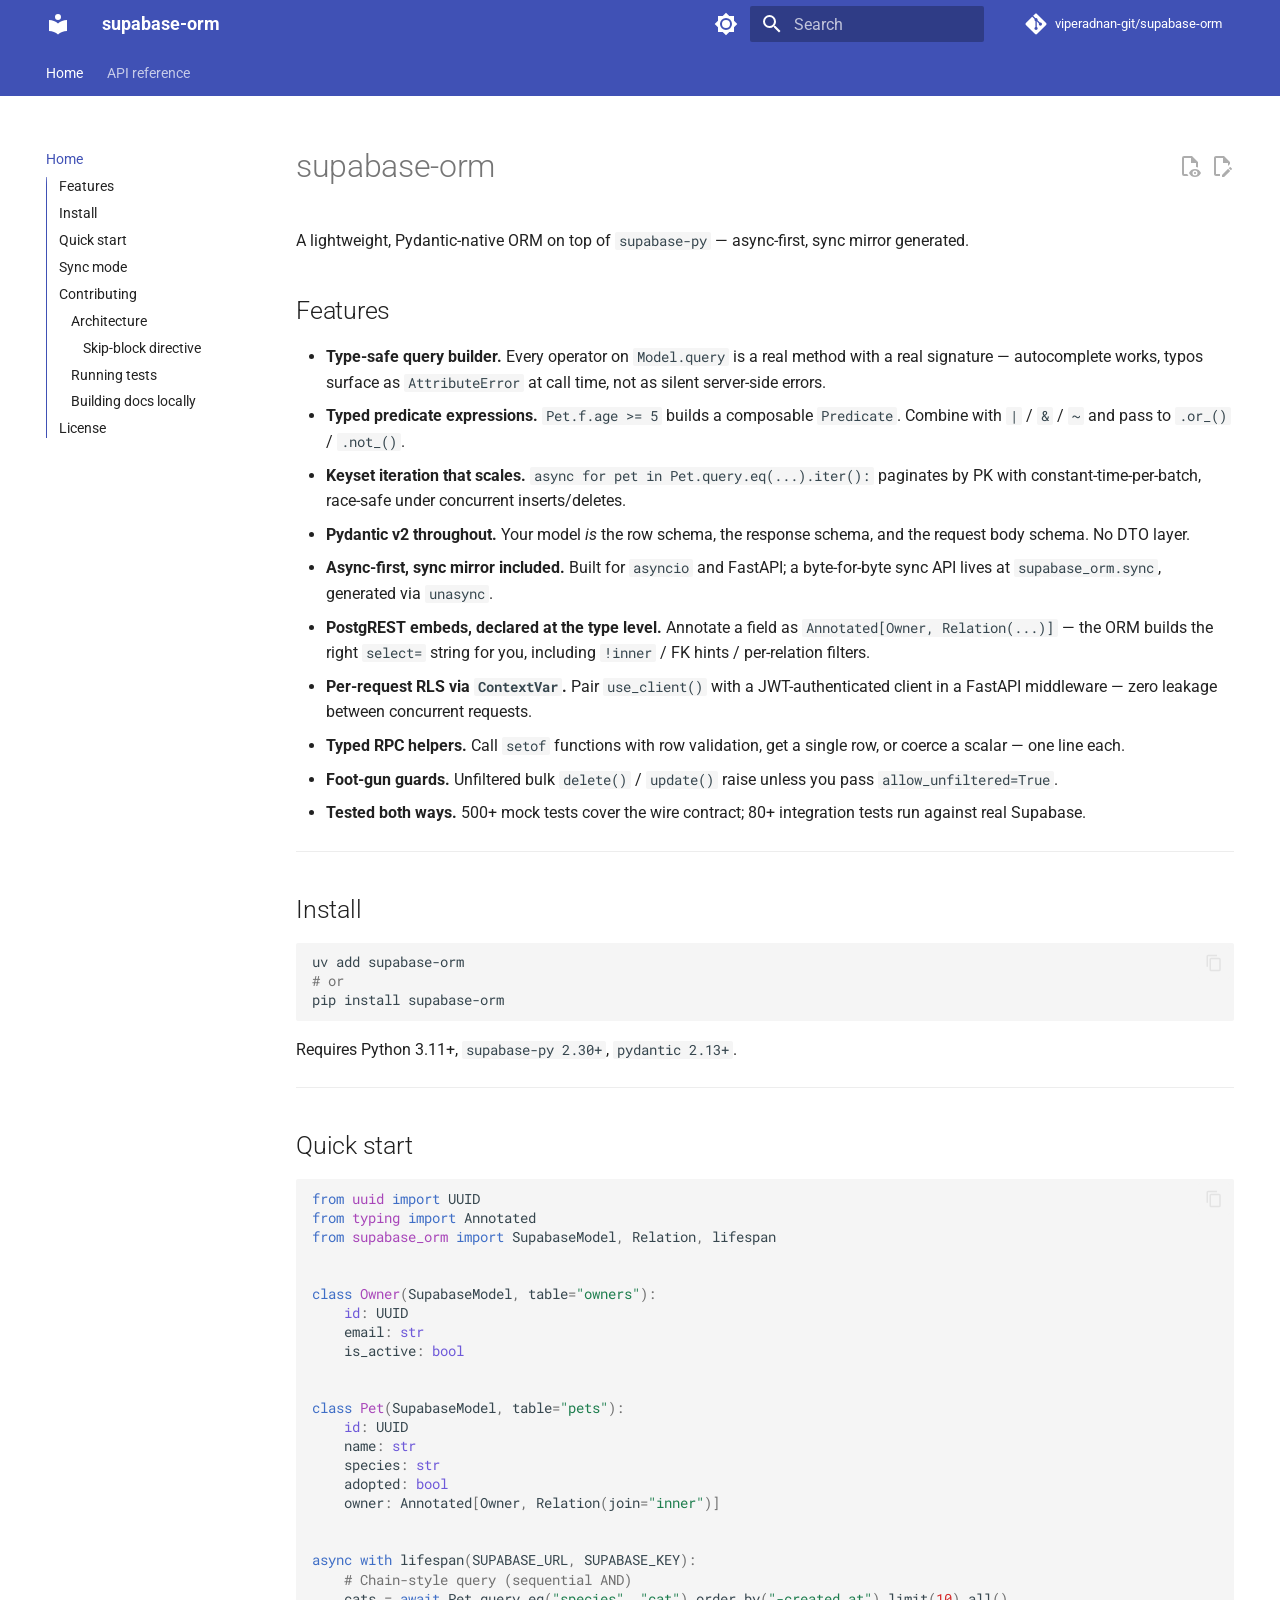
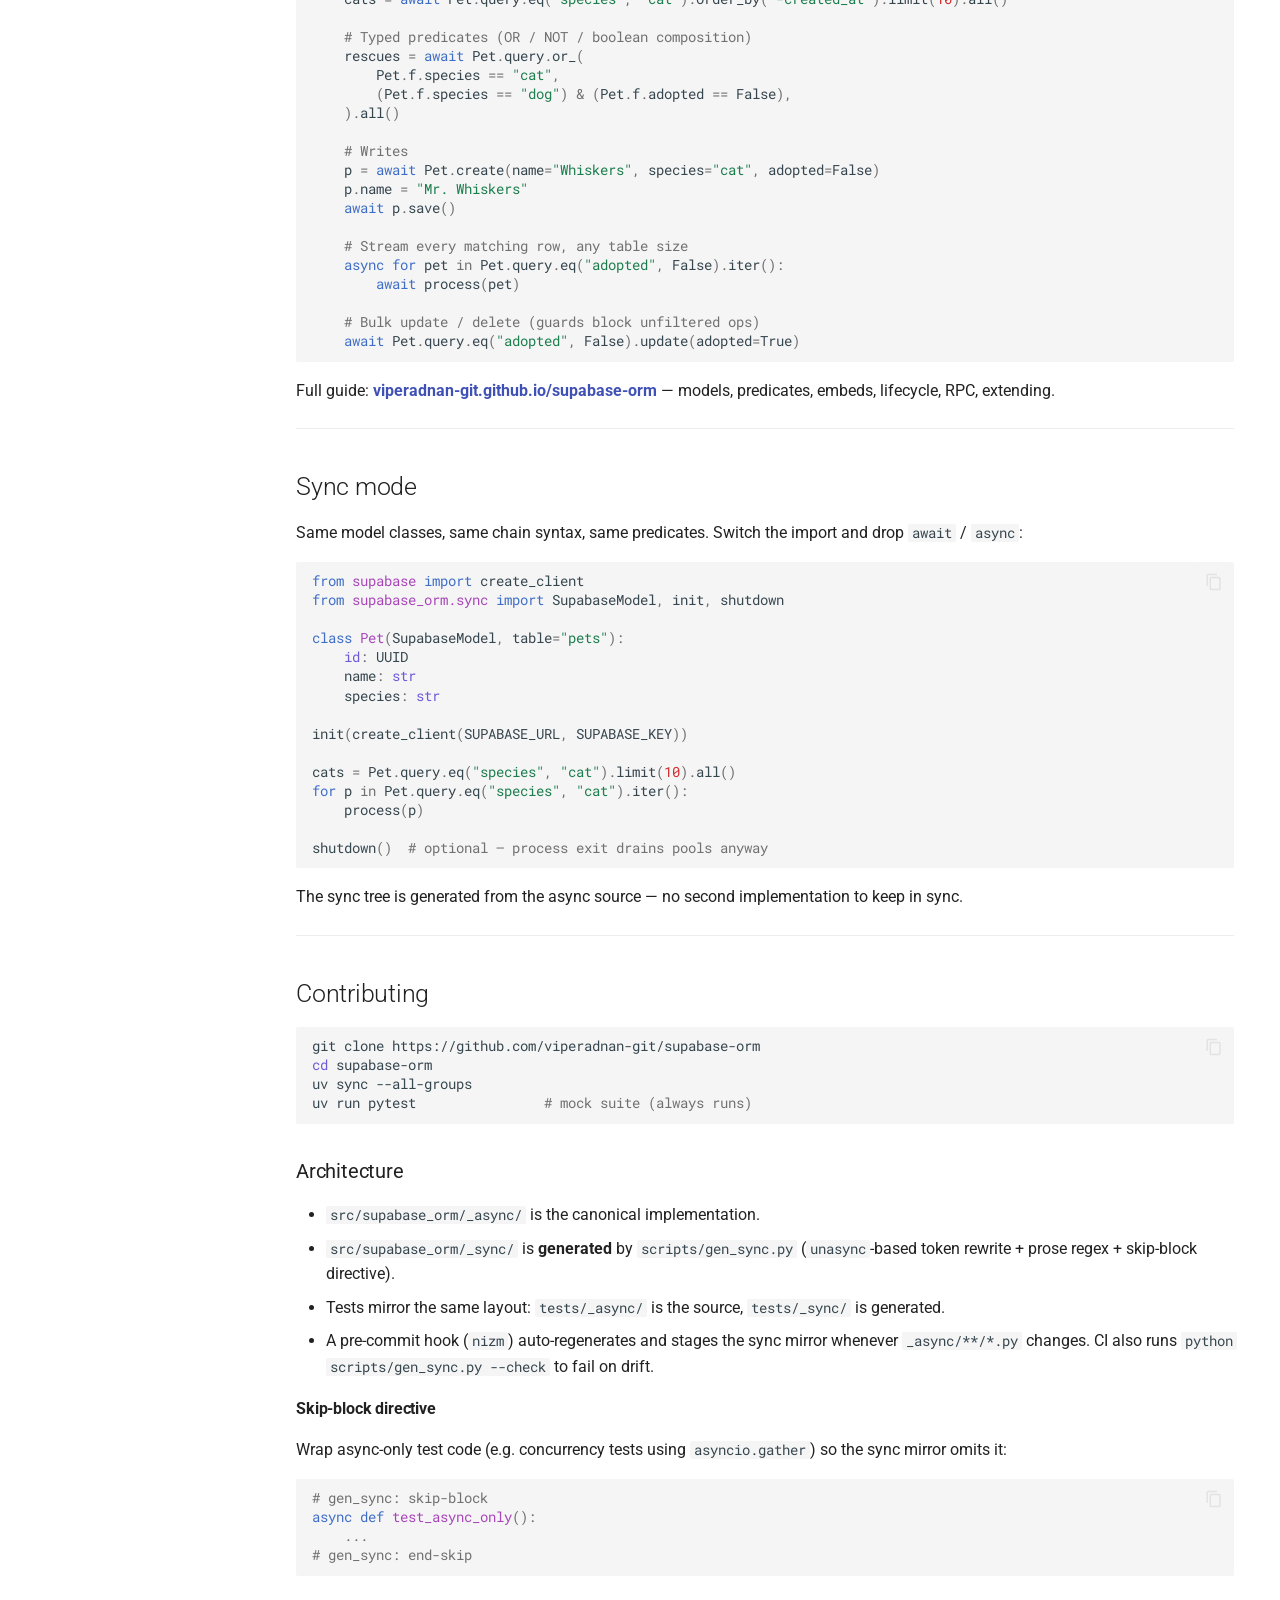
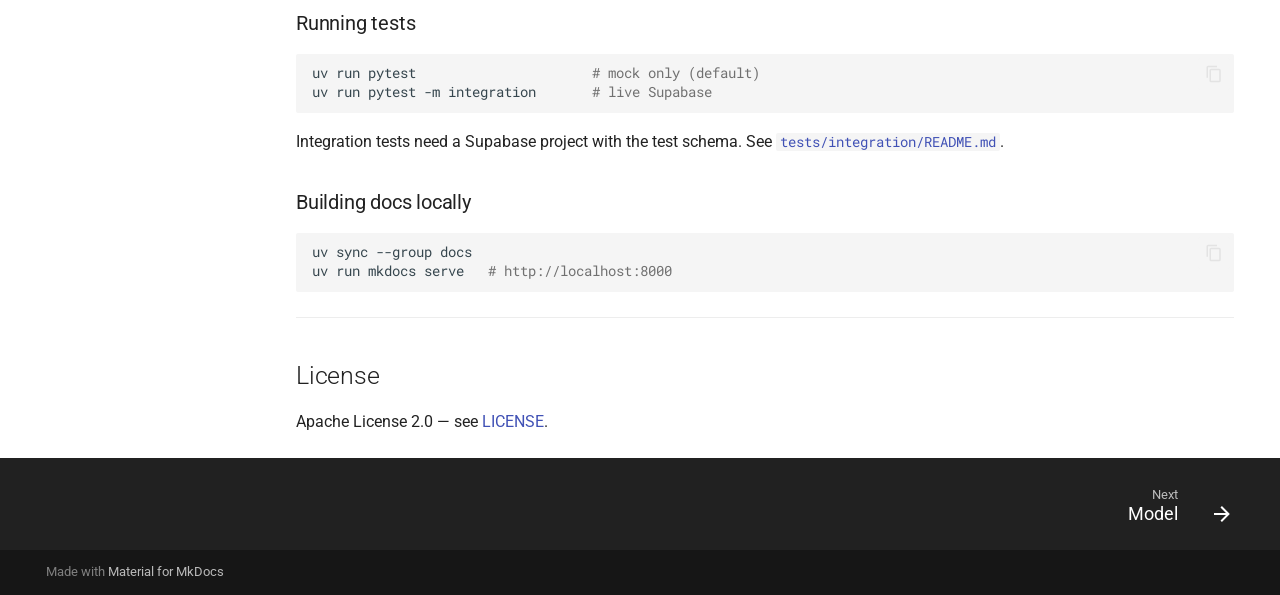
==== index.html @ 66c4a99c "Deployed 081fe33 with MkDocs version: 1.6.1" ====
<!doctype html>
<html lang="en" class="no-js">
  <head>
    
      <meta charset="utf-8">
      <meta name="viewport" content="width=device-width,initial-scale=1">
      
        <meta name="description" content="Lightweight async ORM on top of supabase-py with Pydantic validation.">
      
      
      
        <link rel="canonical" href="https://viperadnan-git.github.io/supabase-orm/">
      
      
      
        <link rel="next" href="api/model/">
      
      
        
      
      
      <link rel="icon" href="assets/images/favicon.png">
      <meta name="generator" content="mkdocs-1.6.1, mkdocs-material-9.7.6">
    
    
      
        <title>supabase-orm</title>
      
    
    
      <link rel="stylesheet" href="assets/stylesheets/main.484c7ddc.min.css">
      
        
        <link rel="stylesheet" href="assets/stylesheets/palette.ab4e12ef.min.css">
      
      


    
    
      
    
    
      
        
        
        <link rel="preconnect" href="https://fonts.gstatic.com" crossorigin>
        <link rel="stylesheet" href="https://fonts.googleapis.com/css?family=Roboto:300,300i,400,400i,700,700i%7CRoboto+Mono:400,400i,700,700i&display=fallback">
        <style>:root{--md-text-font:"Roboto";--md-code-font:"Roboto Mono"}</style>
      
    
    
      <link rel="stylesheet" href="assets/_mkdocstrings.css">
    
    <script>__md_scope=new URL(".",location),__md_hash=e=>[...e].reduce(((e,_)=>(e<<5)-e+_.charCodeAt(0)),0),__md_get=(e,_=localStorage,t=__md_scope)=>JSON.parse(_.getItem(t.pathname+"."+e)),__md_set=(e,_,t=localStorage,a=__md_scope)=>{try{t.setItem(a.pathname+"."+e,JSON.stringify(_))}catch(e){}}</script>
    
      

    
    
  </head>
  
  
    
    
      
    
    
    
    
    <body dir="ltr" data-md-color-scheme="default" data-md-color-primary="indigo" data-md-color-accent="indigo">
  
    
    <input class="md-toggle" data-md-toggle="drawer" type="checkbox" id="__drawer" autocomplete="off">
    <input class="md-toggle" data-md-toggle="search" type="checkbox" id="__search" autocomplete="off">
    <label class="md-overlay" for="__drawer"></label>
    <div data-md-component="skip">
      
        
        <a href="#supabase-orm" class="md-skip">
          Skip to content
        </a>
      
    </div>
    <div data-md-component="announce">
      
    </div>
    
    
      

<header class="md-header" data-md-component="header">
  <nav class="md-header__inner md-grid" aria-label="Header">
    <a href="." title="supabase-orm" class="md-header__button md-logo" aria-label="supabase-orm" data-md-component="logo">
      
  
  <svg xmlns="http://www.w3.org/2000/svg" viewBox="0 0 24 24"><path d="M12 8a3 3 0 0 0 3-3 3 3 0 0 0-3-3 3 3 0 0 0-3 3 3 3 0 0 0 3 3m0 3.54C9.64 9.35 6.5 8 3 8v11c3.5 0 6.64 1.35 9 3.54 2.36-2.19 5.5-3.54 9-3.54V8c-3.5 0-6.64 1.35-9 3.54"/></svg>

    </a>
    <label class="md-header__button md-icon" for="__drawer">
      
      <svg xmlns="http://www.w3.org/2000/svg" viewBox="0 0 24 24"><path d="M3 6h18v2H3zm0 5h18v2H3zm0 5h18v2H3z"/></svg>
    </label>
    <div class="md-header__title" data-md-component="header-title">
      <div class="md-header__ellipsis">
        <div class="md-header__topic">
          <span class="md-ellipsis">
            supabase-orm
          </span>
        </div>
        <div class="md-header__topic" data-md-component="header-topic">
          <span class="md-ellipsis">
            
              Home
            
          </span>
        </div>
      </div>
    </div>
    
      
        <form class="md-header__option" data-md-component="palette">
  
    
    
    
    <input class="md-option" data-md-color-media="(prefers-color-scheme: light)" data-md-color-scheme="default" data-md-color-primary="indigo" data-md-color-accent="indigo"  aria-label="Switch to dark mode"  type="radio" name="__palette" id="__palette_0">
    
      <label class="md-header__button md-icon" title="Switch to dark mode" for="__palette_1" hidden>
        <svg xmlns="http://www.w3.org/2000/svg" viewBox="0 0 24 24"><path d="M12 8a4 4 0 0 0-4 4 4 4 0 0 0 4 4 4 4 0 0 0 4-4 4 4 0 0 0-4-4m0 10a6 6 0 0 1-6-6 6 6 0 0 1 6-6 6 6 0 0 1 6 6 6 6 0 0 1-6 6m8-9.31V4h-4.69L12 .69 8.69 4H4v4.69L.69 12 4 15.31V20h4.69L12 23.31 15.31 20H20v-4.69L23.31 12z"/></svg>
      </label>
    
  
    
    
    
    <input class="md-option" data-md-color-media="(prefers-color-scheme: dark)" data-md-color-scheme="slate" data-md-color-primary="indigo" data-md-color-accent="indigo"  aria-label="Switch to light mode"  type="radio" name="__palette" id="__palette_1">
    
      <label class="md-header__button md-icon" title="Switch to light mode" for="__palette_0" hidden>
        <svg xmlns="http://www.w3.org/2000/svg" viewBox="0 0 24 24"><path d="M12 18c-.89 0-1.74-.2-2.5-.55C11.56 16.5 13 14.42 13 12s-1.44-4.5-3.5-5.45C10.26 6.2 11.11 6 12 6a6 6 0 0 1 6 6 6 6 0 0 1-6 6m8-9.31V4h-4.69L12 .69 8.69 4H4v4.69L.69 12 4 15.31V20h4.69L12 23.31 15.31 20H20v-4.69L23.31 12z"/></svg>
      </label>
    
  
</form>
      
    
    
      <script>var palette=__md_get("__palette");if(palette&&palette.color){if("(prefers-color-scheme)"===palette.color.media){var media=matchMedia("(prefers-color-scheme: light)"),input=document.querySelector(media.matches?"[data-md-color-media='(prefers-color-scheme: light)']":"[data-md-color-media='(prefers-color-scheme: dark)']");palette.color.media=input.getAttribute("data-md-color-media"),palette.color.scheme=input.getAttribute("data-md-color-scheme"),palette.color.primary=input.getAttribute("data-md-color-primary"),palette.color.accent=input.getAttribute("data-md-color-accent")}for(var[key,value]of Object.entries(palette.color))document.body.setAttribute("data-md-color-"+key,value)}</script>
    
    
    
      
      
        <label class="md-header__button md-icon" for="__search">
          
          <svg xmlns="http://www.w3.org/2000/svg" viewBox="0 0 24 24"><path d="M9.5 3A6.5 6.5 0 0 1 16 9.5c0 1.61-.59 3.09-1.56 4.23l.27.27h.79l5 5-1.5 1.5-5-5v-.79l-.27-.27A6.52 6.52 0 0 1 9.5 16 6.5 6.5 0 0 1 3 9.5 6.5 6.5 0 0 1 9.5 3m0 2C7 5 5 7 5 9.5S7 14 9.5 14 14 12 14 9.5 12 5 9.5 5"/></svg>
        </label>
        <div class="md-search" data-md-component="search" role="dialog">
  <label class="md-search__overlay" for="__search"></label>
  <div class="md-search__inner" role="search">
    <form class="md-search__form" name="search">
      <input type="text" class="md-search__input" name="query" aria-label="Search" placeholder="Search" autocapitalize="off" autocorrect="off" autocomplete="off" spellcheck="false" data-md-component="search-query" required>
      <label class="md-search__icon md-icon" for="__search">
        
        <svg xmlns="http://www.w3.org/2000/svg" viewBox="0 0 24 24"><path d="M9.5 3A6.5 6.5 0 0 1 16 9.5c0 1.61-.59 3.09-1.56 4.23l.27.27h.79l5 5-1.5 1.5-5-5v-.79l-.27-.27A6.52 6.52 0 0 1 9.5 16 6.5 6.5 0 0 1 3 9.5 6.5 6.5 0 0 1 9.5 3m0 2C7 5 5 7 5 9.5S7 14 9.5 14 14 12 14 9.5 12 5 9.5 5"/></svg>
        
        <svg xmlns="http://www.w3.org/2000/svg" viewBox="0 0 24 24"><path d="M20 11v2H8l5.5 5.5-1.42 1.42L4.16 12l7.92-7.92L13.5 5.5 8 11z"/></svg>
      </label>
      <nav class="md-search__options" aria-label="Search">
        
        <button type="reset" class="md-search__icon md-icon" title="Clear" aria-label="Clear" tabindex="-1">
          
          <svg xmlns="http://www.w3.org/2000/svg" viewBox="0 0 24 24"><path d="M19 6.41 17.59 5 12 10.59 6.41 5 5 6.41 10.59 12 5 17.59 6.41 19 12 13.41 17.59 19 19 17.59 13.41 12z"/></svg>
        </button>
      </nav>
      
        <div class="md-search__suggest" data-md-component="search-suggest"></div>
      
    </form>
    <div class="md-search__output">
      <div class="md-search__scrollwrap" tabindex="0" data-md-scrollfix>
        <div class="md-search-result" data-md-component="search-result">
          <div class="md-search-result__meta">
            Initializing search
          </div>
          <ol class="md-search-result__list" role="presentation"></ol>
        </div>
      </div>
    </div>
  </div>
</div>
      
    
    
      <div class="md-header__source">
        <a href="https://github.com/viperadnan-git/supabase-orm" title="Go to repository" class="md-source" data-md-component="source">
  <div class="md-source__icon md-icon">
    
    <svg xmlns="http://www.w3.org/2000/svg" viewBox="0 0 448 512"><!--! Font Awesome Free 7.1.0 by @fontawesome - https://fontawesome.com License - https://fontawesome.com/license/free (Icons: CC BY 4.0, Fonts: SIL OFL 1.1, Code: MIT License) Copyright 2025 Fonticons, Inc.--><path d="M439.6 236.1 244 40.5c-5.4-5.5-12.8-8.5-20.4-8.5s-15 3-20.4 8.4L162.5 81l51.5 51.5c27.1-9.1 52.7 16.8 43.4 43.7l49.7 49.7c34.2-11.8 61.2 31 35.5 56.7-26.5 26.5-70.2-2.9-56-37.3L240.3 199v121.9c25.3 12.5 22.3 41.8 9.1 55-6.4 6.4-15.2 10.1-24.3 10.1s-17.8-3.6-24.3-10.1c-17.6-17.6-11.1-46.9 11.2-56v-123c-20.8-8.5-24.6-30.7-18.6-45L142.6 101 8.5 235.1C3 240.6 0 247.9 0 255.5s3 15 8.5 20.4l195.6 195.7c5.4 5.4 12.7 8.4 20.4 8.4s15-3 20.4-8.4l194.7-194.7c5.4-5.4 8.4-12.8 8.4-20.4s-3-15-8.4-20.4"/></svg>
  </div>
  <div class="md-source__repository">
    viperadnan-git/supabase-orm
  </div>
</a>
      </div>
    
  </nav>
  
</header>
    
    <div class="md-container" data-md-component="container">
      
      
        
          
            
<nav class="md-tabs" aria-label="Tabs" data-md-component="tabs">
  <div class="md-grid">
    <ul class="md-tabs__list">
      
        
  
  
  
    
  
  
    <li class="md-tabs__item md-tabs__item--active">
      <a href="." class="md-tabs__link">
        
  
  
    
  
  Home

      </a>
    </li>
  

      
        
  
  
  
  
    
    
      <li class="md-tabs__item">
        <a href="api/model/" class="md-tabs__link">
          
  
  
    
  
  API reference

        </a>
      </li>
    
  

      
    </ul>
  </div>
</nav>
          
        
      
      <main class="md-main" data-md-component="main">
        <div class="md-main__inner md-grid">
          
            
              
              <div class="md-sidebar md-sidebar--primary" data-md-component="sidebar" data-md-type="navigation" >
                <div class="md-sidebar__scrollwrap">
                  <div class="md-sidebar__inner">
                    


  


  

<nav class="md-nav md-nav--primary md-nav--lifted md-nav--integrated" aria-label="Navigation" data-md-level="0">
  <label class="md-nav__title" for="__drawer">
    <a href="." title="supabase-orm" class="md-nav__button md-logo" aria-label="supabase-orm" data-md-component="logo">
      
  
  <svg xmlns="http://www.w3.org/2000/svg" viewBox="0 0 24 24"><path d="M12 8a3 3 0 0 0 3-3 3 3 0 0 0-3-3 3 3 0 0 0-3 3 3 3 0 0 0 3 3m0 3.54C9.64 9.35 6.5 8 3 8v11c3.5 0 6.64 1.35 9 3.54 2.36-2.19 5.5-3.54 9-3.54V8c-3.5 0-6.64 1.35-9 3.54"/></svg>

    </a>
    supabase-orm
  </label>
  
    <div class="md-nav__source">
      <a href="https://github.com/viperadnan-git/supabase-orm" title="Go to repository" class="md-source" data-md-component="source">
  <div class="md-source__icon md-icon">
    
    <svg xmlns="http://www.w3.org/2000/svg" viewBox="0 0 448 512"><!--! Font Awesome Free 7.1.0 by @fontawesome - https://fontawesome.com License - https://fontawesome.com/license/free (Icons: CC BY 4.0, Fonts: SIL OFL 1.1, Code: MIT License) Copyright 2025 Fonticons, Inc.--><path d="M439.6 236.1 244 40.5c-5.4-5.5-12.8-8.5-20.4-8.5s-15 3-20.4 8.4L162.5 81l51.5 51.5c27.1-9.1 52.7 16.8 43.4 43.7l49.7 49.7c34.2-11.8 61.2 31 35.5 56.7-26.5 26.5-70.2-2.9-56-37.3L240.3 199v121.9c25.3 12.5 22.3 41.8 9.1 55-6.4 6.4-15.2 10.1-24.3 10.1s-17.8-3.6-24.3-10.1c-17.6-17.6-11.1-46.9 11.2-56v-123c-20.8-8.5-24.6-30.7-18.6-45L142.6 101 8.5 235.1C3 240.6 0 247.9 0 255.5s3 15 8.5 20.4l195.6 195.7c5.4 5.4 12.7 8.4 20.4 8.4s15-3 20.4-8.4l194.7-194.7c5.4-5.4 8.4-12.8 8.4-20.4s-3-15-8.4-20.4"/></svg>
  </div>
  <div class="md-source__repository">
    viperadnan-git/supabase-orm
  </div>
</a>
    </div>
  
  <ul class="md-nav__list" data-md-scrollfix>
    
      
      
  
  
    
  
  
  
    <li class="md-nav__item md-nav__item--active">
      
      <input class="md-nav__toggle md-toggle" type="checkbox" id="__toc">
      
      
        
      
      
        <label class="md-nav__link md-nav__link--active" for="__toc">
          
  
  
  <span class="md-ellipsis">
    
  
    Home
  

    
  </span>
  
  

          <span class="md-nav__icon md-icon"></span>
        </label>
      
      <a href="." class="md-nav__link md-nav__link--active">
        
  
  
  <span class="md-ellipsis">
    
  
    Home
  

    
  </span>
  
  

      </a>
      
        

<nav class="md-nav md-nav--secondary" aria-label="Table of contents">
  
  
  
    
  
  
    <label class="md-nav__title" for="__toc">
      <span class="md-nav__icon md-icon"></span>
      Table of contents
    </label>
    <ul class="md-nav__list" data-md-component="toc" data-md-scrollfix>
      
        <li class="md-nav__item">
  <a href="#features" class="md-nav__link">
    <span class="md-ellipsis">
      
        Features
      
    </span>
  </a>
  
</li>
      
        <li class="md-nav__item">
  <a href="#install" class="md-nav__link">
    <span class="md-ellipsis">
      
        Install
      
    </span>
  </a>
  
</li>
      
        <li class="md-nav__item">
  <a href="#quick-start" class="md-nav__link">
    <span class="md-ellipsis">
      
        Quick start
      
    </span>
  </a>
  
</li>
      
        <li class="md-nav__item">
  <a href="#sync-mode" class="md-nav__link">
    <span class="md-ellipsis">
      
        Sync mode
      
    </span>
  </a>
  
</li>
      
        <li class="md-nav__item">
  <a href="#contributing" class="md-nav__link">
    <span class="md-ellipsis">
      
        Contributing
      
    </span>
  </a>
  
    <nav class="md-nav" aria-label="Contributing">
      <ul class="md-nav__list">
        
          <li class="md-nav__item">
  <a href="#architecture" class="md-nav__link">
    <span class="md-ellipsis">
      
        Architecture
      
    </span>
  </a>
  
    <nav class="md-nav" aria-label="Architecture">
      <ul class="md-nav__list">
        
          <li class="md-nav__item">
  <a href="#skip-block-directive" class="md-nav__link">
    <span class="md-ellipsis">
      
        Skip-block directive
      
    </span>
  </a>
  
</li>
        
      </ul>
    </nav>
  
</li>
        
          <li class="md-nav__item">
  <a href="#running-tests" class="md-nav__link">
    <span class="md-ellipsis">
      
        Running tests
      
    </span>
  </a>
  
</li>
        
          <li class="md-nav__item">
  <a href="#building-docs-locally" class="md-nav__link">
    <span class="md-ellipsis">
      
        Building docs locally
      
    </span>
  </a>
  
</li>
        
      </ul>
    </nav>
  
</li>
      
        <li class="md-nav__item">
  <a href="#license" class="md-nav__link">
    <span class="md-ellipsis">
      
        License
      
    </span>
  </a>
  
</li>
      
    </ul>
  
</nav>
      
    </li>
  

    
      
      
  
  
  
  
    
    
      
        
      
        
      
        
      
        
      
        
      
        
      
        
      
        
      
    
    
    
      
      
        
      
    
    
    <li class="md-nav__item md-nav__item--nested">
      
        
        
          
        
        <input class="md-nav__toggle md-toggle md-toggle--indeterminate" type="checkbox" id="__nav_2" >
        
          
          <label class="md-nav__link" for="__nav_2" id="__nav_2_label" tabindex="0">
            
  
  
  <span class="md-ellipsis">
    
  
    API reference
  

    
  </span>
  
  

            <span class="md-nav__icon md-icon"></span>
          </label>
        
        <nav class="md-nav" data-md-level="1" aria-labelledby="__nav_2_label" aria-expanded="false">
          <label class="md-nav__title" for="__nav_2">
            <span class="md-nav__icon md-icon"></span>
            
  
    API reference
  

          </label>
          <ul class="md-nav__list" data-md-scrollfix>
            
              
                
  
  
  
  
    <li class="md-nav__item">
      <a href="api/model/" class="md-nav__link">
        
  
  
  <span class="md-ellipsis">
    
  
    Model
  

    
  </span>
  
  

      </a>
    </li>
  

              
            
              
                
  
  
  
  
    <li class="md-nav__item">
      <a href="api/query/" class="md-nav__link">
        
  
  
  <span class="md-ellipsis">
    
  
    QueryBuilder
  

    
  </span>
  
  

      </a>
    </li>
  

              
            
              
                
  
  
  
  
    <li class="md-nav__item">
      <a href="api/relations/" class="md-nav__link">
        
  
  
  <span class="md-ellipsis">
    
  
    Relations & embeds
  

    
  </span>
  
  

      </a>
    </li>
  

              
            
              
                
  
  
  
  
    <li class="md-nav__item">
      <a href="api/predicates/" class="md-nav__link">
        
  
  
  <span class="md-ellipsis">
    
  
    Predicates
  

    
  </span>
  
  

      </a>
    </li>
  

              
            
              
                
  
  
  
  
    <li class="md-nav__item">
      <a href="api/rpc/" class="md-nav__link">
        
  
  
  <span class="md-ellipsis">
    
  
    RPC
  

    
  </span>
  
  

      </a>
    </li>
  

              
            
              
                
  
  
  
  
    <li class="md-nav__item">
      <a href="api/client/" class="md-nav__link">
        
  
  
  <span class="md-ellipsis">
    
  
    Client lifecycle
  

    
  </span>
  
  

      </a>
    </li>
  

              
            
              
                
  
  
  
  
    <li class="md-nav__item">
      <a href="api/debug/" class="md-nav__link">
        
  
  
  <span class="md-ellipsis">
    
  
    Debugging
  

    
  </span>
  
  

      </a>
    </li>
  

              
            
              
                
  
  
  
  
    <li class="md-nav__item">
      <a href="api/exceptions/" class="md-nav__link">
        
  
  
  <span class="md-ellipsis">
    
  
    Exceptions
  

    
  </span>
  
  

      </a>
    </li>
  

              
            
          </ul>
        </nav>
      
    </li>
  

    
  </ul>
</nav>
                  </div>
                </div>
              </div>
            
            
          
          
            <div class="md-content" data-md-component="content">
              
              <article class="md-content__inner md-typeset">
                
                  


  
    <a href="https://github.com/viperadnan-git/supabase-orm/edit/main/docs/index.md" title="Edit this page" class="md-content__button md-icon" rel="edit">
      
      <svg xmlns="http://www.w3.org/2000/svg" viewBox="0 0 24 24"><path d="M10 20H6V4h7v5h5v3.1l2-2V8l-6-6H6c-1.1 0-2 .9-2 2v16c0 1.1.9 2 2 2h4zm10.2-7c.1 0 .3.1.4.2l1.3 1.3c.2.2.2.6 0 .8l-1 1-2.1-2.1 1-1c.1-.1.2-.2.4-.2m0 3.9L14.1 23H12v-2.1l6.1-6.1z"/></svg>
    </a>
  
  
    
      
    
    <a href="https://github.com/viperadnan-git/supabase-orm/raw/main/docs/index.md" title="View source of this page" class="md-content__button md-icon">
      
      <svg xmlns="http://www.w3.org/2000/svg" viewBox="0 0 24 24"><path d="M17 18c.56 0 1 .44 1 1s-.44 1-1 1-1-.44-1-1 .44-1 1-1m0-3c-2.73 0-5.06 1.66-6 4 .94 2.34 3.27 4 6 4s5.06-1.66 6-4c-.94-2.34-3.27-4-6-4m0 6.5a2.5 2.5 0 0 1-2.5-2.5 2.5 2.5 0 0 1 2.5-2.5 2.5 2.5 0 0 1 2.5 2.5 2.5 2.5 0 0 1-2.5 2.5M9.27 20H6V4h7v5h5v4.07c.7.08 1.36.25 2 .49V8l-6-6H6a2 2 0 0 0-2 2v16a2 2 0 0 0 2 2h4.5a8.2 8.2 0 0 1-1.23-2"/></svg>
    </a>
  


<h1 id="supabase-orm">supabase-orm<a class="headerlink" href="#supabase-orm" title="Permanent link">&para;</a></h1>
<p>A lightweight, Pydantic-native ORM on top of <code>supabase-py</code> — async-first, sync mirror generated.</p>
<h2 id="features">Features<a class="headerlink" href="#features" title="Permanent link">&para;</a></h2>
<ul>
<li><strong>Type-safe query builder.</strong> Every operator on <code>Model.query</code> is a real method with a real signature — autocomplete works, typos surface as <code>AttributeError</code> at call time, not as silent server-side errors.</li>
<li><strong>Typed predicate expressions.</strong> <code>Pet.f.age &gt;= 5</code> builds a composable <code>Predicate</code>. Combine with <code>|</code> / <code>&amp;</code> / <code>~</code> and pass to <code>.or_()</code> / <code>.not_()</code>.</li>
<li><strong>Keyset iteration that scales.</strong> <code>async for pet in Pet.query.eq(...).iter():</code> paginates by PK with constant-time-per-batch, race-safe under concurrent inserts/deletes.</li>
<li><strong>Pydantic v2 throughout.</strong> Your model <em>is</em> the row schema, the response schema, and the request body schema. No DTO layer.</li>
<li><strong>Async-first, sync mirror included.</strong> Built for <code>asyncio</code> and FastAPI; a byte-for-byte sync API lives at <code>supabase_orm.sync</code>, generated via <code>unasync</code>.</li>
<li><strong>PostgREST embeds, declared at the type level.</strong> Annotate a field as <code>Annotated[Owner, Relation(...)]</code> — the ORM builds the right <code>select=</code> string for you, including <code>!inner</code> / FK hints / per-relation filters.</li>
<li><strong>Per-request RLS via <code>ContextVar</code>.</strong> Pair <code>use_client()</code> with a JWT-authenticated client in a FastAPI middleware — zero leakage between concurrent requests.</li>
<li><strong>Typed RPC helpers.</strong> Call <code>setof</code> functions with row validation, get a single row, or coerce a scalar — one line each.</li>
<li><strong>Foot-gun guards.</strong> Unfiltered bulk <code>delete()</code> / <code>update()</code> raise unless you pass <code>allow_unfiltered=True</code>.</li>
<li><strong>Tested both ways.</strong> 500+ mock tests cover the wire contract; 80+ integration tests run against real Supabase.</li>
</ul>
<hr />
<h2 id="install">Install<a class="headerlink" href="#install" title="Permanent link">&para;</a></h2>
<div class="highlight"><pre><span></span><code><a id="__codelineno-0-1" name="__codelineno-0-1" href="#__codelineno-0-1"></a>uv<span class="w"> </span>add<span class="w"> </span>supabase-orm
<a id="__codelineno-0-2" name="__codelineno-0-2" href="#__codelineno-0-2"></a><span class="c1"># or</span>
<a id="__codelineno-0-3" name="__codelineno-0-3" href="#__codelineno-0-3"></a>pip<span class="w"> </span>install<span class="w"> </span>supabase-orm
</code></pre></div>
<p>Requires Python 3.11+, <code>supabase-py 2.30+</code>, <code>pydantic 2.13+</code>.</p>
<hr />
<h2 id="quick-start">Quick start<a class="headerlink" href="#quick-start" title="Permanent link">&para;</a></h2>
<div class="highlight"><pre><span></span><code><a id="__codelineno-1-1" name="__codelineno-1-1" href="#__codelineno-1-1"></a><span class="kn">from</span><span class="w"> </span><span class="nn">uuid</span><span class="w"> </span><span class="kn">import</span> <span class="n">UUID</span>
<a id="__codelineno-1-2" name="__codelineno-1-2" href="#__codelineno-1-2"></a><span class="kn">from</span><span class="w"> </span><span class="nn">typing</span><span class="w"> </span><span class="kn">import</span> <span class="n">Annotated</span>
<a id="__codelineno-1-3" name="__codelineno-1-3" href="#__codelineno-1-3"></a><span class="kn">from</span><span class="w"> </span><span class="nn">supabase_orm</span><span class="w"> </span><span class="kn">import</span> <span class="n">SupabaseModel</span><span class="p">,</span> <span class="n">Relation</span><span class="p">,</span> <span class="n">lifespan</span>
<a id="__codelineno-1-4" name="__codelineno-1-4" href="#__codelineno-1-4"></a>
<a id="__codelineno-1-5" name="__codelineno-1-5" href="#__codelineno-1-5"></a>
<a id="__codelineno-1-6" name="__codelineno-1-6" href="#__codelineno-1-6"></a><span class="k">class</span><span class="w"> </span><span class="nc">Owner</span><span class="p">(</span><span class="n">SupabaseModel</span><span class="p">,</span> <span class="n">table</span><span class="o">=</span><span class="s2">&quot;owners&quot;</span><span class="p">):</span>
<a id="__codelineno-1-7" name="__codelineno-1-7" href="#__codelineno-1-7"></a>    <span class="nb">id</span><span class="p">:</span> <span class="n">UUID</span>
<a id="__codelineno-1-8" name="__codelineno-1-8" href="#__codelineno-1-8"></a>    <span class="n">email</span><span class="p">:</span> <span class="nb">str</span>
<a id="__codelineno-1-9" name="__codelineno-1-9" href="#__codelineno-1-9"></a>    <span class="n">is_active</span><span class="p">:</span> <span class="nb">bool</span>
<a id="__codelineno-1-10" name="__codelineno-1-10" href="#__codelineno-1-10"></a>
<a id="__codelineno-1-11" name="__codelineno-1-11" href="#__codelineno-1-11"></a>
<a id="__codelineno-1-12" name="__codelineno-1-12" href="#__codelineno-1-12"></a><span class="k">class</span><span class="w"> </span><span class="nc">Pet</span><span class="p">(</span><span class="n">SupabaseModel</span><span class="p">,</span> <span class="n">table</span><span class="o">=</span><span class="s2">&quot;pets&quot;</span><span class="p">):</span>
<a id="__codelineno-1-13" name="__codelineno-1-13" href="#__codelineno-1-13"></a>    <span class="nb">id</span><span class="p">:</span> <span class="n">UUID</span>
<a id="__codelineno-1-14" name="__codelineno-1-14" href="#__codelineno-1-14"></a>    <span class="n">name</span><span class="p">:</span> <span class="nb">str</span>
<a id="__codelineno-1-15" name="__codelineno-1-15" href="#__codelineno-1-15"></a>    <span class="n">species</span><span class="p">:</span> <span class="nb">str</span>
<a id="__codelineno-1-16" name="__codelineno-1-16" href="#__codelineno-1-16"></a>    <span class="n">adopted</span><span class="p">:</span> <span class="nb">bool</span>
<a id="__codelineno-1-17" name="__codelineno-1-17" href="#__codelineno-1-17"></a>    <span class="n">owner</span><span class="p">:</span> <span class="n">Annotated</span><span class="p">[</span><span class="n">Owner</span><span class="p">,</span> <span class="n">Relation</span><span class="p">(</span><span class="n">join</span><span class="o">=</span><span class="s2">&quot;inner&quot;</span><span class="p">)]</span>
<a id="__codelineno-1-18" name="__codelineno-1-18" href="#__codelineno-1-18"></a>
<a id="__codelineno-1-19" name="__codelineno-1-19" href="#__codelineno-1-19"></a>
<a id="__codelineno-1-20" name="__codelineno-1-20" href="#__codelineno-1-20"></a><span class="k">async</span> <span class="k">with</span> <span class="n">lifespan</span><span class="p">(</span><span class="n">SUPABASE_URL</span><span class="p">,</span> <span class="n">SUPABASE_KEY</span><span class="p">):</span>
<a id="__codelineno-1-21" name="__codelineno-1-21" href="#__codelineno-1-21"></a>    <span class="c1"># Chain-style query (sequential AND)</span>
<a id="__codelineno-1-22" name="__codelineno-1-22" href="#__codelineno-1-22"></a>    <span class="n">cats</span> <span class="o">=</span> <span class="k">await</span> <span class="n">Pet</span><span class="o">.</span><span class="n">query</span><span class="o">.</span><span class="n">eq</span><span class="p">(</span><span class="s2">&quot;species&quot;</span><span class="p">,</span> <span class="s2">&quot;cat&quot;</span><span class="p">)</span><span class="o">.</span><span class="n">order_by</span><span class="p">(</span><span class="s2">&quot;-created_at&quot;</span><span class="p">)</span><span class="o">.</span><span class="n">limit</span><span class="p">(</span><span class="mi">10</span><span class="p">)</span><span class="o">.</span><span class="n">all</span><span class="p">()</span>
<a id="__codelineno-1-23" name="__codelineno-1-23" href="#__codelineno-1-23"></a>
<a id="__codelineno-1-24" name="__codelineno-1-24" href="#__codelineno-1-24"></a>    <span class="c1"># Typed predicates (OR / NOT / boolean composition)</span>
<a id="__codelineno-1-25" name="__codelineno-1-25" href="#__codelineno-1-25"></a>    <span class="n">rescues</span> <span class="o">=</span> <span class="k">await</span> <span class="n">Pet</span><span class="o">.</span><span class="n">query</span><span class="o">.</span><span class="n">or_</span><span class="p">(</span>
<a id="__codelineno-1-26" name="__codelineno-1-26" href="#__codelineno-1-26"></a>        <span class="n">Pet</span><span class="o">.</span><span class="n">f</span><span class="o">.</span><span class="n">species</span> <span class="o">==</span> <span class="s2">&quot;cat&quot;</span><span class="p">,</span>
<a id="__codelineno-1-27" name="__codelineno-1-27" href="#__codelineno-1-27"></a>        <span class="p">(</span><span class="n">Pet</span><span class="o">.</span><span class="n">f</span><span class="o">.</span><span class="n">species</span> <span class="o">==</span> <span class="s2">&quot;dog&quot;</span><span class="p">)</span> <span class="o">&amp;</span> <span class="p">(</span><span class="n">Pet</span><span class="o">.</span><span class="n">f</span><span class="o">.</span><span class="n">adopted</span> <span class="o">==</span> <span class="kc">False</span><span class="p">),</span>
<a id="__codelineno-1-28" name="__codelineno-1-28" href="#__codelineno-1-28"></a>    <span class="p">)</span><span class="o">.</span><span class="n">all</span><span class="p">()</span>
<a id="__codelineno-1-29" name="__codelineno-1-29" href="#__codelineno-1-29"></a>
<a id="__codelineno-1-30" name="__codelineno-1-30" href="#__codelineno-1-30"></a>    <span class="c1"># Writes</span>
<a id="__codelineno-1-31" name="__codelineno-1-31" href="#__codelineno-1-31"></a>    <span class="n">p</span> <span class="o">=</span> <span class="k">await</span> <span class="n">Pet</span><span class="o">.</span><span class="n">create</span><span class="p">(</span><span class="n">name</span><span class="o">=</span><span class="s2">&quot;Whiskers&quot;</span><span class="p">,</span> <span class="n">species</span><span class="o">=</span><span class="s2">&quot;cat&quot;</span><span class="p">,</span> <span class="n">adopted</span><span class="o">=</span><span class="kc">False</span><span class="p">)</span>
<a id="__codelineno-1-32" name="__codelineno-1-32" href="#__codelineno-1-32"></a>    <span class="n">p</span><span class="o">.</span><span class="n">name</span> <span class="o">=</span> <span class="s2">&quot;Mr. Whiskers&quot;</span>
<a id="__codelineno-1-33" name="__codelineno-1-33" href="#__codelineno-1-33"></a>    <span class="k">await</span> <span class="n">p</span><span class="o">.</span><span class="n">save</span><span class="p">()</span>
<a id="__codelineno-1-34" name="__codelineno-1-34" href="#__codelineno-1-34"></a>
<a id="__codelineno-1-35" name="__codelineno-1-35" href="#__codelineno-1-35"></a>    <span class="c1"># Stream every matching row, any table size</span>
<a id="__codelineno-1-36" name="__codelineno-1-36" href="#__codelineno-1-36"></a>    <span class="k">async</span> <span class="k">for</span> <span class="n">pet</span> <span class="ow">in</span> <span class="n">Pet</span><span class="o">.</span><span class="n">query</span><span class="o">.</span><span class="n">eq</span><span class="p">(</span><span class="s2">&quot;adopted&quot;</span><span class="p">,</span> <span class="kc">False</span><span class="p">)</span><span class="o">.</span><span class="n">iter</span><span class="p">():</span>
<a id="__codelineno-1-37" name="__codelineno-1-37" href="#__codelineno-1-37"></a>        <span class="k">await</span> <span class="n">process</span><span class="p">(</span><span class="n">pet</span><span class="p">)</span>
<a id="__codelineno-1-38" name="__codelineno-1-38" href="#__codelineno-1-38"></a>
<a id="__codelineno-1-39" name="__codelineno-1-39" href="#__codelineno-1-39"></a>    <span class="c1"># Bulk update / delete (guards block unfiltered ops)</span>
<a id="__codelineno-1-40" name="__codelineno-1-40" href="#__codelineno-1-40"></a>    <span class="k">await</span> <span class="n">Pet</span><span class="o">.</span><span class="n">query</span><span class="o">.</span><span class="n">eq</span><span class="p">(</span><span class="s2">&quot;adopted&quot;</span><span class="p">,</span> <span class="kc">False</span><span class="p">)</span><span class="o">.</span><span class="n">update</span><span class="p">(</span><span class="n">adopted</span><span class="o">=</span><span class="kc">True</span><span class="p">)</span>
</code></pre></div>
<p>Full guide: <strong><a href="https://viperadnan-git.github.io/supabase-orm/">viperadnan-git.github.io/supabase-orm</a></strong> — models, predicates, embeds, lifecycle, RPC, extending.</p>
<hr />
<h2 id="sync-mode">Sync mode<a class="headerlink" href="#sync-mode" title="Permanent link">&para;</a></h2>
<p>Same model classes, same chain syntax, same predicates. Switch the import and drop <code>await</code> / <code>async</code>:</p>
<div class="highlight"><pre><span></span><code><a id="__codelineno-2-1" name="__codelineno-2-1" href="#__codelineno-2-1"></a><span class="kn">from</span><span class="w"> </span><span class="nn">supabase</span><span class="w"> </span><span class="kn">import</span> <span class="n">create_client</span>
<a id="__codelineno-2-2" name="__codelineno-2-2" href="#__codelineno-2-2"></a><span class="kn">from</span><span class="w"> </span><span class="nn">supabase_orm.sync</span><span class="w"> </span><span class="kn">import</span> <span class="n">SupabaseModel</span><span class="p">,</span> <span class="n">init</span><span class="p">,</span> <span class="n">shutdown</span>
<a id="__codelineno-2-3" name="__codelineno-2-3" href="#__codelineno-2-3"></a>
<a id="__codelineno-2-4" name="__codelineno-2-4" href="#__codelineno-2-4"></a><span class="k">class</span><span class="w"> </span><span class="nc">Pet</span><span class="p">(</span><span class="n">SupabaseModel</span><span class="p">,</span> <span class="n">table</span><span class="o">=</span><span class="s2">&quot;pets&quot;</span><span class="p">):</span>
<a id="__codelineno-2-5" name="__codelineno-2-5" href="#__codelineno-2-5"></a>    <span class="nb">id</span><span class="p">:</span> <span class="n">UUID</span>
<a id="__codelineno-2-6" name="__codelineno-2-6" href="#__codelineno-2-6"></a>    <span class="n">name</span><span class="p">:</span> <span class="nb">str</span>
<a id="__codelineno-2-7" name="__codelineno-2-7" href="#__codelineno-2-7"></a>    <span class="n">species</span><span class="p">:</span> <span class="nb">str</span>
<a id="__codelineno-2-8" name="__codelineno-2-8" href="#__codelineno-2-8"></a>
<a id="__codelineno-2-9" name="__codelineno-2-9" href="#__codelineno-2-9"></a><span class="n">init</span><span class="p">(</span><span class="n">create_client</span><span class="p">(</span><span class="n">SUPABASE_URL</span><span class="p">,</span> <span class="n">SUPABASE_KEY</span><span class="p">))</span>
<a id="__codelineno-2-10" name="__codelineno-2-10" href="#__codelineno-2-10"></a>
<a id="__codelineno-2-11" name="__codelineno-2-11" href="#__codelineno-2-11"></a><span class="n">cats</span> <span class="o">=</span> <span class="n">Pet</span><span class="o">.</span><span class="n">query</span><span class="o">.</span><span class="n">eq</span><span class="p">(</span><span class="s2">&quot;species&quot;</span><span class="p">,</span> <span class="s2">&quot;cat&quot;</span><span class="p">)</span><span class="o">.</span><span class="n">limit</span><span class="p">(</span><span class="mi">10</span><span class="p">)</span><span class="o">.</span><span class="n">all</span><span class="p">()</span>
<a id="__codelineno-2-12" name="__codelineno-2-12" href="#__codelineno-2-12"></a><span class="k">for</span> <span class="n">p</span> <span class="ow">in</span> <span class="n">Pet</span><span class="o">.</span><span class="n">query</span><span class="o">.</span><span class="n">eq</span><span class="p">(</span><span class="s2">&quot;species&quot;</span><span class="p">,</span> <span class="s2">&quot;cat&quot;</span><span class="p">)</span><span class="o">.</span><span class="n">iter</span><span class="p">():</span>
<a id="__codelineno-2-13" name="__codelineno-2-13" href="#__codelineno-2-13"></a>    <span class="n">process</span><span class="p">(</span><span class="n">p</span><span class="p">)</span>
<a id="__codelineno-2-14" name="__codelineno-2-14" href="#__codelineno-2-14"></a>
<a id="__codelineno-2-15" name="__codelineno-2-15" href="#__codelineno-2-15"></a><span class="n">shutdown</span><span class="p">()</span>  <span class="c1"># optional — process exit drains pools anyway</span>
</code></pre></div>
<p>The sync tree is generated from the async source — no second implementation to keep in sync.</p>
<hr />
<h2 id="contributing">Contributing<a class="headerlink" href="#contributing" title="Permanent link">&para;</a></h2>
<div class="highlight"><pre><span></span><code><a id="__codelineno-3-1" name="__codelineno-3-1" href="#__codelineno-3-1"></a>git<span class="w"> </span>clone<span class="w"> </span>https://github.com/viperadnan-git/supabase-orm
<a id="__codelineno-3-2" name="__codelineno-3-2" href="#__codelineno-3-2"></a><span class="nb">cd</span><span class="w"> </span>supabase-orm
<a id="__codelineno-3-3" name="__codelineno-3-3" href="#__codelineno-3-3"></a>uv<span class="w"> </span>sync<span class="w"> </span>--all-groups
<a id="__codelineno-3-4" name="__codelineno-3-4" href="#__codelineno-3-4"></a>uv<span class="w"> </span>run<span class="w"> </span>pytest<span class="w">                </span><span class="c1"># mock suite (always runs)</span>
</code></pre></div>
<h3 id="architecture">Architecture<a class="headerlink" href="#architecture" title="Permanent link">&para;</a></h3>
<ul>
<li><code>src/supabase_orm/_async/</code> is the canonical implementation.</li>
<li><code>src/supabase_orm/_sync/</code> is <strong>generated</strong> by <code>scripts/gen_sync.py</code> (<code>unasync</code>-based token rewrite + prose regex + skip-block directive).</li>
<li>Tests mirror the same layout: <code>tests/_async/</code> is the source, <code>tests/_sync/</code> is generated.</li>
<li>A pre-commit hook (<code>nizm</code>) auto-regenerates and stages the sync mirror whenever <code>_async/**/*.py</code> changes. CI also runs <code>python scripts/gen_sync.py --check</code> to fail on drift.</li>
</ul>
<h4 id="skip-block-directive">Skip-block directive<a class="headerlink" href="#skip-block-directive" title="Permanent link">&para;</a></h4>
<p>Wrap async-only test code (e.g. concurrency tests using <code>asyncio.gather</code>) so the sync mirror omits it:</p>
<div class="highlight"><pre><span></span><code><a id="__codelineno-4-1" name="__codelineno-4-1" href="#__codelineno-4-1"></a><span class="c1"># gen_sync: skip-block</span>
<a id="__codelineno-4-2" name="__codelineno-4-2" href="#__codelineno-4-2"></a><span class="k">async</span> <span class="k">def</span><span class="w"> </span><span class="nf">test_async_only</span><span class="p">():</span>
<a id="__codelineno-4-3" name="__codelineno-4-3" href="#__codelineno-4-3"></a>    <span class="o">...</span>
<a id="__codelineno-4-4" name="__codelineno-4-4" href="#__codelineno-4-4"></a><span class="c1"># gen_sync: end-skip</span>
</code></pre></div>
<h3 id="running-tests">Running tests<a class="headerlink" href="#running-tests" title="Permanent link">&para;</a></h3>
<div class="highlight"><pre><span></span><code><a id="__codelineno-5-1" name="__codelineno-5-1" href="#__codelineno-5-1"></a>uv<span class="w"> </span>run<span class="w"> </span>pytest<span class="w">                      </span><span class="c1"># mock only (default)</span>
<a id="__codelineno-5-2" name="__codelineno-5-2" href="#__codelineno-5-2"></a>uv<span class="w"> </span>run<span class="w"> </span>pytest<span class="w"> </span>-m<span class="w"> </span>integration<span class="w">       </span><span class="c1"># live Supabase</span>
</code></pre></div>
<p>Integration tests need a Supabase project with the test schema. See <a href="https://github.com/viperadnan-git/supabase-orm/blob/main/tests/integration/README.md"><code>tests/integration/README.md</code></a>.</p>
<h3 id="building-docs-locally">Building docs locally<a class="headerlink" href="#building-docs-locally" title="Permanent link">&para;</a></h3>
<div class="highlight"><pre><span></span><code><a id="__codelineno-6-1" name="__codelineno-6-1" href="#__codelineno-6-1"></a>uv<span class="w"> </span>sync<span class="w"> </span>--group<span class="w"> </span>docs
<a id="__codelineno-6-2" name="__codelineno-6-2" href="#__codelineno-6-2"></a>uv<span class="w"> </span>run<span class="w"> </span>mkdocs<span class="w"> </span>serve<span class="w">   </span><span class="c1"># http://localhost:8000</span>
</code></pre></div>
<hr />
<h2 id="license">License<a class="headerlink" href="#license" title="Permanent link">&para;</a></h2>
<p>Apache License 2.0 — see <a href="https://github.com/viperadnan-git/supabase-orm/blob/main/LICENSE">LICENSE</a>.</p>












                
              </article>
            </div>
          
          
<script>var target=document.getElementById(location.hash.slice(1));target&&target.name&&(target.checked=target.name.startsWith("__tabbed_"))</script>
        </div>
        
          <button type="button" class="md-top md-icon" data-md-component="top" hidden>
  
  <svg xmlns="http://www.w3.org/2000/svg" viewBox="0 0 24 24"><path d="M13 20h-2V8l-5.5 5.5-1.42-1.42L12 4.16l7.92 7.92-1.42 1.42L13 8z"/></svg>
  Back to top
</button>
        
      </main>
      
        <footer class="md-footer">
  
    
      
      <nav class="md-footer__inner md-grid" aria-label="Footer" >
        
        
          
          <a href="api/model/" class="md-footer__link md-footer__link--next" aria-label="Next: Model">
            <div class="md-footer__title">
              <span class="md-footer__direction">
                Next
              </span>
              <div class="md-ellipsis">
                Model
              </div>
            </div>
            <div class="md-footer__button md-icon">
              
              <svg xmlns="http://www.w3.org/2000/svg" viewBox="0 0 24 24"><path d="M4 11v2h12l-5.5 5.5 1.42 1.42L19.84 12l-7.92-7.92L10.5 5.5 16 11z"/></svg>
            </div>
          </a>
        
      </nav>
    
  
  <div class="md-footer-meta md-typeset">
    <div class="md-footer-meta__inner md-grid">
      <div class="md-copyright">
  
  
    Made with
    <a href="https://squidfunk.github.io/mkdocs-material/" target="_blank" rel="noopener">
      Material for MkDocs
    </a>
  
</div>
      
    </div>
  </div>
</footer>
      
    </div>
    <div class="md-dialog" data-md-component="dialog">
      <div class="md-dialog__inner md-typeset"></div>
    </div>
    
      <div class="md-progress" data-md-component="progress" role="progressbar"></div>
    
    
    
      
      
      <script id="__config" type="application/json">{"annotate": null, "base": ".", "features": ["navigation.tabs", "navigation.sections", "navigation.expand", "navigation.top", "navigation.indexes", "navigation.instant", "navigation.instant.progress", "navigation.tracking", "navigation.footer", "toc.integrate", "toc.follow", "content.code.copy", "content.code.annotate", "content.action.edit", "content.action.view", "search.suggest", "search.highlight"], "search": "assets/javascripts/workers/search.2c215733.min.js", "tags": null, "translations": {"clipboard.copied": "Copied to clipboard", "clipboard.copy": "Copy to clipboard", "search.result.more.one": "1 more on this page", "search.result.more.other": "# more on this page", "search.result.none": "No matching documents", "search.result.one": "1 matching document", "search.result.other": "# matching documents", "search.result.placeholder": "Type to start searching", "search.result.term.missing": "Missing", "select.version": "Select version"}, "version": null}</script>
    
    
      <script src="assets/javascripts/bundle.79ae519e.min.js"></script>
      
    
  </body>
</html>
---- assets/stylesheets/main.484c7ddc.min.css ----
@charset "UTF-8";html{-webkit-text-size-adjust:none;-moz-text-size-adjust:none;text-size-adjust:none;box-sizing:border-box}*,:after,:before{box-sizing:inherit}@media (prefers-reduced-motion){*,:after,:before{transition:none!important}}body{margin:0}a,button,input,label{-webkit-tap-highlight-color:transparent}a{color:inherit;text-decoration:none}hr{border:0;box-sizing:initial;display:block;height:.05rem;overflow:visible;padding:0}small{font-size:80%}sub,sup{line-height:1em}img{border-style:none}table{border-collapse:initial;border-spacing:0}td,th{font-weight:400;vertical-align:top}button{background:#0000;border:0;font-family:inherit;font-size:inherit;margin:0;padding:0}input{border:0;outline:none}:root{--md-primary-fg-color:#4051b5;--md-primary-fg-color--light:#5d6cc0;--md-primary-fg-color--dark:#303fa1;--md-primary-bg-color:#fff;--md-primary-bg-color--light:#ffffffb3;--md-accent-fg-color:#526cfe;--md-accent-fg-color--transparent:#526cfe1a;--md-accent-bg-color:#fff;--md-accent-bg-color--light:#ffffffb3}[data-md-color-scheme=default]{color-scheme:light}[data-md-color-scheme=default] img[src$="#gh-dark-mode-only"],[data-md-color-scheme=default] img[src$="#only-dark"]{display:none}:root,[data-md-color-scheme=default]{--md-hue:225deg;--md-default-fg-color:#000000de;--md-default-fg-color--light:#0000008a;--md-default-fg-color--lighter:#00000052;--md-default-fg-color--lightest:#00000012;--md-default-bg-color:#fff;--md-default-bg-color--light:#ffffffb3;--md-default-bg-color--lighter:#ffffff4d;--md-default-bg-color--lightest:#ffffff1f;--md-code-fg-color:#36464e;--md-code-bg-color:#f5f5f5;--md-code-bg-color--light:#f5f5f5b3;--md-code-bg-color--lighter:#f5f5f54d;--md-code-hl-color:#4287ff;--md-code-hl-color--light:#4287ff1a;--md-code-hl-number-color:#d52a2a;--md-code-hl-special-color:#db1457;--md-code-hl-function-color:#a846b9;--md-code-hl-constant-color:#6e59d9;--md-code-hl-keyword-color:#3f6ec6;--md-code-hl-string-color:#1c7d4d;--md-code-hl-name-color:var(--md-code-fg-color);--md-code-hl-operator-color:var(--md-default-fg-color--light);--md-code-hl-punctuation-color:var(--md-default-fg-color--light);--md-code-hl-comment-color:var(--md-default-fg-color--light);--md-code-hl-generic-color:var(--md-default-fg-color--light);--md-code-hl-variable-color:var(--md-default-fg-color--light);--md-typeset-color:var(--md-default-fg-color);--md-typeset-a-color:var(--md-primary-fg-color);--md-typeset-del-color:#f5503d26;--md-typeset-ins-color:#0bd57026;--md-typeset-kbd-color:#fafafa;--md-typeset-kbd-accent-color:#fff;--md-typeset-kbd-border-color:#b8b8b8;--md-typeset-mark-color:#ffff0080;--md-typeset-table-color:#0000001f;--md-typeset-table-color--light:rgba(0,0,0,.035);--md-admonition-fg-color:var(--md-default-fg-color);--md-admonition-bg-color:var(--md-default-bg-color);--md-warning-fg-color:#000000de;--md-warning-bg-color:#ff9;--md-footer-fg-color:#fff;--md-footer-fg-color--light:#ffffffb3;--md-footer-fg-color--lighter:#ffffff73;--md-footer-bg-color:#000000de;--md-footer-bg-color--dark:#00000052;--md-shadow-z1:0 0.2rem 0.5rem #0000000d,0 0 0.05rem #0000001a;--md-shadow-z2:0 0.2rem 0.5rem #0000001a,0 0 0.05rem #00000040;--md-shadow-z3:0 0.2rem 0.5rem #0003,0 0 0.05rem #00000059}.md-icon svg{fill:currentcolor;display:block;height:1.2rem;width:1.2rem}body{-webkit-font-smoothing:antialiased;-moz-osx-font-smoothing:grayscale;--md-text-font-family:var(--md-text-font,_),-apple-system,BlinkMacSystemFont,Helvetica,Arial,sans-serif;--md-code-font-family:var(--md-code-font,_),SFMono-Regular,Consolas,Menlo,monospace}aside,body,input{font-feature-settings:"kern","liga";color:var(--md-typeset-color);font-family:var(--md-text-font-family)}code,kbd,pre{font-feature-settings:"kern";font-family:var(--md-code-font-family)}:root{--md-typeset-table-sort-icon:url('data:image/svg+xml;charset=utf-8,<svg xmlns="http://www.w3.org/2000/svg" viewBox="0 0 24 24"><path d="m18 21-4-4h3V7h-3l4-4 4 4h-3v10h3M2 19v-2h10v2M2 13v-2h7v2M2 7V5h4v2z"/></svg>');--md-typeset-table-sort-icon--asc:url('data:image/svg+xml;charset=utf-8,<svg xmlns="http://www.w3.org/2000/svg" viewBox="0 0 24 24"><path d="M19 17h3l-4 4-4-4h3V3h2M2 17h10v2H2M6 5v2H2V5m0 6h7v2H2z"/></svg>');--md-typeset-table-sort-icon--desc:url('data:image/svg+xml;charset=utf-8,<svg xmlns="http://www.w3.org/2000/svg" viewBox="0 0 24 24"><path d="M19 7h3l-4-4-4 4h3v14h2M2 17h10v2H2M6 5v2H2V5m0 6h7v2H2z"/></svg>')}.md-typeset{-webkit-print-color-adjust:exact;color-adjust:exact;font-size:.8rem;line-height:1.6;overflow-wrap:break-word}@media print{.md-typeset{font-size:.68rem}}.md-typeset blockquote,.md-typeset dl,.md-typeset figure,.md-typeset ol,.md-typeset pre,.md-typeset ul{margin-bottom:1em;margin-top:1em}.md-typeset h1{color:var(--md-default-fg-color--light);font-size:2em;line-height:1.3;margin:0 0 1.25em}.md-typeset h1,.md-typeset h2{font-weight:300;letter-spacing:-.01em}.md-typeset h2{font-size:1.5625em;line-height:1.4;margin:1.6em 0 .64em}.md-typeset h3{font-size:1.25em;font-weight:400;letter-spacing:-.01em;line-height:1.5;margin:1.6em 0 .8em}.md-typeset h2+h3{margin-top:.8em}.md-typeset h4{font-weight:700;letter-spacing:-.01em;margin:1em 0}.md-typeset h5,.md-typeset h6{color:var(--md-default-fg-color--light);font-size:.8em;font-weight:700;letter-spacing:-.01em;margin:1.25em 0}.md-typeset h5{text-transform:uppercase}.md-typeset h5 code{text-transform:none}.md-typeset hr{border-bottom:.05rem solid var(--md-default-fg-color--lightest);display:flow-root;margin:1.5em 0}.md-typeset a{color:var(--md-typeset-a-color);word-break:break-word}.md-typeset a,.md-typeset a:before{transition:color 125ms}.md-typeset a:focus,.md-typeset a:hover{color:var(--md-accent-fg-color)}.md-typeset a:focus code,.md-typeset a:hover code{background-color:var(--md-accent-fg-color--transparent);color:var(--md-accent-fg-color)}.md-typeset a code{color:var(--md-typeset-a-color)}.md-typeset a.focus-visible{outline-color:var(--md-accent-fg-color);outline-offset:.2rem}.md-typeset code,.md-typeset kbd,.md-typeset pre{color:var(--md-code-fg-color);direction:ltr;font-variant-ligatures:none;transition:background-color 125ms}@media print{.md-typeset code,.md-typeset kbd,.md-typeset pre{white-space:pre-wrap}}.md-typeset code{background-color:var(--md-code-bg-color);border-radius:.1rem;-webkit-box-decoration-break:clone;box-decoration-break:clone;font-size:.85em;padding:0 .2941176471em;transition:color 125ms,background-color 125ms;word-break:break-word}.md-typeset code:not(.focus-visible){-webkit-tap-highlight-color:transparent;outline:none}.md-typeset pre{display:flow-root;line-height:1.4;position:relative}.md-typeset pre>code{-webkit-box-decoration-break:slice;box-decoration-break:slice;box-shadow:none;display:block;margin:0;outline-color:var(--md-accent-fg-color);overflow:auto;padding:.7720588235em 1.1764705882em;scrollbar-color:var(--md-default-fg-color--lighter) #0000;scrollbar-width:thin;touch-action:auto;word-break:normal}.md-typeset pre>code:hover{scrollbar-color:var(--md-accent-fg-color) #0000}.md-typeset pre>code::-webkit-scrollbar{height:.2rem;width:.2rem}.md-typeset pre>code::-webkit-scrollbar-thumb{background-color:var(--md-default-fg-color--lighter)}.md-typeset pre>code::-webkit-scrollbar-thumb:hover{background-color:var(--md-accent-fg-color)}.md-typeset kbd{background-color:var(--md-typeset-kbd-color);border-radius:.1rem;box-shadow:0 .1rem 0 .05rem var(--md-typeset-kbd-border-color),0 .1rem 0 var(--md-typeset-kbd-border-color),0 -.1rem .2rem var(--md-typeset-kbd-accent-color) inset;color:var(--md-default-fg-color);display:inline-block;font-size:.75em;padding:0 .6666666667em;vertical-align:text-top;word-break:break-word}.md-typeset mark{background-color:var(--md-typeset-mark-color);-webkit-box-decoration-break:clone;box-decoration-break:clone;color:inherit;word-break:break-word}.md-typeset abbr{cursor:help;text-decoration:none}.md-typeset [data-preview],.md-typeset abbr{border-bottom:.05rem dotted var(--md-default-fg-color--light)}.md-typeset small{opacity:.75}[dir=ltr] .md-typeset sub,[dir=ltr] .md-typeset sup{margin-left:.078125em}[dir=rtl] .md-typeset sub,[dir=rtl] .md-typeset sup{margin-right:.078125em}[dir=ltr] .md-typeset blockquote{padding-left:.6rem}[dir=rtl] .md-typeset blockquote{padding-right:.6rem}[dir=ltr] .md-typeset blockquote{border-left:.2rem solid var(--md-default-fg-color--lighter)}[dir=rtl] .md-typeset blockquote{border-right:.2rem solid var(--md-default-fg-color--lighter)}.md-typeset blockquote{color:var(--md-default-fg-color--light);margin-left:0;margin-right:0}.md-typeset ul{list-style-type:disc}.md-typeset ul[type]{list-style-type:revert-layer}[dir=ltr] .md-typeset ol,[dir=ltr] .md-typeset ul{margin-left:.625em}[dir=rtl] .md-typeset ol,[dir=rtl] .md-typeset ul{margin-right:.625em}.md-typeset ol,.md-typeset ul{padding:0}.md-typeset ol:not([hidden]),.md-typeset ul:not([hidden]){display:flow-root}.md-typeset ol ol,.md-typeset ul ol{list-style-type:lower-alpha}.md-typeset ol ol ol,.md-typeset ul ol ol{list-style-type:lower-roman}.md-typeset ol ol ol ol,.md-typeset ul ol ol ol{list-style-type:upper-alpha}.md-typeset ol ol ol ol ol,.md-typeset ul ol ol ol ol{list-style-type:upper-roman}.md-typeset ol[type],.md-typeset ul[type]{list-style-type:revert-layer}[dir=ltr] .md-typeset ol li,[dir=ltr] .md-typeset ul li{margin-left:1.25em}[dir=rtl] .md-typeset ol li,[dir=rtl] .md-typeset ul li{margin-right:1.25em}.md-typeset ol li,.md-typeset ul li{margin-bottom:.5em}.md-typeset ol li blockquote,.md-typeset ol li p,.md-typeset ul li blockquote,.md-typeset ul li p{margin:.5em 0}.md-typeset ol li:last-child,.md-typeset ul li:last-child{margin-bottom:0}[dir=ltr] .md-typeset ol li ol,[dir=ltr] .md-typeset ol li ul,[dir=ltr] .md-typeset ul li ol,[dir=ltr] .md-typeset ul li ul{margin-left:.625em}[dir=rtl] .md-typeset ol li ol,[dir=rtl] .md-typeset ol li ul,[dir=rtl] .md-typeset ul li ol,[dir=rtl] .md-typeset ul li ul{margin-right:.625em}.md-typeset ol li ol,.md-typeset ol li ul,.md-typeset ul li ol,.md-typeset ul li ul{margin-bottom:.5em;margin-top:.5em}[dir=ltr] .md-typeset dd{margin-left:1.875em}[dir=rtl] .md-typeset dd{margin-right:1.875em}.md-typeset dd{margin-bottom:1.5em;margin-top:1em}.md-typeset img,.md-typeset svg,.md-typeset video{height:auto;max-width:100%}.md-typeset img[align=left]{margin:1em 1em 1em 0}.md-typeset img[align=right]{margin:1em 0 1em 1em}.md-typeset img[align]:only-child{margin-top:0}.md-typeset figure{display:flow-root;margin:1em auto;max-width:100%;text-align:center;width:fit-content}.md-typeset figure img{display:block;margin:0 auto}.md-typeset figcaption{font-style:italic;margin:1em auto;max-width:24rem}.md-typeset iframe{max-width:100%}.md-typeset table:not([class]){background-color:var(--md-default-bg-color);border:.05rem solid var(--md-typeset-table-color);border-radius:.1rem;display:inline-block;font-size:.64rem;max-width:100%;overflow:auto;touch-action:auto}@media print{.md-typeset table:not([class]){display:table}}.md-typeset table:not([class])+*{margin-top:1.5em}.md-typeset table:not([class]) td>:first-child,.md-typeset table:not([class]) th>:first-child{margin-top:0}.md-typeset table:not([class]) td>:last-child,.md-typeset table:not([class]) th>:last-child{margin-bottom:0}.md-typeset table:not([class]) td:not([align]),.md-typeset table:not([class]) th:not([align]){text-align:left}[dir=rtl] .md-typeset table:not([class]) td:not([align]),[dir=rtl] .md-typeset table:not([class]) th:not([align]){text-align:right}.md-typeset table:not([class]) th{font-weight:700;min-width:5rem;padding:.9375em 1.25em;vertical-align:top}.md-typeset table:not([class]) td{border-top:.05rem solid var(--md-typeset-table-color);padding:.9375em 1.25em;vertical-align:top}.md-typeset table:not([class]) tbody tr{transition:background-color 125ms}.md-typeset table:not([class]) tbody tr:hover{background-color:var(--md-typeset-table-color--light);box-shadow:0 .05rem 0 var(--md-default-bg-color) inset}.md-typeset table:not([class]) a{word-break:normal}.md-typeset table th[role=columnheader]{cursor:pointer}[dir=ltr] .md-typeset table th[role=columnheader]:after{margin-left:.5em}[dir=rtl] .md-typeset table th[role=columnheader]:after{margin-right:.5em}.md-typeset table th[role=columnheader]:after{content:"";display:inline-block;height:1.2em;-webkit-mask-image:var(--md-typeset-table-sort-icon);mask-image:var(--md-typeset-table-sort-icon);-webkit-mask-repeat:no-repeat;mask-repeat:no-repeat;-webkit-mask-size:contain;mask-size:contain;transition:background-color 125ms;vertical-align:text-bottom;width:1.2em}.md-typeset table th[role=columnheader]:hover:after{background-color:var(--md-default-fg-color--lighter)}.md-typeset table th[role=columnheader][aria-sort=ascending]:after{background-color:var(--md-default-fg-color--light);-webkit-mask-image:var(--md-typeset-table-sort-icon--asc);mask-image:var(--md-typeset-table-sort-icon--asc)}.md-typeset table th[role=columnheader][aria-sort=descending]:after{background-color:var(--md-default-fg-color--light);-webkit-mask-image:var(--md-typeset-table-sort-icon--desc);mask-image:var(--md-typeset-table-sort-icon--desc)}.md-typeset__scrollwrap{margin:1em -.8rem;overflow-x:auto;touch-action:auto}.md-typeset__table{display:inline-block;margin-bottom:.5em;padding:0 .8rem}@media print{.md-typeset__table{display:block}}html .md-typeset__table table{display:table;margin:0;overflow:hidden;width:100%}@media screen and (max-width:44.984375em){.md-content__inner>pre{margin:1em -.8rem}.md-content__inner>pre code{border-radius:0}}.md-typeset .md-author{border-radius:100%;display:block;flex-shrink:0;height:1.6rem;overflow:hidden;position:relative;transition:color 125ms,transform 125ms;width:1.6rem}.md-typeset .md-author img{display:block}.md-typeset .md-author--more{background:var(--md-default-fg-color--lightest);color:var(--md-default-fg-color--lighter);font-size:.6rem;font-weight:700;line-height:1.6rem;text-align:center}.md-typeset .md-author--long{height:2.4rem;width:2.4rem}.md-typeset a.md-author{transform:scale(1)}.md-typeset a.md-author img{border-radius:100%;filter:grayscale(100%) opacity(75%);transition:filter 125ms}.md-typeset a.md-author:focus,.md-typeset a.md-author:hover{transform:scale(1.1);z-index:1}.md-typeset a.md-author:focus img,.md-typeset a.md-author:hover img{filter:grayscale(0)}.md-banner{background-color:var(--md-footer-bg-color);color:var(--md-footer-fg-color);overflow:auto}@media print{.md-banner{display:none}}.md-banner--warning{background-color:var(--md-warning-bg-color);color:var(--md-warning-fg-color)}.md-banner__inner{font-size:.7rem;margin:.6rem auto;padding:0 .8rem}[dir=ltr] .md-banner__button{float:right}[dir=rtl] .md-banner__button{float:left}.md-banner__button{color:inherit;cursor:pointer;transition:opacity .25s}.no-js .md-banner__button{display:none}.md-banner__button:hover{opacity:.7}html{font-size:125%;height:100%;overflow-x:hidden}@media screen and (min-width:100em){html{font-size:137.5%}}@media screen and (min-width:125em){html{font-size:150%}}body{background-color:var(--md-default-bg-color);display:flex;flex-direction:column;font-size:.5rem;min-height:100%;position:relative;width:100%}@media print{body{display:block}}@media screen and (max-width:59.984375em){body[data-md-scrolllock]{position:fixed}}.md-grid{margin-left:auto;margin-right:auto;max-width:61rem}.md-container{display:flex;flex-direction:column;flex-grow:1}@media print{.md-container{display:block}}.md-main{flex-grow:1}.md-main__inner{display:flex;height:100%;margin-top:1.5rem}.md-ellipsis{overflow:hidden;text-overflow:ellipsis}.md-toggle{display:none}.md-option{height:0;opacity:0;position:absolute;width:0}.md-option:checked+label:not([hidden]){display:block}.md-option.focus-visible+label{outline-color:var(--md-accent-fg-color);outline-style:auto}.md-skip{background-color:var(--md-default-fg-color);border-radius:.1rem;color:var(--md-default-bg-color);font-size:.64rem;margin:.5rem;opacity:0;outline-color:var(--md-accent-fg-color);padding:.3rem .5rem;position:fixed;transform:translateY(.4rem);z-index:-1}.md-skip:focus{opacity:1;transform:translateY(0);transition:transform .25s cubic-bezier(.4,0,.2,1),opacity 175ms 75ms;z-index:10}@page{margin:25mm}:root{--md-clipboard-icon:url('data:image/svg+xml;charset=utf-8,<svg xmlns="http://www.w3.org/2000/svg" viewBox="0 0 24 24"><path d="M19 21H8V7h11m0-2H8a2 2 0 0 0-2 2v14a2 2 0 0 0 2 2h11a2 2 0 0 0 2-2V7a2 2 0 0 0-2-2m-3-4H4a2 2 0 0 0-2 2v14h2V3h12z"/></svg>')}.md-clipboard{border-radius:.1rem;color:var(--md-default-fg-color--lightest);cursor:pointer;height:1.5em;outline-color:var(--md-accent-fg-color);outline-offset:.1rem;transition:color .25s;width:1.5em;z-index:1}@media print{.md-clipboard{display:none}}.md-clipboard:not(.focus-visible){-webkit-tap-highlight-color:transparent;outline:none}:hover>.md-clipboard{color:var(--md-default-fg-color--light)}.md-clipboard:focus,.md-clipboard:hover{color:var(--md-accent-fg-color)}.md-clipboard:after{background-color:currentcolor;content:"";display:block;height:1.125em;margin:0 auto;-webkit-mask-image:var(--md-clipboard-icon);mask-image:var(--md-clipboard-icon);-webkit-mask-position:center;mask-position:center;-webkit-mask-repeat:no-repeat;mask-repeat:no-repeat;-webkit-mask-size:contain;mask-size:contain;width:1.125em}.md-clipboard--inline{cursor:pointer}.md-clipboard--inline code{transition:color .25s,background-color .25s}.md-clipboard--inline:focus code,.md-clipboard--inline:hover code{background-color:var(--md-accent-fg-color--transparent);color:var(--md-accent-fg-color)}:root{--md-code-select-icon:url('data:image/svg+xml;charset=utf-8,<svg xmlns="http://www.w3.org/2000/svg" viewBox="0 0 24 24"><path d="M19 19h-4v2h4c1.1 0 2-.9 2-2v-4h-2m0-12h-4v2h4v4h2V5c0-1.1-.9-2-2-2M5 5h4V3H5c-1.1 0-2 .9-2 2v4h2m0 6H3v4c0 1.1.9 2 2 2h4v-2H5zm2-4h2v2H7zm4 0h2v2h-2zm4 0h2v2h-2zM7 7h2v2H7zm4 0h2v2h-2zm4 0h2v2h-2zm-8 8h2v2H7zm4 0h2v2h-2zm4 0h2v2h-2z"/></svg>');--md-code-copy-icon:url('data:image/svg+xml;charset=utf-8,<svg xmlns="http://www.w3.org/2000/svg" viewBox="0 0 24 24"><path d="M19 21H8V7h11m0-2H8a2 2 0 0 0-2 2v14a2 2 0 0 0 2 2h11a2 2 0 0 0 2-2V7a2 2 0 0 0-2-2m-3-4H4a2 2 0 0 0-2 2v14h2V3h12z"/></svg>')}.md-typeset .md-code__content{display:grid}.md-code__nav{background-color:var(--md-code-bg-color--lighter);border-radius:.1rem;display:flex;gap:.2rem;padding:.2rem;position:absolute;right:.25em;top:.25em;transition:background-color .25s;z-index:1}:hover>.md-code__nav{background-color:var(--md-code-bg-color--light)}.md-code__button{color:var(--md-default-fg-color--lightest);cursor:pointer;display:block;height:1.5em;outline-color:var(--md-accent-fg-color);outline-offset:.1rem;transition:color .25s;width:1.5em}:hover>*>.md-code__button{color:var(--md-default-fg-color--light)}.md-code__button.focus-visible,.md-code__button:hover{color:var(--md-accent-fg-color)}.md-code__button--active{color:var(--md-default-fg-color)!important}.md-code__button:after{background-color:currentcolor;content:"";display:block;height:1.125em;margin:0 auto;-webkit-mask-position:center;mask-position:center;-webkit-mask-repeat:no-repeat;mask-repeat:no-repeat;-webkit-mask-size:contain;mask-size:contain;width:1.125em}.md-code__button[data-md-type=select]:after{-webkit-mask-image:var(--md-code-select-icon);mask-image:var(--md-code-select-icon)}.md-code__button[data-md-type=copy]:after{-webkit-mask-image:var(--md-code-copy-icon);mask-image:var(--md-code-copy-icon)}@keyframes consent{0%{opacity:0;transform:translateY(100%)}to{opacity:1;transform:translateY(0)}}@keyframes overlay{0%{opacity:0}to{opacity:1}}.md-consent__overlay{animation:overlay .25s both;-webkit-backdrop-filter:blur(.1rem);backdrop-filter:blur(.1rem);background-color:#0000008a;height:100%;opacity:1;position:fixed;top:0;width:100%;z-index:5}.md-consent__inner{animation:consent .5s cubic-bezier(.1,.7,.1,1) both;background-color:var(--md-default-bg-color);border:0;border-radius:.1rem;bottom:0;box-shadow:0 0 .2rem #0000001a,0 .2rem .4rem #0003;max-height:100%;overflow:auto;padding:0;position:fixed;width:100%;z-index:5}.md-consent__form{padding:.8rem}.md-consent__settings{display:none;margin:1em 0}input:checked+.md-consent__settings{display:block}.md-consent__controls{margin-bottom:.8rem}.md-typeset .md-consent__controls .md-button{display:inline}@media screen and (max-width:44.984375em){.md-typeset .md-consent__controls .md-button{display:block;margin-top:.4rem;text-align:center;width:100%}}.md-consent label{cursor:pointer}.md-content{flex-grow:1;min-width:0}.md-content__inner{margin:0 .8rem 1.2rem;padding-top:.6rem}@media screen and (min-width:76.25em){[dir=ltr] .md-sidebar--primary:not([hidden])~.md-content>.md-content__inner{margin-left:1.2rem}[dir=ltr] .md-sidebar--secondary:not([hidden])~.md-content>.md-content__inner,[dir=rtl] .md-sidebar--primary:not([hidden])~.md-content>.md-content__inner{margin-right:1.2rem}[dir=rtl] .md-sidebar--secondary:not([hidden])~.md-content>.md-content__inner{margin-left:1.2rem}}.md-content__inner:before{content:"";display:block;height:.4rem}.md-content__inner>:last-child{margin-bottom:0}[dir=ltr] .md-content__button{float:right}[dir=rtl] .md-content__button{float:left}[dir=ltr] .md-content__button{margin-left:.4rem}[dir=rtl] .md-content__button{margin-right:.4rem}.md-content__button{margin:.4rem 0;padding:0}@media print{.md-content__button{display:none}}.md-typeset .md-content__button{color:var(--md-default-fg-color--lighter)}.md-content__button svg{display:inline;vertical-align:top}[dir=rtl] .md-content__button svg{transform:scaleX(-1)}[dir=ltr] .md-dialog{right:.8rem}[dir=rtl] .md-dialog{left:.8rem}.md-dialog{background-color:var(--md-default-fg-color);border-radius:.1rem;bottom:.8rem;box-shadow:var(--md-shadow-z3);min-width:11.1rem;opacity:0;padding:.4rem .6rem;pointer-events:none;position:fixed;transform:translateY(100%);transition:transform 0ms .4s,opacity .4s;z-index:4}@media print{.md-dialog{display:none}}.md-dialog--active{opacity:1;pointer-events:auto;transform:translateY(0);transition:transform .4s cubic-bezier(.075,.85,.175,1),opacity .4s}.md-dialog__inner{color:var(--md-default-bg-color);font-size:.7rem}.md-feedback{margin:2em 0 1em;text-align:center}.md-feedback fieldset{border:none;margin:0;padding:0}.md-feedback__title{font-weight:700;margin:1em auto}.md-feedback__inner{position:relative}.md-feedback__list{display:flex;flex-wrap:wrap;place-content:baseline center;position:relative}.md-feedback__list:hover .md-icon:not(:disabled){color:var(--md-default-fg-color--lighter)}:disabled .md-feedback__list{min-height:1.8rem}.md-feedback__icon{color:var(--md-default-fg-color--light);cursor:pointer;flex-shrink:0;margin:0 .1rem;transition:color 125ms}.md-feedback__icon:not(:disabled).md-icon:hover{color:var(--md-accent-fg-color)}.md-feedback__icon:disabled{color:var(--md-default-fg-color--lightest);pointer-events:none}.md-feedback__note{opacity:0;position:relative;transform:translateY(.4rem);transition:transform .4s cubic-bezier(.1,.7,.1,1),opacity .15s}.md-feedback__note>*{margin:0 auto;max-width:16rem}:disabled .md-feedback__note{opacity:1;transform:translateY(0)}@media print{.md-feedback{display:none}}.md-footer{background-color:var(--md-footer-bg-color);color:var(--md-footer-fg-color)}@media print{.md-footer{display:none}}.md-footer__inner{justify-content:space-between;overflow:auto;padding:.2rem}.md-footer__inner:not([hidden]){display:flex}.md-footer__link{align-items:end;display:flex;flex-grow:0.01;margin-bottom:.4rem;margin-top:1rem;max-width:100%;outline-color:var(--md-accent-fg-color);overflow:hidden;transition:opacity .25s}.md-footer__link:focus,.md-footer__link:hover{opacity:.7}[dir=rtl] .md-footer__link svg{transform:scaleX(-1)}@media screen and (max-width:44.984375em){.md-footer__link--prev{flex-shrink:0}.md-footer__link--prev .md-footer__title{display:none}}[dir=ltr] .md-footer__link--next{margin-left:auto}[dir=rtl] .md-footer__link--next{margin-right:auto}.md-footer__link--next{text-align:right}[dir=rtl] .md-footer__link--next{text-align:left}.md-footer__title{flex-grow:1;font-size:.9rem;margin-bottom:.7rem;max-width:calc(100% - 2.4rem);padding:0 1rem;white-space:nowrap}.md-footer__button{margin:.2rem;padding:.4rem}.md-footer__direction{font-size:.64rem;opacity:.7}.md-footer-meta{background-color:var(--md-footer-bg-color--dark)}.md-footer-meta__inner{display:flex;flex-wrap:wrap;justify-content:space-between;padding:.2rem}html .md-footer-meta.md-typeset a{color:var(--md-footer-fg-color--light)}html .md-footer-meta.md-typeset a:focus,html .md-footer-meta.md-typeset a:hover{color:var(--md-footer-fg-color)}.md-copyright{color:var(--md-footer-fg-color--lighter);font-size:.64rem;margin:auto .6rem;padding:.4rem 0;width:100%}@media screen and (min-width:45em){.md-copyright{width:auto}}.md-copyright__highlight{color:var(--md-footer-fg-color--light)}.md-social{display:inline-flex;gap:.2rem;margin:0 .4rem;padding:.2rem 0 .6rem}@media screen and (min-width:45em){.md-social{padding:.6rem 0}}.md-social__link{display:inline-block;height:1.6rem;text-align:center;width:1.6rem}.md-social__link:before{line-height:1.9}.md-social__link svg{fill:currentcolor;max-height:.8rem;vertical-align:-25%}.md-typeset .md-button{border:.1rem solid;border-radius:.1rem;color:var(--md-primary-fg-color);cursor:pointer;display:inline-block;font-weight:700;padding:.625em 2em;transition:color 125ms,background-color 125ms,border-color 125ms}.md-typeset .md-button--primary{background-color:var(--md-primary-fg-color);border-color:var(--md-primary-fg-color);color:var(--md-primary-bg-color)}.md-typeset .md-button:focus,.md-typeset .md-button:hover{background-color:var(--md-accent-fg-color);border-color:var(--md-accent-fg-color);color:var(--md-accent-bg-color)}[dir=ltr] .md-typeset .md-input{border-top-left-radius:.1rem}[dir=ltr] .md-typeset .md-input,[dir=rtl] .md-typeset .md-input{border-top-right-radius:.1rem}[dir=rtl] .md-typeset .md-input{border-top-left-radius:.1rem}.md-typeset .md-input{border-bottom:.1rem solid var(--md-default-fg-color--lighter);box-shadow:var(--md-shadow-z1);font-size:.8rem;height:1.8rem;padding:0 .6rem;transition:border .25s,box-shadow .25s}.md-typeset .md-input:focus,.md-typeset .md-input:hover{border-bottom-color:var(--md-accent-fg-color);box-shadow:var(--md-shadow-z2)}.md-typeset .md-input--stretch{width:100%}.md-header{background-color:var(--md-primary-fg-color);box-shadow:0 0 .2rem #0000,0 .2rem .4rem #0000;color:var(--md-primary-bg-color);display:block;left:0;position:sticky;right:0;top:0;z-index:4}@media print{.md-header{display:none}}.md-header[hidden]{transform:translateY(-100%);transition:transform .25s cubic-bezier(.8,0,.6,1),box-shadow .25s}.md-header--shadow{box-shadow:0 0 .2rem #0000001a,0 .2rem .4rem #0003;transition:transform .25s cubic-bezier(.1,.7,.1,1),box-shadow .25s}.md-header__inner{align-items:center;display:flex;padding:0 .2rem}.md-header__button{color:currentcolor;cursor:pointer;margin:.2rem;outline-color:var(--md-accent-fg-color);padding:.4rem;position:relative;transition:opacity .25s;vertical-align:middle;z-index:1}.md-header__button:hover{opacity:.7}.md-header__button:not([hidden]){display:inline-block}.md-header__button:not(.focus-visible){-webkit-tap-highlight-color:transparent;outline:none}.md-header__button.md-logo{margin:.2rem;padding:.4rem}@media screen and (max-width:76.234375em){.md-header__button.md-logo{display:none}}.md-header__button.md-logo img,.md-header__button.md-logo svg{fill:currentcolor;display:block;height:1.2rem;width:auto}@media screen and (min-width:60em){.md-header__button[for=__search]{display:none}}.no-js .md-header__button[for=__search]{display:none}[dir=rtl] .md-header__button[for=__search] svg{transform:scaleX(-1)}@media screen and (min-width:76.25em){.md-header__button[for=__drawer]{display:none}}.md-header__topic{display:flex;max-width:100%;position:absolute;transition:transform .4s cubic-bezier(.1,.7,.1,1),opacity .15s;white-space:nowrap}.md-header__topic+.md-header__topic{opacity:0;pointer-events:none;transform:translateX(1.25rem);transition:transform .4s cubic-bezier(1,.7,.1,.1),opacity .15s;z-index:-1}[dir=rtl] .md-header__topic+.md-header__topic{transform:translateX(-1.25rem)}.md-header__topic:first-child{font-weight:700}[dir=ltr] .md-header__title{margin-left:1rem;margin-right:.4rem}[dir=rtl] .md-header__title{margin-left:.4rem;margin-right:1rem}.md-header__title{flex-grow:1;font-size:.9rem;height:2.4rem;line-height:2.4rem}.md-header__title--active .md-header__topic{opacity:0;pointer-events:none;transform:translateX(-1.25rem);transition:transform .4s cubic-bezier(1,.7,.1,.1),opacity .15s;z-index:-1}[dir=rtl] .md-header__title--active .md-header__topic{transform:translateX(1.25rem)}.md-header__title--active .md-header__topic+.md-header__topic{opacity:1;pointer-events:auto;transform:translateX(0);transition:transform .4s cubic-bezier(.1,.7,.1,1),opacity .15s;z-index:0}.md-header__title>.md-header__ellipsis{height:100%;position:relative;width:100%}.md-header__option{display:flex;flex-shrink:0;max-width:100%;transition:max-width 0ms .25s,opacity .25s .25s;white-space:nowrap}[data-md-toggle=search]:checked~.md-header .md-header__option{max-width:0;opacity:0;transition:max-width 0ms,opacity 0ms}.md-header__option>input{bottom:0}.md-header__source{display:none}@media screen and (min-width:60em){[dir=ltr] .md-header__source{margin-left:1rem}[dir=rtl] .md-header__source{margin-right:1rem}.md-header__source{display:block;max-width:11.7rem;width:11.7rem}}@media screen and (min-width:76.25em){[dir=ltr] .md-header__source{margin-left:1.4rem}[dir=rtl] .md-header__source{margin-right:1.4rem}}.md-meta{color:var(--md-default-fg-color--light);font-size:.7rem;line-height:1.3}.md-meta__list{display:inline-flex;flex-wrap:wrap;list-style:none;margin:0;padding:0}.md-meta__item:not(:last-child):after{content:"·";margin-left:.2rem;margin-right:.2rem}.md-meta__link{color:var(--md-typeset-a-color)}.md-meta__link:focus,.md-meta__link:hover{color:var(--md-accent-fg-color)}.md-draft{background-color:#ff1744;border-radius:.125em;color:#fff;display:inline-block;font-weight:700;padding-left:.5714285714em;padding-right:.5714285714em}:root{--md-nav-icon--prev:url('data:image/svg+xml;charset=utf-8,<svg xmlns="http://www.w3.org/2000/svg" viewBox="0 0 24 24"><path d="M20 11v2H8l5.5 5.5-1.42 1.42L4.16 12l7.92-7.92L13.5 5.5 8 11z"/></svg>');--md-nav-icon--next:url('data:image/svg+xml;charset=utf-8,<svg xmlns="http://www.w3.org/2000/svg" viewBox="0 0 24 24"><path d="M8.59 16.58 13.17 12 8.59 7.41 10 6l6 6-6 6z"/></svg>');--md-toc-icon:url('data:image/svg+xml;charset=utf-8,<svg xmlns="http://www.w3.org/2000/svg" viewBox="0 0 24 24"><path d="M3 9h14V7H3zm0 4h14v-2H3zm0 4h14v-2H3zm16 0h2v-2h-2zm0-10v2h2V7zm0 6h2v-2h-2z"/></svg>')}.md-nav{font-size:.7rem;line-height:1.3}.md-nav__title{color:var(--md-default-fg-color--light);display:block;font-weight:700;overflow:hidden;padding:0 .6rem;text-overflow:ellipsis}.md-nav__title .md-nav__button{display:none}.md-nav__title .md-nav__button img{height:100%;width:auto}.md-nav__title .md-nav__button.md-logo img,.md-nav__title .md-nav__button.md-logo svg{fill:currentcolor;display:block;height:2.4rem;max-width:100%;object-fit:contain;width:auto}.md-nav__list{list-style:none;margin:0;padding:0}.md-nav__link{align-items:flex-start;display:flex;gap:.4rem;margin-top:.625em;scroll-snap-align:start;transition:color 125ms}.md-nav__link--passed,.md-nav__link--passed code{color:var(--md-default-fg-color--light)}.md-nav__item .md-nav__link--active,.md-nav__item .md-nav__link--active code{color:var(--md-typeset-a-color)}.md-nav__link .md-ellipsis{position:relative}.md-nav__link .md-ellipsis code{word-break:normal}[dir=ltr] .md-nav__link .md-icon:last-child{margin-left:auto}[dir=rtl] .md-nav__link .md-icon:last-child{margin-right:auto}.md-nav__link .md-typeset{font-size:.7rem;line-height:1.3}.md-nav__link svg{fill:currentcolor;flex-shrink:0;height:1.3em;position:relative}.md-nav__link[for]:focus,.md-nav__link[for]:hover,.md-nav__link[href]:focus,.md-nav__link[href]:hover{color:var(--md-accent-fg-color);cursor:pointer}.md-nav__link[for]:focus code,.md-nav__link[for]:hover code,.md-nav__link[href]:focus code,.md-nav__link[href]:hover code{background-color:var(--md-accent-fg-color--transparent);color:var(--md-accent-fg-color)}.md-nav__link.focus-visible{outline-color:var(--md-accent-fg-color);outline-offset:.2rem}.md-nav--primary .md-nav__link[for=__toc]{display:none}.md-nav--primary .md-nav__link[for=__toc] .md-icon:after{background-color:currentcolor;display:block;height:100%;-webkit-mask-image:var(--md-toc-icon);mask-image:var(--md-toc-icon);width:100%}.md-nav--primary .md-nav__link[for=__toc]~.md-nav{display:none}.md-nav__container>.md-nav__link{margin-top:0}.md-nav__container>.md-nav__link:first-child{flex-grow:1;min-width:0}.md-nav__icon{flex-shrink:0}.md-nav__source{display:none}@media screen and (max-width:76.234375em){.md-nav--primary,.md-nav--primary .md-nav{background-color:var(--md-default-bg-color);display:flex;flex-direction:column;height:100%;left:0;position:absolute;right:0;top:0;z-index:1}.md-nav--primary .md-nav__item,.md-nav--primary .md-nav__title{font-size:.8rem;line-height:1.5}.md-nav--primary .md-nav__title{background-color:var(--md-default-fg-color--lightest);color:var(--md-default-fg-color--light);cursor:pointer;height:5.6rem;line-height:2.4rem;padding:3rem .8rem .2rem;position:relative;white-space:nowrap}[dir=ltr] .md-nav--primary .md-nav__title .md-nav__icon{left:.4rem}[dir=rtl] .md-nav--primary .md-nav__title .md-nav__icon{right:.4rem}.md-nav--primary .md-nav__title .md-nav__icon{display:block;height:1.2rem;margin:.2rem;position:absolute;top:.4rem;width:1.2rem}.md-nav--primary .md-nav__title .md-nav__icon:after{background-color:currentcolor;content:"";display:block;height:100%;-webkit-mask-image:var(--md-nav-icon--prev);mask-image:var(--md-nav-icon--prev);-webkit-mask-position:center;mask-position:center;-webkit-mask-repeat:no-repeat;mask-repeat:no-repeat;-webkit-mask-size:contain;mask-size:contain;width:100%}.md-nav--primary .md-nav__title~.md-nav__list{background-color:var(--md-default-bg-color);box-shadow:0 .05rem 0 var(--md-default-fg-color--lightest) inset;overflow-y:auto;scroll-snap-type:y mandatory;touch-action:pan-y}.md-nav--primary .md-nav__title~.md-nav__list>:first-child{border-top:0}.md-nav--primary .md-nav__title[for=__drawer]{background-color:var(--md-primary-fg-color);color:var(--md-primary-bg-color);font-weight:700}.md-nav--primary .md-nav__title .md-logo{display:block;left:.2rem;margin:.2rem;padding:.4rem;position:absolute;right:.2rem;top:.2rem}.md-nav--primary .md-nav__list{flex:1}.md-nav--primary .md-nav__item{border-top:.05rem solid var(--md-default-fg-color--lightest)}.md-nav--primary .md-nav__item--active>.md-nav__link{color:var(--md-typeset-a-color)}.md-nav--primary .md-nav__item--active>.md-nav__link:focus,.md-nav--primary .md-nav__item--active>.md-nav__link:hover{color:var(--md-accent-fg-color)}.md-nav--primary .md-nav__link{margin-top:0;padding:.6rem .8rem}.md-nav--primary .md-nav__link svg{margin-top:.1em}.md-nav--primary .md-nav__link>.md-nav__link{padding:0}[dir=ltr] .md-nav--primary .md-nav__link .md-nav__icon{margin-right:-.2rem}[dir=rtl] .md-nav--primary .md-nav__link .md-nav__icon{margin-left:-.2rem}.md-nav--primary .md-nav__link .md-nav__icon{font-size:1.2rem;height:1.2rem;width:1.2rem}.md-nav--primary .md-nav__link .md-nav__icon:after{background-color:currentcolor;content:"";display:block;height:100%;-webkit-mask-image:var(--md-nav-icon--next);mask-image:var(--md-nav-icon--next);-webkit-mask-position:center;mask-position:center;-webkit-mask-repeat:no-repeat;mask-repeat:no-repeat;-webkit-mask-size:contain;mask-size:contain;width:100%}[dir=rtl] .md-nav--primary .md-nav__icon:after{transform:scale(-1)}.md-nav--primary .md-nav--secondary .md-nav{background-color:initial;position:static}[dir=ltr] .md-nav--primary .md-nav--secondary .md-nav .md-nav__link{padding-left:1.4rem}[dir=rtl] .md-nav--primary .md-nav--secondary .md-nav .md-nav__link{padding-right:1.4rem}[dir=ltr] .md-nav--primary .md-nav--secondary .md-nav .md-nav .md-nav__link{padding-left:2rem}[dir=rtl] .md-nav--primary .md-nav--secondary .md-nav .md-nav .md-nav__link{padding-right:2rem}[dir=ltr] .md-nav--primary .md-nav--secondary .md-nav .md-nav .md-nav .md-nav__link{padding-left:2.6rem}[dir=rtl] .md-nav--primary .md-nav--secondary .md-nav .md-nav .md-nav .md-nav__link{padding-right:2.6rem}[dir=ltr] .md-nav--primary .md-nav--secondary .md-nav .md-nav .md-nav .md-nav .md-nav__link{padding-left:3.2rem}[dir=rtl] .md-nav--primary .md-nav--secondary .md-nav .md-nav .md-nav .md-nav .md-nav__link{padding-right:3.2rem}.md-nav--secondary{background-color:initial}.md-nav__toggle~.md-nav{display:flex;opacity:0;transform:translateX(100%);transition:transform .25s cubic-bezier(.8,0,.6,1),opacity 125ms 50ms}[dir=rtl] .md-nav__toggle~.md-nav{transform:translateX(-100%)}.md-nav__toggle:checked~.md-nav{opacity:1;transform:translateX(0);transition:transform .25s cubic-bezier(.4,0,.2,1),opacity 125ms 125ms}.md-nav__toggle:checked~.md-nav>.md-nav__list{backface-visibility:hidden}}@media screen and (max-width:59.984375em){.md-nav--primary .md-nav__link[for=__toc]{display:flex}.md-nav--primary .md-nav__link[for=__toc] .md-icon:after{content:""}.md-nav--primary .md-nav__link[for=__toc]+.md-nav__link{display:none}.md-nav--primary .md-nav__link[for=__toc]~.md-nav{display:flex}.md-nav__source{background-color:var(--md-primary-fg-color--dark);color:var(--md-primary-bg-color);display:block;padding:0 .2rem}}@media screen and (min-width:60em) and (max-width:76.234375em){.md-nav--integrated .md-nav__link[for=__toc]{display:flex}.md-nav--integrated .md-nav__link[for=__toc] .md-icon:after{content:""}.md-nav--integrated .md-nav__link[for=__toc]+.md-nav__link{display:none}.md-nav--integrated .md-nav__link[for=__toc]~.md-nav{display:flex}}@media screen and (min-width:60em){.md-nav{margin-bottom:-.4rem}.md-nav--secondary .md-nav__title{background:var(--md-default-bg-color);box-shadow:0 0 .4rem .4rem var(--md-default-bg-color);position:sticky;top:0;z-index:1}.md-nav--secondary .md-nav__title[for=__toc]{scroll-snap-align:start}.md-nav--secondary .md-nav__title .md-nav__icon{display:none}[dir=ltr] .md-nav--secondary .md-nav__list{padding-left:.6rem}[dir=rtl] .md-nav--secondary .md-nav__list{padding-right:.6rem}.md-nav--secondary .md-nav__list{padding-bottom:.4rem}[dir=ltr] .md-nav--secondary .md-nav__item>.md-nav__link{margin-right:.4rem}[dir=rtl] .md-nav--secondary .md-nav__item>.md-nav__link{margin-left:.4rem}}@media screen and (min-width:76.25em){.md-nav{margin-bottom:-.4rem;transition:max-height .25s cubic-bezier(.86,0,.07,1)}.md-nav--primary .md-nav__title{background:var(--md-default-bg-color);box-shadow:0 0 .4rem .4rem var(--md-default-bg-color);position:sticky;top:0;z-index:1}.md-nav--primary .md-nav__title[for=__drawer]{scroll-snap-align:start}.md-nav--primary .md-nav__title .md-nav__icon{display:none}[dir=ltr] .md-nav--primary .md-nav__list{padding-left:.6rem}[dir=rtl] .md-nav--primary .md-nav__list{padding-right:.6rem}.md-nav--primary .md-nav__list{padding-bottom:.4rem}[dir=ltr] .md-nav--primary .md-nav__item>.md-nav__link{margin-right:.4rem}[dir=rtl] .md-nav--primary .md-nav__item>.md-nav__link{margin-left:.4rem}.md-nav__toggle~.md-nav{display:grid;grid-template-rows:minmax(.4rem,0fr);opacity:0;transition:grid-template-rows .25s cubic-bezier(.86,0,.07,1),opacity .25s,visibility 0ms .25s;visibility:collapse}.md-nav__toggle~.md-nav>.md-nav__list{overflow:hidden}.md-nav__toggle.md-toggle--indeterminate~.md-nav,.md-nav__toggle:checked~.md-nav{grid-template-rows:minmax(.4rem,1fr);opacity:1;transition:grid-template-rows .25s cubic-bezier(.86,0,.07,1),opacity .15s .1s,visibility 0ms;visibility:visible}.md-nav__toggle.md-toggle--indeterminate~.md-nav{transition:none}.md-nav__item--nested>.md-nav>.md-nav__title{display:none}.md-nav__item--section{display:block;margin:1.25em 0}.md-nav__item--section:last-child{margin-bottom:0}.md-nav__item--section>.md-nav__link{font-weight:700}.md-nav__item--section>.md-nav__link[for]{color:var(--md-default-fg-color--light)}.md-nav__item--section>.md-nav__link:not(.md-nav__container){pointer-events:none}.md-nav__item--section>.md-nav__link .md-icon,.md-nav__item--section>.md-nav__link>[for]{display:none}[dir=ltr] .md-nav__item--section>.md-nav{margin-left:-.6rem}[dir=rtl] .md-nav__item--section>.md-nav{margin-right:-.6rem}.md-nav__item--section>.md-nav{display:block;opacity:1;visibility:visible}.md-nav__item--section>.md-nav>.md-nav__list>.md-nav__item{padding:0}.md-nav__icon{border-radius:100%;height:.9rem;transition:background-color .25s;width:.9rem}.md-nav__icon:hover{background-color:var(--md-accent-fg-color--transparent)}.md-nav__icon:after{background-color:currentcolor;border-radius:100%;content:"";display:inline-block;height:100%;-webkit-mask-image:var(--md-nav-icon--next);mask-image:var(--md-nav-icon--next);-webkit-mask-position:center;mask-position:center;-webkit-mask-repeat:no-repeat;mask-repeat:no-repeat;-webkit-mask-size:contain;mask-size:contain;transition:transform .25s;vertical-align:-.1rem;width:100%}[dir=rtl] .md-nav__icon:after{transform:rotate(180deg)}.md-nav__item--nested .md-nav__toggle:checked~.md-nav__link .md-nav__icon:after,.md-nav__item--nested .md-toggle--indeterminate~.md-nav__link .md-nav__icon:after{transform:rotate(90deg)}.md-nav--lifted>.md-nav__list>.md-nav__item,.md-nav--lifted>.md-nav__title{display:none}.md-nav--lifted>.md-nav__list>.md-nav__item--active{display:block}.md-nav--lifted>.md-nav__list>.md-nav__item--active>.md-nav__link{background:var(--md-default-bg-color);box-shadow:0 0 .4rem .4rem var(--md-default-bg-color);margin-top:0;position:sticky;top:0;z-index:1}.md-nav--lifted>.md-nav__list>.md-nav__item--active>.md-nav__link:not(.md-nav__container){pointer-events:none}.md-nav--lifted>.md-nav__list>.md-nav__item--active.md-nav__item--section{margin:0}[dir=ltr] .md-nav--lifted>.md-nav__list>.md-nav__item>.md-nav:not(.md-nav--secondary){margin-left:-.6rem}[dir=rtl] .md-nav--lifted>.md-nav__list>.md-nav__item>.md-nav:not(.md-nav--secondary){margin-right:-.6rem}.md-nav--lifted>.md-nav__list>.md-nav__item>[for]{color:var(--md-default-fg-color--light)}.md-nav--lifted .md-nav[data-md-level="1"]{grid-template-rows:minmax(.4rem,1fr);opacity:1;visibility:visible}[dir=ltr] .md-nav--integrated>.md-nav__list>.md-nav__item--active .md-nav--secondary{border-left:.05rem solid var(--md-primary-fg-color)}[dir=rtl] .md-nav--integrated>.md-nav__list>.md-nav__item--active .md-nav--secondary{border-right:.05rem solid var(--md-primary-fg-color)}.md-nav--integrated>.md-nav__list>.md-nav__item--active .md-nav--secondary{display:block;margin-bottom:1.25em;opacity:1;visibility:visible}.md-nav--integrated>.md-nav__list>.md-nav__item--active .md-nav--secondary>.md-nav__list{overflow:visible;padding-bottom:0}.md-nav--integrated>.md-nav__list>.md-nav__item--active .md-nav--secondary>.md-nav__title{display:none}}.md-pagination{font-size:.8rem;font-weight:700;gap:.4rem}.md-pagination,.md-pagination>*{align-items:center;display:flex;justify-content:center}.md-pagination>*{border-radius:.2rem;height:1.8rem;min-width:1.8rem;text-align:center}.md-pagination__current{background-color:var(--md-default-fg-color--lightest);color:var(--md-default-fg-color--light)}.md-pagination__link{transition:color 125ms,background-color 125ms}.md-pagination__link:focus,.md-pagination__link:hover{background-color:var(--md-accent-fg-color--transparent);color:var(--md-accent-fg-color)}.md-pagination__link:focus svg,.md-pagination__link:hover svg{color:var(--md-accent-fg-color)}.md-pagination__link.focus-visible{outline-color:var(--md-accent-fg-color);outline-offset:.2rem}.md-pagination__link svg{fill:currentcolor;color:var(--md-default-fg-color--lighter);display:block;max-height:100%;width:1.2rem}:root{--md-path-icon:url('data:image/svg+xml;charset=utf-8,<svg xmlns="http://www.w3.org/2000/svg" viewBox="0 0 24 24"><path d="M8.59 16.58 13.17 12 8.59 7.41 10 6l6 6-6 6z"/></svg>')}.md-path{font-size:.7rem;margin:0 .8rem;overflow:auto;padding-top:1.2rem}.md-path:not([hidden]){display:block}@media screen and (min-width:76.25em){.md-path{margin:0 1.2rem}}.md-path__list{align-items:center;display:flex;gap:.2rem;list-style:none;margin:0;padding:0}.md-path__item:not(:first-child){display:inline-flex;gap:.2rem;white-space:nowrap}.md-path__item:not(:first-child):before{background-color:var(--md-default-fg-color--lighter);content:"";display:inline;height:.8rem;-webkit-mask-image:var(--md-path-icon);mask-image:var(--md-path-icon);width:.8rem}.md-path__link{align-items:center;color:var(--md-default-fg-color--light);display:flex}.md-path__link:focus,.md-path__link:hover{color:var(--md-accent-fg-color)}:root{--md-post-pin-icon:url('data:image/svg+xml;charset=utf-8,<svg xmlns="http://www.w3.org/2000/svg" viewBox="0 0 24 24"><path d="M16 12V4h1V2H7v2h1v8l-2 2v2h5.2v6h1.6v-6H18v-2z"/></svg>')}.md-post__back{border-bottom:.05rem solid var(--md-default-fg-color--lightest);margin-bottom:1.2rem;padding-bottom:1.2rem}@media screen and (max-width:76.234375em){.md-post__back{display:none}}[dir=rtl] .md-post__back svg{transform:scaleX(-1)}.md-post__authors{display:flex;flex-direction:column;gap:.6rem;margin:0 .6rem 1.2rem}.md-post .md-post__meta a{transition:color 125ms}.md-post .md-post__meta a:focus,.md-post .md-post__meta a:hover{color:var(--md-accent-fg-color)}.md-post__title{color:var(--md-default-fg-color--light);font-weight:700}.md-post--excerpt{margin-bottom:3.2rem}.md-post--excerpt .md-post__header{align-items:center;display:flex;gap:.6rem;min-height:1.6rem}.md-post--excerpt .md-post__authors{align-items:center;display:inline-flex;flex-direction:row;gap:.2rem;margin:0;min-height:2.4rem}[dir=ltr] .md-post--excerpt .md-post__meta .md-meta__list{margin-right:.4rem}[dir=rtl] .md-post--excerpt .md-post__meta .md-meta__list{margin-left:.4rem}.md-post--excerpt .md-post__content>:first-child{--md-scroll-margin:6rem;margin-top:0}.md-post>.md-nav--secondary{margin:1em 0}.md-pin{background:var(--md-default-fg-color--lightest);border-radius:1rem;margin-top:-.05rem;padding:.2rem}.md-pin:after{background-color:currentcolor;content:"";display:block;height:.6rem;margin:0 auto;-webkit-mask-image:var(--md-post-pin-icon);mask-image:var(--md-post-pin-icon);-webkit-mask-position:center;mask-position:center;-webkit-mask-repeat:no-repeat;mask-repeat:no-repeat;-webkit-mask-size:contain;mask-size:contain;width:.6rem}.md-profile{align-items:center;display:flex;font-size:.7rem;gap:.6rem;line-height:1.4;width:100%}.md-profile__description{flex-grow:1}.md-content--post{display:flex}@media screen and (max-width:76.234375em){.md-content--post{flex-flow:column-reverse}}.md-content--post>.md-content__inner{flex-grow:1;min-width:0}@media screen and (min-width:76.25em){[dir=ltr] .md-content--post>.md-content__inner{margin-left:1.2rem}[dir=rtl] .md-content--post>.md-content__inner{margin-right:1.2rem}}@media screen and (max-width:76.234375em){.md-sidebar.md-sidebar--post{padding:0;position:static;width:100%}.md-sidebar.md-sidebar--post .md-sidebar__scrollwrap{overflow:visible}.md-sidebar.md-sidebar--post .md-sidebar__inner{padding:0}.md-sidebar.md-sidebar--post .md-post__meta{margin-left:.6rem;margin-right:.6rem}.md-sidebar.md-sidebar--post .md-nav__item{border:none;display:inline}.md-sidebar.md-sidebar--post .md-nav__list{display:inline-flex;flex-wrap:wrap;gap:.6rem;padding-bottom:.6rem;padding-top:.6rem}.md-sidebar.md-sidebar--post .md-nav__link{padding:0}.md-sidebar.md-sidebar--post .md-nav{height:auto;margin-bottom:0;position:static}}:root{--md-progress-value:0;--md-progress-delay:400ms}.md-progress{background:var(--md-primary-bg-color);height:.075rem;opacity:min(clamp(0,var(--md-progress-value),1),clamp(0,100 - var(--md-progress-value),1));position:fixed;top:0;transform:scaleX(calc(var(--md-progress-value)*1%));transform-origin:left;transition:transform .5s cubic-bezier(.19,1,.22,1),opacity .25s var(--md-progress-delay);width:100%;z-index:4}:root{--md-search-result-icon:url('data:image/svg+xml;charset=utf-8,<svg xmlns="http://www.w3.org/2000/svg" viewBox="0 0 24 24"><path d="M14 2H6a2 2 0 0 0-2 2v16a2 2 0 0 0 2 2h7c-.41-.25-.8-.56-1.14-.9-.33-.33-.61-.7-.86-1.1H6V4h7v5h5v1.18c.71.16 1.39.43 2 .82V8zm6.31 16.9c1.33-2.11.69-4.9-1.4-6.22-2.11-1.33-4.91-.68-6.22 1.4-1.34 2.11-.69 4.89 1.4 6.22 1.46.93 3.32.93 4.79.02L22 23.39 23.39 22zm-3.81.1a2.5 2.5 0 0 1-2.5-2.5 2.5 2.5 0 0 1 2.5-2.5 2.5 2.5 0 0 1 2.5 2.5 2.5 2.5 0 0 1-2.5 2.5"/></svg>')}.md-search{position:relative}@media screen and (min-width:60em){.md-search{padding:.2rem 0}}.no-js .md-search{display:none}.md-search__overlay{opacity:0;z-index:1}@media screen and (max-width:59.984375em){[dir=ltr] .md-search__overlay{left:-2.2rem}[dir=rtl] .md-search__overlay{right:-2.2rem}.md-search__overlay{background-color:var(--md-default-bg-color);border-radius:1rem;height:2rem;overflow:hidden;pointer-events:none;position:absolute;top:-1rem;transform-origin:center;transition:transform .3s .1s,opacity .2s .2s;width:2rem}[data-md-toggle=search]:checked~.md-header .md-search__overlay{opacity:1;transition:transform .4s,opacity .1s}}@media screen and (min-width:60em){[dir=ltr] .md-search__overlay{left:0}[dir=rtl] .md-search__overlay{right:0}.md-search__overlay{background-color:#0000008a;cursor:pointer;height:0;position:fixed;top:0;transition:width 0ms .25s,height 0ms .25s,opacity .25s;width:0}[data-md-toggle=search]:checked~.md-header .md-search__overlay{height:200vh;opacity:1;transition:width 0ms,height 0ms,opacity .25s;width:100%}}@media screen and (max-width:29.984375em){[data-md-toggle=search]:checked~.md-header .md-search__overlay{transform:scale(45)}}@media screen and (min-width:30em) and (max-width:44.984375em){[data-md-toggle=search]:checked~.md-header .md-search__overlay{transform:scale(60)}}@media screen and (min-width:45em) and (max-width:59.984375em){[data-md-toggle=search]:checked~.md-header .md-search__overlay{transform:scale(75)}}.md-search__inner{backface-visibility:hidden}@media screen and (max-width:59.984375em){[dir=ltr] .md-search__inner{left:0}[dir=rtl] .md-search__inner{right:0}.md-search__inner{height:0;opacity:0;overflow:hidden;position:fixed;top:0;transform:translateX(5%);transition:width 0ms .3s,height 0ms .3s,transform .15s cubic-bezier(.4,0,.2,1) .15s,opacity .15s .15s;width:0;z-index:2}[dir=rtl] .md-search__inner{transform:translateX(-5%)}[data-md-toggle=search]:checked~.md-header .md-search__inner{height:100%;opacity:1;transform:translateX(0);transition:width 0ms 0ms,height 0ms 0ms,transform .15s cubic-bezier(.1,.7,.1,1) .15s,opacity .15s .15s;width:100%}}@media screen and (min-width:60em){[dir=ltr] .md-search__inner{float:right}[dir=rtl] .md-search__inner{float:left}.md-search__inner{padding:.1rem 0;position:relative;transition:width .25s cubic-bezier(.1,.7,.1,1);width:11.7rem}}@media screen and (min-width:60em) and (max-width:76.234375em){[data-md-toggle=search]:checked~.md-header .md-search__inner{width:23.4rem}}@media screen and (min-width:76.25em){[data-md-toggle=search]:checked~.md-header .md-search__inner{width:34.4rem}}.md-search__form{background-color:var(--md-default-bg-color);box-shadow:0 0 .6rem #0000;height:2.4rem;position:relative;transition:color .25s,background-color .25s;z-index:2}@media screen and (min-width:60em){.md-search__form{background-color:#00000042;border-radius:.1rem;height:1.8rem}.md-search__form:hover{background-color:#ffffff1f}}[data-md-toggle=search]:checked~.md-header .md-search__form{background-color:var(--md-default-bg-color);border-radius:.1rem .1rem 0 0;box-shadow:0 0 .6rem #00000012;color:var(--md-default-fg-color)}[dir=ltr] .md-search__input{padding-left:3.6rem;padding-right:2.2rem}[dir=rtl] .md-search__input{padding-left:2.2rem;padding-right:3.6rem}.md-search__input{background:#0000;font-size:.9rem;height:100%;position:relative;text-overflow:ellipsis;width:100%;z-index:2}.md-search__input::placeholder{transition:color .25s}.md-search__input::placeholder,.md-search__input~.md-search__icon{color:var(--md-default-fg-color--light)}.md-search__input::-ms-clear{display:none}@media screen and (max-width:59.984375em){.md-search__input{font-size:.9rem;height:2.4rem;width:100%}}@media screen and (min-width:60em){[dir=ltr] .md-search__input{padding-left:2.2rem}[dir=rtl] .md-search__input{padding-right:2.2rem}.md-search__input{color:inherit;font-size:.8rem}.md-search__input::placeholder{color:var(--md-primary-bg-color--light)}.md-search__input+.md-search__icon{color:var(--md-primary-bg-color)}[data-md-toggle=search]:checked~.md-header .md-search__input{text-overflow:clip}[data-md-toggle=search]:checked~.md-header .md-search__input+.md-search__icon{color:var(--md-default-fg-color--light)}[data-md-toggle=search]:checked~.md-header .md-search__input::placeholder{color:#0000}}.md-search__icon{cursor:pointer;display:inline-block;height:1.2rem;transition:color .25s,opacity .25s;width:1.2rem}.md-search__icon:hover{opacity:.7}[dir=ltr] .md-search__icon[for=__search]{left:.5rem}[dir=rtl] .md-search__icon[for=__search]{right:.5rem}.md-search__icon[for=__search]{position:absolute;top:.3rem;z-index:2}[dir=rtl] .md-search__icon[for=__search] svg{transform:scaleX(-1)}@media screen and (max-width:59.984375em){[dir=ltr] .md-search__icon[for=__search]{left:.8rem}[dir=rtl] .md-search__icon[for=__search]{right:.8rem}.md-search__icon[for=__search]{top:.6rem}.md-search__icon[for=__search] svg:first-child{display:none}}@media screen and (min-width:60em){.md-search__icon[for=__search]{pointer-events:none}.md-search__icon[for=__search] svg:last-child{display:none}}[dir=ltr] .md-search__options{right:.5rem}[dir=rtl] .md-search__options{left:.5rem}.md-search__options{pointer-events:none;position:absolute;top:.3rem;z-index:2}@media screen and (max-width:59.984375em){[dir=ltr] .md-search__options{right:.8rem}[dir=rtl] .md-search__options{left:.8rem}.md-search__options{top:.6rem}}[dir=ltr] .md-search__options>.md-icon{margin-left:.2rem}[dir=rtl] .md-search__options>.md-icon{margin-right:.2rem}.md-search__options>.md-icon{color:var(--md-default-fg-color--light);opacity:0;transform:scale(.75);transition:transform .15s cubic-bezier(.1,.7,.1,1),opacity .15s}.md-search__options>.md-icon:not(.focus-visible){-webkit-tap-highlight-color:transparent;outline:none}[data-md-toggle=search]:checked~.md-header .md-search__input:valid~.md-search__options>.md-icon{opacity:1;pointer-events:auto;transform:scale(1)}[data-md-toggle=search]:checked~.md-header .md-search__input:valid~.md-search__options>.md-icon:hover{opacity:.7}[dir=ltr] .md-search__suggest{padding-left:3.6rem;padding-right:2.2rem}[dir=rtl] .md-search__suggest{padding-left:2.2rem;padding-right:3.6rem}.md-search__suggest{align-items:center;color:var(--md-default-fg-color--lighter);display:flex;font-size:.9rem;height:100%;opacity:0;position:absolute;top:0;transition:opacity 50ms;white-space:nowrap;width:100%}@media screen and (min-width:60em){[dir=ltr] .md-search__suggest{padding-left:2.2rem}[dir=rtl] .md-search__suggest{padding-right:2.2rem}.md-search__suggest{font-size:.8rem}}[data-md-toggle=search]:checked~.md-header .md-search__suggest{opacity:1;transition:opacity .3s .1s}[dir=ltr] .md-search__output{border-bottom-left-radius:.1rem}[dir=ltr] .md-search__output,[dir=rtl] .md-search__output{border-bottom-right-radius:.1rem}[dir=rtl] .md-search__output{border-bottom-left-radius:.1rem}.md-search__output{overflow:hidden;position:absolute;width:100%;z-index:1}@media screen and (max-width:59.984375em){.md-search__output{bottom:0;top:2.4rem}}@media screen and (min-width:60em){.md-search__output{opacity:0;top:1.9rem;transition:opacity .4s}[data-md-toggle=search]:checked~.md-header .md-search__output{box-shadow:var(--md-shadow-z3);opacity:1}}.md-search__scrollwrap{backface-visibility:hidden;background-color:var(--md-default-bg-color);height:100%;overflow-y:auto;touch-action:pan-y}@media (-webkit-max-device-pixel-ratio:1),(max-resolution:1dppx){.md-search__scrollwrap{transform:translateZ(0)}}@media screen and (min-width:60em) and (max-width:76.234375em){.md-search__scrollwrap{width:23.4rem}}@media screen and (min-width:76.25em){.md-search__scrollwrap{width:34.4rem}}@media screen and (min-width:60em){.md-search__scrollwrap{max-height:0;scrollbar-color:var(--md-default-fg-color--lighter) #0000;scrollbar-width:thin}[data-md-toggle=search]:checked~.md-header .md-search__scrollwrap{max-height:75vh}.md-search__scrollwrap:hover{scrollbar-color:var(--md-accent-fg-color) #0000}.md-search__scrollwrap::-webkit-scrollbar{height:.2rem;width:.2rem}.md-search__scrollwrap::-webkit-scrollbar-thumb{background-color:var(--md-default-fg-color--lighter)}.md-search__scrollwrap::-webkit-scrollbar-thumb:hover{background-color:var(--md-accent-fg-color)}}.md-search-result{color:var(--md-default-fg-color);word-break:break-word}.md-search-result__meta{background-color:var(--md-default-fg-color--lightest);color:var(--md-default-fg-color--light);font-size:.64rem;line-height:1.8rem;padding:0 .8rem;scroll-snap-align:start}@media screen and (min-width:60em){[dir=ltr] .md-search-result__meta{padding-left:2.2rem}[dir=rtl] .md-search-result__meta{padding-right:2.2rem}}.md-search-result__list{list-style:none;margin:0;padding:0;-webkit-user-select:none;user-select:none}.md-search-result__item{box-shadow:0 -.05rem var(--md-default-fg-color--lightest)}.md-search-result__item:first-child{box-shadow:none}.md-search-result__link{display:block;outline:none;scroll-snap-align:start;transition:background-color .25s}.md-search-result__link:focus,.md-search-result__link:hover{background-color:var(--md-accent-fg-color--transparent)}.md-search-result__link:last-child p:last-child{margin-bottom:.6rem}.md-search-result__more>summary{cursor:pointer;display:block;outline:none;position:sticky;scroll-snap-align:start;top:0;z-index:1}.md-search-result__more>summary::marker{display:none}.md-search-result__more>summary::-webkit-details-marker{display:none}.md-search-result__more>summary>div{color:var(--md-typeset-a-color);font-size:.64rem;padding:.75em .8rem;transition:color .25s,background-color .25s}@media screen and (min-width:60em){[dir=ltr] .md-search-result__more>summary>div{padding-left:2.2rem}[dir=rtl] .md-search-result__more>summary>div{padding-right:2.2rem}}.md-search-result__more>summary:focus>div,.md-search-result__more>summary:hover>div{background-color:var(--md-accent-fg-color--transparent);color:var(--md-accent-fg-color)}.md-search-result__more[open]>summary{background-color:var(--md-default-bg-color)}.md-search-result__article{overflow:hidden;padding:0 .8rem;position:relative}@media screen and (min-width:60em){[dir=ltr] .md-search-result__article{padding-left:2.2rem}[dir=rtl] .md-search-result__article{padding-right:2.2rem}}[dir=ltr] .md-search-result__icon{left:0}[dir=rtl] .md-search-result__icon{right:0}.md-search-result__icon{color:var(--md-default-fg-color--light);height:1.2rem;margin:.5rem;position:absolute;width:1.2rem}@media screen and (max-width:59.984375em){.md-search-result__icon{display:none}}.md-search-result__icon:after{background-color:currentcolor;content:"";display:inline-block;height:100%;-webkit-mask-image:var(--md-search-result-icon);mask-image:var(--md-search-result-icon);-webkit-mask-position:center;mask-position:center;-webkit-mask-repeat:no-repeat;mask-repeat:no-repeat;-webkit-mask-size:contain;mask-size:contain;width:100%}[dir=rtl] .md-search-result__icon:after{transform:scaleX(-1)}.md-search-result .md-typeset{color:var(--md-default-fg-color--light);font-size:.64rem;line-height:1.6}.md-search-result .md-typeset h1{color:var(--md-default-fg-color);font-size:.8rem;font-weight:400;line-height:1.4;margin:.55rem 0}.md-search-result .md-typeset h1 mark{text-decoration:none}.md-search-result .md-typeset h2{color:var(--md-default-fg-color);font-size:.64rem;font-weight:700;line-height:1.6;margin:.5em 0}.md-search-result .md-typeset h2 mark{text-decoration:none}.md-search-result__terms{color:var(--md-default-fg-color);display:block;font-size:.64rem;font-style:italic;margin:.5em 0}.md-search-result mark{background-color:initial;color:var(--md-accent-fg-color);text-decoration:underline}.md-select{position:relative;z-index:1}.md-select__inner{background-color:var(--md-default-bg-color);border-radius:.1rem;box-shadow:var(--md-shadow-z2);color:var(--md-default-fg-color);left:50%;margin-top:.2rem;max-height:0;opacity:0;position:absolute;top:calc(100% - .2rem);transform:translate3d(-50%,.3rem,0);transition:transform .25s 375ms,opacity .25s .25s,max-height 0ms .5s}.md-select:focus-within .md-select__inner,.md-select:hover .md-select__inner{max-height:10rem;opacity:1;transform:translate3d(-50%,0,0);transition:transform .25s cubic-bezier(.1,.7,.1,1),opacity .25s,max-height 0ms}.md-select__inner:after{border-bottom:.2rem solid #0000;border-bottom-color:var(--md-default-bg-color);border-left:.2rem solid #0000;border-right:.2rem solid #0000;border-top:0;content:"";height:0;left:50%;margin-left:-.2rem;margin-top:-.2rem;position:absolute;top:0;width:0}.md-select__list{border-radius:.1rem;font-size:.8rem;list-style-type:none;margin:0;max-height:inherit;overflow:auto;padding:0}.md-select__item{line-height:1.8rem}[dir=ltr] .md-select__link{padding-left:.6rem;padding-right:1.2rem}[dir=rtl] .md-select__link{padding-left:1.2rem;padding-right:.6rem}.md-select__link{cursor:pointer;display:block;outline:none;scroll-snap-align:start;transition:background-color .25s,color .25s;width:100%}.md-select__link:focus,.md-select__link:hover{color:var(--md-accent-fg-color)}.md-select__link:focus{background-color:var(--md-default-fg-color--lightest)}.md-sidebar{align-self:flex-start;flex-shrink:0;padding:1.2rem 0;position:sticky;top:2.4rem;width:12.1rem}@media print{.md-sidebar{display:none}}@media screen and (max-width:76.234375em){[dir=ltr] .md-sidebar--primary{left:-12.1rem}[dir=rtl] .md-sidebar--primary{right:-12.1rem}.md-sidebar--primary{background-color:var(--md-default-bg-color);display:block;height:100%;position:fixed;top:0;transform:translateX(0);transition:transform .25s cubic-bezier(.4,0,.2,1),box-shadow .25s;width:12.1rem;z-index:5}[data-md-toggle=drawer]:checked~.md-container .md-sidebar--primary{box-shadow:var(--md-shadow-z3);transform:translateX(12.1rem)}[dir=rtl] [data-md-toggle=drawer]:checked~.md-container .md-sidebar--primary{transform:translateX(-12.1rem)}.md-sidebar--primary .md-sidebar__scrollwrap{bottom:0;left:0;margin:0;overflow:hidden;position:absolute;right:0;scroll-snap-type:none;top:0}}@media screen and (min-width:76.25em){.md-sidebar{height:0}.no-js .md-sidebar{height:auto}.md-header--lifted~.md-container .md-sidebar{top:4.8rem}}.md-sidebar--secondary{display:none;order:2}@media screen and (min-width:60em){.md-sidebar--secondary{height:0}.no-js .md-sidebar--secondary{height:auto}.md-sidebar--secondary:not([hidden]){display:block}.md-sidebar--secondary .md-sidebar__scrollwrap{touch-action:pan-y}}.md-sidebar__scrollwrap{backface-visibility:hidden;margin:0 .2rem;overflow-y:auto;scrollbar-color:var(--md-default-fg-color--lighter) #0000}@media screen and (min-width:60em){.md-sidebar__scrollwrap{scrollbar-gutter:stable;scrollbar-width:thin}}.md-sidebar__scrollwrap::-webkit-scrollbar{height:.2rem;width:.2rem}.md-sidebar__scrollwrap:focus-within,.md-sidebar__scrollwrap:hover{scrollbar-color:var(--md-accent-fg-color) #0000}.md-sidebar__scrollwrap:focus-within::-webkit-scrollbar-thumb,.md-sidebar__scrollwrap:hover::-webkit-scrollbar-thumb{background-color:var(--md-default-fg-color--lighter)}.md-sidebar__scrollwrap:focus-within::-webkit-scrollbar-thumb:hover,.md-sidebar__scrollwrap:hover::-webkit-scrollbar-thumb:hover{background-color:var(--md-accent-fg-color)}@supports selector(::-webkit-scrollbar){.md-sidebar__scrollwrap{scrollbar-gutter:auto}[dir=ltr] .md-sidebar__inner{padding-right:calc(100% - 11.5rem)}[dir=rtl] .md-sidebar__inner{padding-left:calc(100% - 11.5rem)}}@media screen and (max-width:76.234375em){.md-overlay{background-color:#0000008a;height:0;opacity:0;position:fixed;top:0;transition:width 0ms .25s,height 0ms .25s,opacity .25s;width:0;z-index:5}[data-md-toggle=drawer]:checked~.md-overlay{height:100%;opacity:1;transition:width 0ms,height 0ms,opacity .25s;width:100%}}@keyframes facts{0%{height:0}to{height:.65rem}}@keyframes fact{0%{opacity:0;transform:translateY(100%)}50%{opacity:0}to{opacity:1;transform:translateY(0)}}:root{--md-source-forks-icon:url('data:image/svg+xml;charset=utf-8,<svg xmlns="http://www.w3.org/2000/svg" viewBox="0 0 16 16"><path d="M5 5.372v.878c0 .414.336.75.75.75h4.5a.75.75 0 0 0 .75-.75v-.878a2.25 2.25 0 1 1 1.5 0v.878a2.25 2.25 0 0 1-2.25 2.25h-1.5v2.128a2.251 2.251 0 1 1-1.5 0V8.5h-1.5A2.25 2.25 0 0 1 3.5 6.25v-.878a2.25 2.25 0 1 1 1.5 0M5 3.25a.75.75 0 1 0-1.5 0 .75.75 0 0 0 1.5 0m6.75.75a.75.75 0 1 0 0-1.5.75.75 0 0 0 0 1.5m-3 8.75a.75.75 0 1 0-1.5 0 .75.75 0 0 0 1.5 0"/></svg>');--md-source-repositories-icon:url('data:image/svg+xml;charset=utf-8,<svg xmlns="http://www.w3.org/2000/svg" viewBox="0 0 16 16"><path d="M2 2.5A2.5 2.5 0 0 1 4.5 0h8.75a.75.75 0 0 1 .75.75v12.5a.75.75 0 0 1-.75.75h-2.5a.75.75 0 0 1 0-1.5h1.75v-2h-8a1 1 0 0 0-.714 1.7.75.75 0 1 1-1.072 1.05A2.5 2.5 0 0 1 2 11.5Zm10.5-1h-8a1 1 0 0 0-1 1v6.708A2.5 2.5 0 0 1 4.5 9h8ZM5 12.25a.25.25 0 0 1 .25-.25h3.5a.25.25 0 0 1 .25.25v3.25a.25.25 0 0 1-.4.2l-1.45-1.087a.25.25 0 0 0-.3 0L5.4 15.7a.25.25 0 0 1-.4-.2Z"/></svg>');--md-source-stars-icon:url('data:image/svg+xml;charset=utf-8,<svg xmlns="http://www.w3.org/2000/svg" viewBox="0 0 16 16"><path d="M8 .25a.75.75 0 0 1 .673.418l1.882 3.815 4.21.612a.75.75 0 0 1 .416 1.279l-3.046 2.97.719 4.192a.751.751 0 0 1-1.088.791L8 12.347l-3.766 1.98a.75.75 0 0 1-1.088-.79l.72-4.194L.818 6.374a.75.75 0 0 1 .416-1.28l4.21-.611L7.327.668A.75.75 0 0 1 8 .25m0 2.445L6.615 5.5a.75.75 0 0 1-.564.41l-3.097.45 2.24 2.184a.75.75 0 0 1 .216.664l-.528 3.084 2.769-1.456a.75.75 0 0 1 .698 0l2.77 1.456-.53-3.084a.75.75 0 0 1 .216-.664l2.24-2.183-3.096-.45a.75.75 0 0 1-.564-.41z"/></svg>');--md-source-version-icon:url('data:image/svg+xml;charset=utf-8,<svg xmlns="http://www.w3.org/2000/svg" viewBox="0 0 16 16"><path d="M1 7.775V2.75C1 1.784 1.784 1 2.75 1h5.025c.464 0 .91.184 1.238.513l6.25 6.25a1.75 1.75 0 0 1 0 2.474l-5.026 5.026a1.75 1.75 0 0 1-2.474 0l-6.25-6.25A1.75 1.75 0 0 1 1 7.775m1.5 0c0 .066.026.13.073.177l6.25 6.25a.25.25 0 0 0 .354 0l5.025-5.025a.25.25 0 0 0 0-.354l-6.25-6.25a.25.25 0 0 0-.177-.073H2.75a.25.25 0 0 0-.25.25ZM6 5a1 1 0 1 1 0 2 1 1 0 0 1 0-2"/></svg>')}.md-source{backface-visibility:hidden;display:block;font-size:.65rem;line-height:1.2;outline-color:var(--md-accent-fg-color);transition:opacity .25s;white-space:nowrap}.md-source:hover{opacity:.7}.md-source__icon{display:inline-block;height:2.4rem;vertical-align:middle;width:2rem}[dir=ltr] .md-source__icon svg{margin-left:.6rem}[dir=rtl] .md-source__icon svg{margin-right:.6rem}.md-source__icon svg{margin-top:.6rem}[dir=ltr] .md-source__icon+.md-source__repository{padding-left:2rem}[dir=rtl] .md-source__icon+.md-source__repository{padding-right:2rem}[dir=ltr] .md-source__icon+.md-source__repository{margin-left:-2rem}[dir=rtl] .md-source__icon+.md-source__repository{margin-right:-2rem}[dir=ltr] .md-source__repository{margin-left:.6rem}[dir=rtl] .md-source__repository{margin-right:.6rem}.md-source__repository{display:inline-block;max-width:calc(100% - 1.2rem);overflow:hidden;text-overflow:ellipsis;vertical-align:middle}.md-source__facts{display:flex;font-size:.55rem;gap:.4rem;list-style-type:none;margin:.1rem 0 0;opacity:.75;overflow:hidden;padding:0;width:100%}.md-source__repository--active .md-source__facts{animation:facts .25s ease-in}.md-source__fact{overflow:hidden;text-overflow:ellipsis}.md-source__repository--active .md-source__fact{animation:fact .4s ease-out}[dir=ltr] .md-source__fact:before{margin-right:.1rem}[dir=rtl] .md-source__fact:before{margin-left:.1rem}.md-source__fact:before{background-color:currentcolor;content:"";display:inline-block;height:.6rem;-webkit-mask-position:center;mask-position:center;-webkit-mask-repeat:no-repeat;mask-repeat:no-repeat;-webkit-mask-size:contain;mask-size:contain;vertical-align:text-top;width:.6rem}.md-source__fact:nth-child(1n+2){flex-shrink:0}.md-source__fact--version:before{-webkit-mask-image:var(--md-source-version-icon);mask-image:var(--md-source-version-icon)}.md-source__fact--stars:before{-webkit-mask-image:var(--md-source-stars-icon);mask-image:var(--md-source-stars-icon)}.md-source__fact--forks:before{-webkit-mask-image:var(--md-source-forks-icon);mask-image:var(--md-source-forks-icon)}.md-source__fact--repositories:before{-webkit-mask-image:var(--md-source-repositories-icon);mask-image:var(--md-source-repositories-icon)}.md-source-file{margin:1em 0}[dir=ltr] .md-source-file__fact{margin-right:.6rem}[dir=rtl] .md-source-file__fact{margin-left:.6rem}.md-source-file__fact{align-items:center;color:var(--md-default-fg-color--light);display:inline-flex;font-size:.68rem;gap:.3rem}.md-source-file__fact .md-icon{flex-shrink:0;margin-bottom:.05rem}[dir=ltr] .md-source-file__fact .md-author{float:left}[dir=rtl] .md-source-file__fact .md-author{float:right}.md-source-file__fact .md-author{margin-right:.2rem}.md-source-file__fact svg{width:.9rem}:root{--md-status:url('data:image/svg+xml;charset=utf-8,<svg xmlns="http://www.w3.org/2000/svg" viewBox="0 0 24 24"><path d="M11 9h2V7h-2m1 13c-4.41 0-8-3.59-8-8s3.59-8 8-8 8 3.59 8 8-3.59 8-8 8m0-18A10 10 0 0 0 2 12a10 10 0 0 0 10 10 10 10 0 0 0 10-10A10 10 0 0 0 12 2m-1 15h2v-6h-2z"/></svg>');--md-status--new:url('data:image/svg+xml;charset=utf-8,<svg xmlns="http://www.w3.org/2000/svg" viewBox="0 0 24 24"><path d="m23 12-2.44-2.78.34-3.68-3.61-.82-1.89-3.18L12 3 8.6 1.54 6.71 4.72l-3.61.81.34 3.68L1 12l2.44 2.78-.34 3.69 3.61.82 1.89 3.18L12 21l3.4 1.46 1.89-3.18 3.61-.82-.34-3.68zm-10 5h-2v-2h2zm0-4h-2V7h2z"/></svg>');--md-status--deprecated:url('data:image/svg+xml;charset=utf-8,<svg xmlns="http://www.w3.org/2000/svg" viewBox="0 0 24 24"><path d="M9 3v1H4v2h1v13a2 2 0 0 0 2 2h10a2 2 0 0 0 2-2V6h1V4h-5V3zm0 5h2v9H9zm4 0h2v9h-2z"/></svg>');--md-status--encrypted:url('data:image/svg+xml;charset=utf-8,<svg xmlns="http://www.w3.org/2000/svg" viewBox="0 0 24 24"><path d="M12 1 3 5v6c0 5.55 3.84 10.74 9 12 5.16-1.26 9-6.45 9-12V5zm0 6c1.4 0 2.8 1.1 2.8 2.5V11c.6 0 1.2.6 1.2 1.3v3.5c0 .6-.6 1.2-1.3 1.2H9.2c-.6 0-1.2-.6-1.2-1.3v-3.5c0-.6.6-1.2 1.2-1.2V9.5C9.2 8.1 10.6 7 12 7m0 1.2c-.8 0-1.5.5-1.5 1.3V11h3V9.5c0-.8-.7-1.3-1.5-1.3"/></svg>')}.md-status:after{background-color:var(--md-default-fg-color--light);content:"";display:inline-block;height:1.125em;-webkit-mask-image:var(--md-status);mask-image:var(--md-status);-webkit-mask-position:center;mask-position:center;-webkit-mask-repeat:no-repeat;mask-repeat:no-repeat;-webkit-mask-size:contain;mask-size:contain;vertical-align:text-bottom;width:1.125em}.md-status:hover:after{background-color:currentcolor}.md-status--new:after{-webkit-mask-image:var(--md-status--new);mask-image:var(--md-status--new)}.md-status--deprecated:after{-webkit-mask-image:var(--md-status--deprecated);mask-image:var(--md-status--deprecated)}.md-status--encrypted:after{-webkit-mask-image:var(--md-status--encrypted);mask-image:var(--md-status--encrypted)}.md-tabs{background-color:var(--md-primary-fg-color);color:var(--md-primary-bg-color);display:block;line-height:1.3;overflow:auto;width:100%;z-index:3}@media print{.md-tabs{display:none}}@media screen and (max-width:76.234375em){.md-tabs{display:none}}.md-tabs[hidden]{pointer-events:none}[dir=ltr] .md-tabs__list{margin-left:.2rem}[dir=rtl] .md-tabs__list{margin-right:.2rem}.md-tabs__list{contain:content;display:flex;list-style:none;margin:0;overflow:auto;padding:0;scrollbar-width:none;white-space:nowrap}.md-tabs__list::-webkit-scrollbar{display:none}.md-tabs__item{height:2.4rem;padding-left:.6rem;padding-right:.6rem}.md-tabs__item--active .md-tabs__link{color:inherit;opacity:1}.md-tabs__link{backface-visibility:hidden;display:flex;font-size:.7rem;margin-top:.8rem;opacity:.7;outline-color:var(--md-accent-fg-color);outline-offset:.2rem;transition:transform .4s cubic-bezier(.1,.7,.1,1),opacity .25s}.md-tabs__link:focus,.md-tabs__link:hover{color:inherit;opacity:1}[dir=ltr] .md-tabs__link svg{margin-right:.4rem}[dir=rtl] .md-tabs__link svg{margin-left:.4rem}.md-tabs__link svg{fill:currentcolor;height:1.3em}.md-tabs__item:nth-child(2) .md-tabs__link{transition-delay:20ms}.md-tabs__item:nth-child(3) .md-tabs__link{transition-delay:40ms}.md-tabs__item:nth-child(4) .md-tabs__link{transition-delay:60ms}.md-tabs__item:nth-child(5) .md-tabs__link{transition-delay:80ms}.md-tabs__item:nth-child(6) .md-tabs__link{transition-delay:.1s}.md-tabs__item:nth-child(7) .md-tabs__link{transition-delay:.12s}.md-tabs__item:nth-child(8) .md-tabs__link{transition-delay:.14s}.md-tabs__item:nth-child(9) .md-tabs__link{transition-delay:.16s}.md-tabs__item:nth-child(10) .md-tabs__link{transition-delay:.18s}.md-tabs__item:nth-child(11) .md-tabs__link{transition-delay:.2s}.md-tabs__item:nth-child(12) .md-tabs__link{transition-delay:.22s}.md-tabs__item:nth-child(13) .md-tabs__link{transition-delay:.24s}.md-tabs__item:nth-child(14) .md-tabs__link{transition-delay:.26s}.md-tabs__item:nth-child(15) .md-tabs__link{transition-delay:.28s}.md-tabs__item:nth-child(16) .md-tabs__link{transition-delay:.3s}.md-tabs[hidden] .md-tabs__link{opacity:0;transform:translateY(50%);transition:transform 0ms .1s,opacity .1s}:root{--md-tag-icon:url('data:image/svg+xml;charset=utf-8,<svg xmlns="http://www.w3.org/2000/svg" viewBox="0 0 24 24"><path d="m5.41 21 .71-4h-4l.35-2h4l1.06-6h-4l.35-2h4l.71-4h2l-.71 4h6l.71-4h2l-.71 4h4l-.35 2h-4l-1.06 6h4l-.35 2h-4l-.71 4h-2l.71-4h-6l-.71 4zM9.53 9l-1.06 6h6l1.06-6z"/></svg>')}.md-typeset .md-tags:not([hidden]){display:inline-flex;flex-wrap:wrap;gap:.5em;margin-bottom:.75em;margin-top:-.125em}.md-typeset .md-tag{align-items:center;background:var(--md-default-fg-color--lightest);border-radius:2.4rem;display:inline-flex;font-size:.64rem;font-size:min(.8em,.64rem);font-weight:700;gap:.5em;letter-spacing:normal;line-height:1.6;padding:.3125em .78125em}.md-typeset .md-tag[href]{-webkit-tap-highlight-color:transparent;color:inherit;outline:none;transition:color 125ms,background-color 125ms}.md-typeset .md-tag[href]:focus,.md-typeset .md-tag[href]:hover{background-color:var(--md-accent-fg-color);color:var(--md-accent-bg-color)}[id]>.md-typeset .md-tag{vertical-align:text-top}.md-typeset .md-tag-shadow{opacity:.5}.md-typeset .md-tag-icon:before{background-color:var(--md-default-fg-color--lighter);content:"";display:inline-block;height:1.2em;-webkit-mask-image:var(--md-tag-icon);mask-image:var(--md-tag-icon);-webkit-mask-position:center;mask-position:center;-webkit-mask-repeat:no-repeat;mask-repeat:no-repeat;-webkit-mask-size:contain;mask-size:contain;transition:background-color 125ms;vertical-align:text-bottom;width:1.2em}.md-typeset .md-tag-icon[href]:focus:before,.md-typeset .md-tag-icon[href]:hover:before{background-color:var(--md-accent-bg-color)}@keyframes pulse{0%{transform:scale(.95)}75%{transform:scale(1)}to{transform:scale(.95)}}:root{--md-annotation-bg-icon:url('data:image/svg+xml;charset=utf-8,<svg xmlns="http://www.w3.org/2000/svg" viewBox="0 0 24 24"><path d="M12 2A10 10 0 0 0 2 12a10 10 0 0 0 10 10 10 10 0 0 0 10-10A10 10 0 0 0 12 2"/></svg>');--md-annotation-icon:url('data:image/svg+xml;charset=utf-8,<svg xmlns="http://www.w3.org/2000/svg" viewBox="0 0 24 24"><path d="M17 13h-4v4h-2v-4H7v-2h4V7h2v4h4m-5-9A10 10 0 0 0 2 12a10 10 0 0 0 10 10 10 10 0 0 0 10-10A10 10 0 0 0 12 2"/></svg>')}.md-tooltip{backface-visibility:hidden;background-color:var(--md-default-bg-color);border-radius:.1rem;box-shadow:var(--md-shadow-z2);color:var(--md-default-fg-color);font-family:var(--md-text-font-family);left:clamp(var(--md-tooltip-0,0rem) + .8rem,var(--md-tooltip-x),100vw + var(--md-tooltip-0,0rem) + .8rem - var(--md-tooltip-width) - 2 * .8rem);max-width:calc(100vw - 1.6rem);opacity:0;position:absolute;top:var(--md-tooltip-y);transform:translateY(-.4rem);transition:transform 0ms .25s,opacity .25s,z-index .25s;width:var(--md-tooltip-width);z-index:0}.md-tooltip--active{opacity:1;transform:translateY(0);transition:transform .25s cubic-bezier(.1,.7,.1,1),opacity .25s,z-index 0ms;z-index:2}.md-tooltip--inline{font-weight:700;-webkit-user-select:none;user-select:none;width:auto}.md-tooltip--inline:not(.md-tooltip--active){transform:translateY(.2rem) scale(.9)}.md-tooltip--inline .md-tooltip__inner{font-size:.5rem;padding:.2rem .4rem}[hidden]+.md-tooltip--inline{display:none}.focus-visible>.md-tooltip,.md-tooltip:target{outline:var(--md-accent-fg-color) auto}.md-tooltip__inner{font-size:.64rem;padding:.8rem}.md-tooltip__inner.md-typeset>:first-child{margin-top:0}.md-tooltip__inner.md-typeset>:last-child{margin-bottom:0}.md-annotation{font-style:normal;font-weight:400;outline:none;text-align:initial;vertical-align:text-bottom;white-space:normal}[dir=rtl] .md-annotation{direction:rtl}code .md-annotation{font-family:var(--md-code-font-family);font-size:inherit}.md-annotation:not([hidden]){display:inline-block;line-height:1.25}.md-annotation__index{border-radius:.01px;cursor:pointer;display:inline-block;margin-left:.4ch;margin-right:.4ch;outline:none;overflow:hidden;position:relative;-webkit-user-select:none;user-select:none;vertical-align:text-top;z-index:0}.md-annotation .md-annotation__index{transition:z-index .25s}@media screen{.md-annotation__index{width:2.2ch}[data-md-visible]>.md-annotation__index{animation:pulse 2s infinite}.md-annotation__index:before{background:var(--md-default-bg-color);-webkit-mask-image:var(--md-annotation-bg-icon);mask-image:var(--md-annotation-bg-icon)}.md-annotation__index:after,.md-annotation__index:before{content:"";height:2.2ch;-webkit-mask-position:center;mask-position:center;-webkit-mask-repeat:no-repeat;mask-repeat:no-repeat;-webkit-mask-size:contain;mask-size:contain;position:absolute;top:-.1ch;width:2.2ch;z-index:-1}.md-annotation__index:after{background-color:var(--md-default-fg-color--lighter);-webkit-mask-image:var(--md-annotation-icon);mask-image:var(--md-annotation-icon);transform:scale(1.0001);transition:background-color .25s,transform .25s}.md-tooltip--active+.md-annotation__index:after{transform:rotate(45deg)}.md-tooltip--active+.md-annotation__index:after,:hover>.md-annotation__index:after{background-color:var(--md-accent-fg-color)}}.md-tooltip--active+.md-annotation__index{animation-play-state:paused;transition-duration:0ms;z-index:2}.md-annotation__index [data-md-annotation-id]{display:inline-block}@media print{.md-annotation__index [data-md-annotation-id]{background:var(--md-default-fg-color--lighter);border-radius:2ch;color:var(--md-default-bg-color);font-weight:700;padding:0 .6ch;white-space:nowrap}.md-annotation__index [data-md-annotation-id]:after{content:attr(data-md-annotation-id)}}.md-typeset .md-annotation-list{counter-reset:annotation;list-style:none!important}.md-typeset .md-annotation-list li{position:relative}[dir=ltr] .md-typeset .md-annotation-list li:before{left:-2.125em}[dir=rtl] .md-typeset .md-annotation-list li:before{right:-2.125em}.md-typeset .md-annotation-list li:before{background:var(--md-default-fg-color--lighter);border-radius:2ch;color:var(--md-default-bg-color);content:counter(annotation);counter-increment:annotation;font-size:.8875em;font-weight:700;height:2ch;line-height:1.25;min-width:2ch;padding:0 .6ch;position:absolute;text-align:center;top:.25em}:root{--md-tooltip-width:20rem;--md-tooltip-tail:0.3rem}.md-tooltip2{backface-visibility:hidden;color:var(--md-default-fg-color);font-family:var(--md-text-font-family);opacity:0;pointer-events:none;position:absolute;top:calc(var(--md-tooltip-host-y) + var(--md-tooltip-y));transform:translateY(-.4rem);transform-origin:calc(var(--md-tooltip-host-x) + var(--md-tooltip-x)) 0;transition:transform 0ms .25s,opacity .25s,z-index .25s;width:100%;z-index:0}.md-tooltip2:before{border-left:var(--md-tooltip-tail) solid #0000;border-right:var(--md-tooltip-tail) solid #0000;content:"";display:block;left:clamp(1.5 * .8rem,var(--md-tooltip-host-x) + var(--md-tooltip-x) - var(--md-tooltip-tail),100vw - 2 * var(--md-tooltip-tail) - 1.5 * .8rem);position:absolute;z-index:1}.md-tooltip2--top:before{border-top:var(--md-tooltip-tail) solid var(--md-default-bg-color);bottom:calc(var(--md-tooltip-tail)*-1 + .025rem);filter:drop-shadow(0 1px 0 hsla(0,0%,0%,.05))}.md-tooltip2--bottom:before{border-bottom:var(--md-tooltip-tail) solid var(--md-default-bg-color);filter:drop-shadow(0 -1px 0 hsla(0,0%,0%,.05));top:calc(var(--md-tooltip-tail)*-1 + .025rem)}.md-tooltip2--active{opacity:1;transform:translateY(0);transition:transform .4s cubic-bezier(0,1,.5,1),opacity .25s,z-index 0ms;z-index:2}.md-tooltip2__inner{scrollbar-gutter:stable;background-color:var(--md-default-bg-color);border-radius:.1rem;box-shadow:var(--md-shadow-z2);left:clamp(.8rem,var(--md-tooltip-host-x) - .8rem,100vw - var(--md-tooltip-width) - .8rem);max-height:40vh;max-width:calc(100vw - 1.6rem);position:relative;scrollbar-width:thin}.md-tooltip2__inner::-webkit-scrollbar{height:.2rem;width:.2rem}.md-tooltip2__inner::-webkit-scrollbar-thumb{background-color:var(--md-default-fg-color--lighter)}.md-tooltip2__inner::-webkit-scrollbar-thumb:hover{background-color:var(--md-accent-fg-color)}[role=dialog]>.md-tooltip2__inner{font-size:.64rem;overflow:auto;padding:0 .8rem;pointer-events:auto;width:var(--md-tooltip-width)}[role=dialog]>.md-tooltip2__inner:after,[role=dialog]>.md-tooltip2__inner:before{content:"";display:block;height:.8rem;position:sticky;width:100%;z-index:10}[role=dialog]>.md-tooltip2__inner:before{background:linear-gradient(var(--md-default-bg-color),#0000 75%);top:0}[role=dialog]>.md-tooltip2__inner:after{background:linear-gradient(#0000,var(--md-default-bg-color) 75%);bottom:0}[role=tooltip]>.md-tooltip2__inner{font-size:.5rem;font-weight:700;left:clamp(.8rem,var(--md-tooltip-host-x) + var(--md-tooltip-x) - var(--md-tooltip-width)/2,100vw - var(--md-tooltip-width) - .8rem);max-width:min(100vw - 2 * .8rem,400px);padding:.2rem .4rem;-webkit-user-select:none;user-select:none;width:fit-content}.md-tooltip2__inner.md-typeset>:first-child{margin-top:0}.md-tooltip2__inner.md-typeset>:last-child{margin-bottom:0}[dir=ltr] .md-top{margin-left:50%}[dir=rtl] .md-top{margin-right:50%}.md-top{background-color:var(--md-default-bg-color);border-radius:1.6rem;box-shadow:var(--md-shadow-z2);color:var(--md-default-fg-color--light);cursor:pointer;display:block;font-size:.7rem;outline:none;padding:.4rem .8rem;position:fixed;top:3.2rem;transform:translate(-50%);transition:color 125ms,background-color 125ms,transform 125ms cubic-bezier(.4,0,.2,1),opacity 125ms;z-index:2}@media print{.md-top{display:none}}[dir=rtl] .md-top{transform:translate(50%)}.md-top[hidden]{opacity:0;pointer-events:none;transform:translate(-50%,.2rem);transition-duration:0ms}[dir=rtl] .md-top[hidden]{transform:translate(50%,.2rem)}.md-top:focus,.md-top:hover{background-color:var(--md-accent-fg-color);color:var(--md-accent-bg-color)}.md-top svg{display:inline-block;vertical-align:-.5em}@keyframes hoverfix{0%{pointer-events:none}}:root{--md-version-icon:url('data:image/svg+xml;charset=utf-8,<svg xmlns="http://www.w3.org/2000/svg" viewBox="0 0 320 512"><!--! Font Awesome Free 7.1.0 by @fontawesome - https://fontawesome.com License - https://fontawesome.com/license/free (Icons: CC BY 4.0, Fonts: SIL OFL 1.1, Code: MIT License) Copyright 2025 Fonticons, Inc.--><path d="M140.3 376.8c12.6 10.2 31.1 9.5 42.8-2.2l128-128c9.2-9.2 11.9-22.9 6.9-34.9S301.4 192 288.5 192h-256c-12.9 0-24.6 7.8-29.6 19.8s-2.2 25.7 7 34.8l128 128z"/></svg>')}.md-version{flex-shrink:0;font-size:.8rem;height:2.4rem}[dir=ltr] .md-version__current{margin-left:1.4rem;margin-right:.4rem}[dir=rtl] .md-version__current{margin-left:.4rem;margin-right:1.4rem}.md-version__current{color:inherit;cursor:pointer;outline:none;position:relative;top:.05rem}[dir=ltr] .md-version__current:after{margin-left:.4rem}[dir=rtl] .md-version__current:after{margin-right:.4rem}.md-version__current:after{background-color:currentcolor;content:"";display:inline-block;height:.6rem;-webkit-mask-image:var(--md-version-icon);mask-image:var(--md-version-icon);-webkit-mask-position:center;mask-position:center;-webkit-mask-repeat:no-repeat;mask-repeat:no-repeat;-webkit-mask-size:contain;mask-size:contain;width:.4rem}.md-version__alias{margin-left:.3rem;opacity:.7}.md-version__list{background-color:var(--md-default-bg-color);border-radius:.1rem;box-shadow:var(--md-shadow-z2);color:var(--md-default-fg-color);list-style-type:none;margin:.2rem .8rem;max-height:0;opacity:0;overflow:auto;padding:0;position:absolute;scroll-snap-type:y mandatory;top:.15rem;transition:max-height 0ms .5s,opacity .25s .25s;z-index:3}.md-version:focus-within .md-version__list,.md-version:hover .md-version__list{max-height:10rem;opacity:1;transition:max-height 0ms,opacity .25s}@media (hover:none),(pointer:coarse){.md-version:hover .md-version__list{animation:hoverfix .25s forwards}.md-version:focus-within .md-version__list{animation:none}}.md-version__item{line-height:1.8rem}[dir=ltr] .md-version__link{padding-left:.6rem;padding-right:1.2rem}[dir=rtl] .md-version__link{padding-left:1.2rem;padding-right:.6rem}.md-version__link{cursor:pointer;display:block;outline:none;scroll-snap-align:start;transition:color .25s,background-color .25s;white-space:nowrap;width:100%}.md-version__link:focus,.md-version__link:hover{color:var(--md-accent-fg-color)}.md-version__link:focus{background-color:var(--md-default-fg-color--lightest)}:root{--md-admonition-icon--note:url('data:image/svg+xml;charset=utf-8,<svg xmlns="http://www.w3.org/2000/svg" viewBox="0 0 24 24"><path d="M12 2C6.47 2 2 6.47 2 12s4.47 10 10 10 10-4.47 10-10S17.53 2 12 2m3.1 5.07c.14 0 .28.05.4.16l1.27 1.27c.23.22.23.57 0 .78l-1 1-2.05-2.05 1-1c.1-.11.24-.16.38-.16m-1.97 1.74 2.06 2.06-6.06 6.06H7.07v-2.06z"/></svg>');--md-admonition-icon--abstract:url('data:image/svg+xml;charset=utf-8,<svg xmlns="http://www.w3.org/2000/svg" viewBox="0 0 24 24"><path d="M17 9H7V7h10m0 6H7v-2h10m-3 6H7v-2h7M12 3a1 1 0 0 1 1 1 1 1 0 0 1-1 1 1 1 0 0 1-1-1 1 1 0 0 1 1-1m7 0h-4.18C14.4 1.84 13.3 1 12 1s-2.4.84-2.82 2H5a2 2 0 0 0-2 2v14a2 2 0 0 0 2 2h14a2 2 0 0 0 2-2V5a2 2 0 0 0-2-2"/></svg>');--md-admonition-icon--info:url('data:image/svg+xml;charset=utf-8,<svg xmlns="http://www.w3.org/2000/svg" viewBox="0 0 24 24"><path d="M13 9h-2V7h2m0 10h-2v-6h2m-1-9A10 10 0 0 0 2 12a10 10 0 0 0 10 10 10 10 0 0 0 10-10A10 10 0 0 0 12 2"/></svg>');--md-admonition-icon--tip:url('data:image/svg+xml;charset=utf-8,<svg xmlns="http://www.w3.org/2000/svg" viewBox="0 0 24 24"><path d="M17.66 11.2c-.23-.3-.51-.56-.77-.82-.67-.6-1.43-1.03-2.07-1.66C13.33 7.26 13 4.85 13.95 3c-.95.23-1.78.75-2.49 1.32-2.59 2.08-3.61 5.75-2.39 8.9.04.1.08.2.08.33 0 .22-.15.42-.35.5-.23.1-.47.04-.66-.12a.6.6 0 0 1-.14-.17c-1.13-1.43-1.31-3.48-.55-5.12C5.78 10 4.87 12.3 5 14.47c.06.5.12 1 .29 1.5.14.6.41 1.2.71 1.73 1.08 1.73 2.95 2.97 4.96 3.22 2.14.27 4.43-.12 6.07-1.6 1.83-1.66 2.47-4.32 1.53-6.6l-.13-.26c-.21-.46-.77-1.26-.77-1.26m-3.16 6.3c-.28.24-.74.5-1.1.6-1.12.4-2.24-.16-2.9-.82 1.19-.28 1.9-1.16 2.11-2.05.17-.8-.15-1.46-.28-2.23-.12-.74-.1-1.37.17-2.06.19.38.39.76.63 1.06.77 1 1.98 1.44 2.24 2.8.04.14.06.28.06.43.03.82-.33 1.72-.93 2.27"/></svg>');--md-admonition-icon--success:url('data:image/svg+xml;charset=utf-8,<svg xmlns="http://www.w3.org/2000/svg" viewBox="0 0 24 24"><path d="M21 7 9 19l-5.5-5.5 1.41-1.41L9 16.17 19.59 5.59z"/></svg>');--md-admonition-icon--question:url('data:image/svg+xml;charset=utf-8,<svg xmlns="http://www.w3.org/2000/svg" viewBox="0 0 24 24"><path d="m15.07 11.25-.9.92C13.45 12.89 13 13.5 13 15h-2v-.5c0-1.11.45-2.11 1.17-2.83l1.24-1.26c.37-.36.59-.86.59-1.41a2 2 0 0 0-2-2 2 2 0 0 0-2 2H8a4 4 0 0 1 4-4 4 4 0 0 1 4 4 3.2 3.2 0 0 1-.93 2.25M13 19h-2v-2h2M12 2A10 10 0 0 0 2 12a10 10 0 0 0 10 10 10 10 0 0 0 10-10c0-5.53-4.5-10-10-10"/></svg>');--md-admonition-icon--warning:url('data:image/svg+xml;charset=utf-8,<svg xmlns="http://www.w3.org/2000/svg" viewBox="0 0 24 24"><path d="M13 14h-2V9h2m0 9h-2v-2h2M1 21h22L12 2z"/></svg>');--md-admonition-icon--failure:url('data:image/svg+xml;charset=utf-8,<svg xmlns="http://www.w3.org/2000/svg" viewBox="0 0 24 24"><path d="M19 6.41 17.59 5 12 10.59 6.41 5 5 6.41 10.59 12 5 17.59 6.41 19 12 13.41 17.59 19 19 17.59 13.41 12z"/></svg>');--md-admonition-icon--danger:url('data:image/svg+xml;charset=utf-8,<svg xmlns="http://www.w3.org/2000/svg" viewBox="0 0 24 24"><path d="m11.5 20 4.86-9.73H13V4l-5 9.73h3.5zM12 2c2.75 0 5.1 1 7.05 2.95S22 9.25 22 12s-1 5.1-2.95 7.05S14.75 22 12 22s-5.1-1-7.05-2.95S2 14.75 2 12s1-5.1 2.95-7.05S9.25 2 12 2"/></svg>');--md-admonition-icon--bug:url('data:image/svg+xml;charset=utf-8,<svg xmlns="http://www.w3.org/2000/svg" viewBox="0 0 24 24"><path d="M11 13h2v1h-2zm10-8v6c0 5.5-3.8 10.7-9 12-5.2-1.3-9-6.5-9-12V5l9-4zm-4 5h-2.2c-.2-.6-.6-1.1-1.1-1.5l1.2-1.2-.7-.7L12.8 8H12c-.2 0-.5 0-.7.1L9.9 6.6l-.8.8 1.2 1.2c-.5.3-.9.8-1.1 1.4H7v1h2v1H7v1h2v1H7v1h2.2c.4 1.2 1.5 2 2.8 2s2.4-.8 2.8-2H17v-1h-2v-1h2v-1h-2v-1h2zm-6 2h2v-1h-2z"/></svg>');--md-admonition-icon--example:url('data:image/svg+xml;charset=utf-8,<svg xmlns="http://www.w3.org/2000/svg" viewBox="0 0 24 24"><path d="M7 2v2h1v14a4 4 0 0 0 4 4 4 4 0 0 0 4-4V4h1V2zm4 14c-.6 0-1-.4-1-1s.4-1 1-1 1 .4 1 1-.4 1-1 1m2-4c-.6 0-1-.4-1-1s.4-1 1-1 1 .4 1 1-.4 1-1 1m1-5h-4V4h4z"/></svg>');--md-admonition-icon--quote:url('data:image/svg+xml;charset=utf-8,<svg xmlns="http://www.w3.org/2000/svg" viewBox="0 0 24 24"><path d="M14 17h3l2-4V7h-6v6h3M6 17h3l2-4V7H5v6h3z"/></svg>')}.md-typeset .admonition,.md-typeset details{background-color:var(--md-admonition-bg-color);border:.075rem solid #448aff;border-radius:.2rem;box-shadow:var(--md-shadow-z1);color:var(--md-admonition-fg-color);display:flow-root;font-size:.64rem;margin:1.5625em 0;padding:0 .6rem;page-break-inside:avoid;transition:box-shadow 125ms}@media print{.md-typeset .admonition,.md-typeset details{box-shadow:none}}.md-typeset .admonition:focus-within,.md-typeset details:focus-within{box-shadow:0 0 0 .2rem #448aff1a}.md-typeset .admonition>*,.md-typeset details>*{box-sizing:border-box}.md-typeset .admonition .admonition,.md-typeset .admonition details,.md-typeset details .admonition,.md-typeset details details{margin-bottom:1em;margin-top:1em}.md-typeset .admonition .md-typeset__scrollwrap,.md-typeset details .md-typeset__scrollwrap{margin:1em -.6rem}.md-typeset .admonition .md-typeset__table,.md-typeset details .md-typeset__table{padding:0 .6rem}.md-typeset .admonition>.tabbed-set:only-child,.md-typeset details>.tabbed-set:only-child{margin-top:0}html .md-typeset .admonition>:last-child,html .md-typeset details>:last-child{margin-bottom:.6rem}[dir=ltr] .md-typeset .admonition-title,[dir=ltr] .md-typeset summary{padding-left:2rem;padding-right:.6rem}[dir=rtl] .md-typeset .admonition-title,[dir=rtl] .md-typeset summary{padding-left:.6rem;padding-right:2rem}[dir=ltr] .md-typeset .admonition-title,[dir=ltr] .md-typeset summary{border-left-width:.2rem}[dir=rtl] .md-typeset .admonition-title,[dir=rtl] .md-typeset summary{border-right-width:.2rem}[dir=ltr] .md-typeset .admonition-title,[dir=ltr] .md-typeset summary{border-top-left-radius:.1rem}[dir=ltr] .md-typeset .admonition-title,[dir=ltr] .md-typeset summary,[dir=rtl] .md-typeset .admonition-title,[dir=rtl] .md-typeset summary{border-top-right-radius:.1rem}[dir=rtl] .md-typeset .admonition-title,[dir=rtl] .md-typeset summary{border-top-left-radius:.1rem}.md-typeset .admonition-title,.md-typeset summary{background-color:#448aff1a;border:none;font-weight:700;margin:0 -.6rem;padding-bottom:.4rem;padding-top:.4rem;position:relative}html .md-typeset .admonition-title:last-child,html .md-typeset summary:last-child{margin-bottom:0}[dir=ltr] .md-typeset .admonition-title:before,[dir=ltr] .md-typeset summary:before{left:.6rem}[dir=rtl] .md-typeset .admonition-title:before,[dir=rtl] .md-typeset summary:before{right:.6rem}.md-typeset .admonition-title:before,.md-typeset summary:before{background-color:#448aff;content:"";height:1rem;-webkit-mask-image:var(--md-admonition-icon--note);mask-image:var(--md-admonition-icon--note);-webkit-mask-position:center;mask-position:center;-webkit-mask-repeat:no-repeat;mask-repeat:no-repeat;-webkit-mask-size:contain;mask-size:contain;position:absolute;top:.625em;width:1rem}.md-typeset .admonition-title code,.md-typeset summary code{box-shadow:0 0 0 .05rem var(--md-default-fg-color--lightest)}.md-typeset .admonition.note,.md-typeset details.note{border-color:#448aff}.md-typeset .admonition.note:focus-within,.md-typeset details.note:focus-within{box-shadow:0 0 0 .2rem #448aff1a}.md-typeset .note>.admonition-title,.md-typeset .note>summary{background-color:#448aff1a}.md-typeset .note>.admonition-title:before,.md-typeset .note>summary:before{background-color:#448aff;-webkit-mask-image:var(--md-admonition-icon--note);mask-image:var(--md-admonition-icon--note)}.md-typeset .note>.admonition-title:after,.md-typeset .note>summary:after{color:#448aff}.md-typeset .admonition.abstract,.md-typeset details.abstract{border-color:#00b0ff}.md-typeset .admonition.abstract:focus-within,.md-typeset details.abstract:focus-within{box-shadow:0 0 0 .2rem #00b0ff1a}.md-typeset .abstract>.admonition-title,.md-typeset .abstract>summary{background-color:#00b0ff1a}.md-typeset .abstract>.admonition-title:before,.md-typeset .abstract>summary:before{background-color:#00b0ff;-webkit-mask-image:var(--md-admonition-icon--abstract);mask-image:var(--md-admonition-icon--abstract)}.md-typeset .abstract>.admonition-title:after,.md-typeset .abstract>summary:after{color:#00b0ff}.md-typeset .admonition.info,.md-typeset details.info{border-color:#00b8d4}.md-typeset .admonition.info:focus-within,.md-typeset details.info:focus-within{box-shadow:0 0 0 .2rem #00b8d41a}.md-typeset .info>.admonition-title,.md-typeset .info>summary{background-color:#00b8d41a}.md-typeset .info>.admonition-title:before,.md-typeset .info>summary:before{background-color:#00b8d4;-webkit-mask-image:var(--md-admonition-icon--info);mask-image:var(--md-admonition-icon--info)}.md-typeset .info>.admonition-title:after,.md-typeset .info>summary:after{color:#00b8d4}.md-typeset .admonition.tip,.md-typeset details.tip{border-color:#00bfa5}.md-typeset .admonition.tip:focus-within,.md-typeset details.tip:focus-within{box-shadow:0 0 0 .2rem #00bfa51a}.md-typeset .tip>.admonition-title,.md-typeset .tip>summary{background-color:#00bfa51a}.md-typeset .tip>.admonition-title:before,.md-typeset .tip>summary:before{background-color:#00bfa5;-webkit-mask-image:var(--md-admonition-icon--tip);mask-image:var(--md-admonition-icon--tip)}.md-typeset .tip>.admonition-title:after,.md-typeset .tip>summary:after{color:#00bfa5}.md-typeset .admonition.success,.md-typeset details.success{border-color:#00c853}.md-typeset .admonition.success:focus-within,.md-typeset details.success:focus-within{box-shadow:0 0 0 .2rem #00c8531a}.md-typeset .success>.admonition-title,.md-typeset .success>summary{background-color:#00c8531a}.md-typeset .success>.admonition-title:before,.md-typeset .success>summary:before{background-color:#00c853;-webkit-mask-image:var(--md-admonition-icon--success);mask-image:var(--md-admonition-icon--success)}.md-typeset .success>.admonition-title:after,.md-typeset .success>summary:after{color:#00c853}.md-typeset .admonition.question,.md-typeset details.question{border-color:#64dd17}.md-typeset .admonition.question:focus-within,.md-typeset details.question:focus-within{box-shadow:0 0 0 .2rem #64dd171a}.md-typeset .question>.admonition-title,.md-typeset .question>summary{background-color:#64dd171a}.md-typeset .question>.admonition-title:before,.md-typeset .question>summary:before{background-color:#64dd17;-webkit-mask-image:var(--md-admonition-icon--question);mask-image:var(--md-admonition-icon--question)}.md-typeset .question>.admonition-title:after,.md-typeset .question>summary:after{color:#64dd17}.md-typeset .admonition.warning,.md-typeset details.warning{border-color:#ff9100}.md-typeset .admonition.warning:focus-within,.md-typeset details.warning:focus-within{box-shadow:0 0 0 .2rem #ff91001a}.md-typeset .warning>.admonition-title,.md-typeset .warning>summary{background-color:#ff91001a}.md-typeset .warning>.admonition-title:before,.md-typeset .warning>summary:before{background-color:#ff9100;-webkit-mask-image:var(--md-admonition-icon--warning);mask-image:var(--md-admonition-icon--warning)}.md-typeset .warning>.admonition-title:after,.md-typeset .warning>summary:after{color:#ff9100}.md-typeset .admonition.failure,.md-typeset details.failure{border-color:#ff5252}.md-typeset .admonition.failure:focus-within,.md-typeset details.failure:focus-within{box-shadow:0 0 0 .2rem #ff52521a}.md-typeset .failure>.admonition-title,.md-typeset .failure>summary{background-color:#ff52521a}.md-typeset .failure>.admonition-title:before,.md-typeset .failure>summary:before{background-color:#ff5252;-webkit-mask-image:var(--md-admonition-icon--failure);mask-image:var(--md-admonition-icon--failure)}.md-typeset .failure>.admonition-title:after,.md-typeset .failure>summary:after{color:#ff5252}.md-typeset .admonition.danger,.md-typeset details.danger{border-color:#ff1744}.md-typeset .admonition.danger:focus-within,.md-typeset details.danger:focus-within{box-shadow:0 0 0 .2rem #ff17441a}.md-typeset .danger>.admonition-title,.md-typeset .danger>summary{background-color:#ff17441a}.md-typeset .danger>.admonition-title:before,.md-typeset .danger>summary:before{background-color:#ff1744;-webkit-mask-image:var(--md-admonition-icon--danger);mask-image:var(--md-admonition-icon--danger)}.md-typeset .danger>.admonition-title:after,.md-typeset .danger>summary:after{color:#ff1744}.md-typeset .admonition.bug,.md-typeset details.bug{border-color:#f50057}.md-typeset .admonition.bug:focus-within,.md-typeset details.bug:focus-within{box-shadow:0 0 0 .2rem #f500571a}.md-typeset .bug>.admonition-title,.md-typeset .bug>summary{background-color:#f500571a}.md-typeset .bug>.admonition-title:before,.md-typeset .bug>summary:before{background-color:#f50057;-webkit-mask-image:var(--md-admonition-icon--bug);mask-image:var(--md-admonition-icon--bug)}.md-typeset .bug>.admonition-title:after,.md-typeset .bug>summary:after{color:#f50057}.md-typeset .admonition.example,.md-typeset details.example{border-color:#7c4dff}.md-typeset .admonition.example:focus-within,.md-typeset details.example:focus-within{box-shadow:0 0 0 .2rem #7c4dff1a}.md-typeset .example>.admonition-title,.md-typeset .example>summary{background-color:#7c4dff1a}.md-typeset .example>.admonition-title:before,.md-typeset .example>summary:before{background-color:#7c4dff;-webkit-mask-image:var(--md-admonition-icon--example);mask-image:var(--md-admonition-icon--example)}.md-typeset .example>.admonition-title:after,.md-typeset .example>summary:after{color:#7c4dff}.md-typeset .admonition.quote,.md-typeset details.quote{border-color:#9e9e9e}.md-typeset .admonition.quote:focus-within,.md-typeset details.quote:focus-within{box-shadow:0 0 0 .2rem #9e9e9e1a}.md-typeset .quote>.admonition-title,.md-typeset .quote>summary{background-color:#9e9e9e1a}.md-typeset .quote>.admonition-title:before,.md-typeset .quote>summary:before{background-color:#9e9e9e;-webkit-mask-image:var(--md-admonition-icon--quote);mask-image:var(--md-admonition-icon--quote)}.md-typeset .quote>.admonition-title:after,.md-typeset .quote>summary:after{color:#9e9e9e}:root{--md-footnotes-icon:url('data:image/svg+xml;charset=utf-8,<svg xmlns="http://www.w3.org/2000/svg" viewBox="0 0 24 24"><path d="M19 7v4H5.83l3.58-3.59L8 6l-6 6 6 6 1.41-1.42L5.83 13H21V7z"/></svg>')}.md-typeset .footnote{color:var(--md-default-fg-color--light);font-size:.64rem}[dir=ltr] .md-typeset .footnote>ol{margin-left:0}[dir=rtl] .md-typeset .footnote>ol{margin-right:0}.md-typeset .footnote>ol>li{transition:color 125ms}.md-typeset .footnote>ol>li:target{color:var(--md-default-fg-color)}.md-typeset .footnote>ol>li:focus-within .footnote-backref{opacity:1;transform:translateX(0);transition:none}.md-typeset .footnote>ol>li:hover .footnote-backref,.md-typeset .footnote>ol>li:target .footnote-backref{opacity:1;transform:translateX(0)}.md-typeset .footnote>ol>li>:first-child{margin-top:0}.md-typeset .footnote-ref{font-size:.75em;font-weight:700}html .md-typeset .footnote-ref{outline-offset:.1rem}.md-typeset [id^="fnref:"]:target>.footnote-ref{outline:auto}.md-typeset .footnote-backref{color:var(--md-typeset-a-color);display:inline-block;font-size:0;opacity:0;transform:translateX(.25rem);transition:color .25s,transform .25s .25s,opacity 125ms .25s;vertical-align:text-bottom}@media print{.md-typeset .footnote-backref{color:var(--md-typeset-a-color);opacity:1;transform:translateX(0)}}[dir=rtl] .md-typeset .footnote-backref{transform:translateX(-.25rem)}.md-typeset .footnote-backref:hover{color:var(--md-accent-fg-color)}.md-typeset .footnote-backref:before{background-color:currentcolor;content:"";display:inline-block;height:.8rem;-webkit-mask-image:var(--md-footnotes-icon);mask-image:var(--md-footnotes-icon);-webkit-mask-position:center;mask-position:center;-webkit-mask-repeat:no-repeat;mask-repeat:no-repeat;-webkit-mask-size:contain;mask-size:contain;width:.8rem}[dir=rtl] .md-typeset .footnote-backref:before{transform:scaleX(-1)}[dir=ltr] .md-typeset .headerlink{margin-left:.5rem}[dir=rtl] .md-typeset .headerlink{margin-right:.5rem}.md-typeset .headerlink{color:var(--md-default-fg-color--lighter);display:inline-block;opacity:0;transition:color .25s,opacity 125ms}@media print{.md-typeset .headerlink{display:none}}.md-typeset .headerlink:focus,.md-typeset :hover>.headerlink,.md-typeset :target>.headerlink{opacity:1;transition:color .25s,opacity 125ms}.md-typeset .headerlink:focus,.md-typeset .headerlink:hover,.md-typeset :target>.headerlink{color:var(--md-accent-fg-color)}.md-typeset :target{--md-scroll-margin:3.6rem;--md-scroll-offset:0rem;scroll-margin-top:calc(var(--md-scroll-margin) - var(--md-scroll-offset))}@media screen and (min-width:76.25em){.md-header--lifted~.md-container .md-typeset :target{--md-scroll-margin:6rem}}.md-typeset h1:target,.md-typeset h2:target,.md-typeset h3:target{--md-scroll-offset:0.2rem}.md-typeset h4:target{--md-scroll-offset:0.15rem}.md-typeset div.arithmatex{overflow:auto}@media screen and (max-width:44.984375em){.md-typeset div.arithmatex{margin:0 -.8rem}.md-typeset div.arithmatex>*{width:min-content}}.md-typeset div.arithmatex>*{margin-left:auto!important;margin-right:auto!important;padding:0 .8rem;touch-action:auto}.md-typeset div.arithmatex>* mjx-container{margin:0!important}.md-typeset div.arithmatex mjx-assistive-mml{height:0}.md-typeset .katex-html svg{max-width:revert}.md-typeset del.critic{background-color:var(--md-typeset-del-color)}.md-typeset del.critic,.md-typeset ins.critic{-webkit-box-decoration-break:clone;box-decoration-break:clone}.md-typeset ins.critic{background-color:var(--md-typeset-ins-color)}.md-typeset .critic.comment{-webkit-box-decoration-break:clone;box-decoration-break:clone;color:var(--md-code-hl-comment-color)}.md-typeset .critic.comment:before{content:"/* "}.md-typeset .critic.comment:after{content:" */"}.md-typeset .critic.block{box-shadow:none;display:block;margin:1em 0;overflow:auto;padding-left:.8rem;padding-right:.8rem}.md-typeset .critic.block>:first-child{margin-top:.5em}.md-typeset .critic.block>:last-child{margin-bottom:.5em}:root{--md-details-icon:url('data:image/svg+xml;charset=utf-8,<svg xmlns="http://www.w3.org/2000/svg" viewBox="0 0 24 24"><path d="M8.59 16.58 13.17 12 8.59 7.41 10 6l6 6-6 6z"/></svg>')}.md-typeset details{display:flow-root;overflow:visible;padding-top:0}.md-typeset details[open]>summary:after{transform:rotate(90deg)}.md-typeset details:not([open]){box-shadow:none;padding-bottom:0}.md-typeset details:not([open])>summary{border-radius:.1rem}[dir=ltr] .md-typeset summary{padding-right:1.8rem}[dir=rtl] .md-typeset summary{padding-left:1.8rem}[dir=ltr] .md-typeset summary{border-top-left-radius:.1rem}[dir=ltr] .md-typeset summary,[dir=rtl] .md-typeset summary{border-top-right-radius:.1rem}[dir=rtl] .md-typeset summary{border-top-left-radius:.1rem}.md-typeset summary{cursor:pointer;display:block;min-height:1rem;overflow:hidden}.md-typeset summary.focus-visible{outline-color:var(--md-accent-fg-color);outline-offset:.2rem}.md-typeset summary:not(.focus-visible){-webkit-tap-highlight-color:transparent;outline:none}[dir=ltr] .md-typeset summary:after{right:.4rem}[dir=rtl] .md-typeset summary:after{left:.4rem}.md-typeset summary:after{background-color:currentcolor;content:"";height:1rem;-webkit-mask-image:var(--md-details-icon);mask-image:var(--md-details-icon);-webkit-mask-position:center;mask-position:center;-webkit-mask-repeat:no-repeat;mask-repeat:no-repeat;-webkit-mask-size:contain;mask-size:contain;position:absolute;top:.625em;transform:rotate(0deg);transition:transform .25s;width:1rem}[dir=rtl] .md-typeset summary:after{transform:rotate(180deg)}.md-typeset summary::marker{display:none}.md-typeset summary::-webkit-details-marker{display:none}.md-typeset .emojione,.md-typeset .gemoji,.md-typeset .twemoji{--md-icon-size:1.125em;display:inline-flex;height:var(--md-icon-size);vertical-align:text-top}.md-typeset .emojione svg,.md-typeset .gemoji svg,.md-typeset .twemoji svg{fill:currentcolor;max-height:100%;width:var(--md-icon-size)}.md-typeset .lg,.md-typeset .xl,.md-typeset .xxl,.md-typeset .xxxl{vertical-align:text-bottom}.md-typeset .middle{vertical-align:middle}.md-typeset .lg{--md-icon-size:1.5em}.md-typeset .xl{--md-icon-size:2.25em}.md-typeset .xxl{--md-icon-size:3em}.md-typeset .xxxl{--md-icon-size:4em}.highlight .o,.highlight .ow{color:var(--md-code-hl-operator-color)}.highlight .p{color:var(--md-code-hl-punctuation-color)}.highlight .cpf,.highlight .l,.highlight .s,.highlight .s1,.highlight .s2,.highlight .sb,.highlight .sc,.highlight .si,.highlight .ss{color:var(--md-code-hl-string-color)}.highlight .cp,.highlight .se,.highlight .sh,.highlight .sr,.highlight .sx{color:var(--md-code-hl-special-color)}.highlight .il,.highlight .m,.highlight .mb,.highlight .mf,.highlight .mh,.highlight .mi,.highlight .mo{color:var(--md-code-hl-number-color)}.highlight .k,.highlight .kd,.highlight .kn,.highlight .kp,.highlight .kr,.highlight .kt{color:var(--md-code-hl-keyword-color)}.highlight .kc,.highlight .n{color:var(--md-code-hl-name-color)}.highlight .bp,.highlight .nb,.highlight .no{color:var(--md-code-hl-constant-color)}.highlight .nc,.highlight .ne,.highlight .nf,.highlight .nn{color:var(--md-code-hl-function-color)}.highlight .nd,.highlight .ni,.highlight .nl,.highlight .nt{color:var(--md-code-hl-keyword-color)}.highlight .c,.highlight .c1,.highlight .ch,.highlight .cm,.highlight .cs,.highlight .sd{color:var(--md-code-hl-comment-color)}.highlight .na,.highlight .nv,.highlight .vc,.highlight .vg,.highlight .vi{color:var(--md-code-hl-variable-color)}.highlight .ge,.highlight .gh,.highlight .go,.highlight .gp,.highlight .gr,.highlight .gs,.highlight .gt,.highlight .gu{color:var(--md-code-hl-generic-color)}.highlight .gd,.highlight .gi{border-radius:.1rem;margin:0 -.125em;padding:0 .125em}.highlight .gd{background-color:var(--md-typeset-del-color)}.highlight .gi{background-color:var(--md-typeset-ins-color)}.highlight .hll{background-color:var(--md-code-hl-color--light);box-shadow:2px 0 0 0 var(--md-code-hl-color) inset;display:block;margin:0 -1.1764705882em;padding:0 1.1764705882em}.highlight span.filename{background-color:var(--md-code-bg-color);border-bottom:.05rem solid var(--md-default-fg-color--lightest);border-top-left-radius:.1rem;border-top-right-radius:.1rem;display:flow-root;font-size:.85em;font-weight:700;margin-top:1em;padding:.6617647059em 1.1764705882em;position:relative}.highlight span.filename+pre{margin-top:0}.highlight span.filename+pre>code{border-top-left-radius:0;border-top-right-radius:0}.highlight [data-linenos]:before{background-color:var(--md-code-bg-color);box-shadow:-.05rem 0 var(--md-default-fg-color--lightest) inset;color:var(--md-default-fg-color--light);content:attr(data-linenos);float:left;left:-1.1764705882em;margin-left:-1.1764705882em;margin-right:1.1764705882em;padding-left:1.1764705882em;position:sticky;-webkit-user-select:none;user-select:none;z-index:3}.highlight code a[id]{position:absolute;visibility:hidden}.highlight code[data-md-copying]{display:initial}.highlight code[data-md-copying] .hll{display:contents}.highlight code[data-md-copying] .md-annotation{display:none}.highlighttable{display:flow-root}.highlighttable tbody,.highlighttable td{display:block;padding:0}.highlighttable tr{display:flex}.highlighttable pre{margin:0}.highlighttable th.filename{flex-grow:1;padding:0;text-align:left}.highlighttable th.filename span.filename{margin-top:0}.highlighttable .linenos{background-color:var(--md-code-bg-color);border-bottom-left-radius:.1rem;border-top-left-radius:.1rem;font-size:.85em;padding:.7720588235em 0 .7720588235em 1.1764705882em;-webkit-user-select:none;user-select:none}.highlighttable .linenodiv{box-shadow:-.05rem 0 var(--md-default-fg-color--lightest) inset}.highlighttable .linenodiv pre{color:var(--md-default-fg-color--light);text-align:right}.highlighttable .linenodiv span[class]{padding-right:.5882352941em}.highlighttable .code{flex:1;min-width:0}.linenodiv a{color:inherit}.md-typeset .highlighttable{direction:ltr;margin:1em 0}.md-typeset .highlighttable>tbody>tr>.code>div>pre>code{border-bottom-left-radius:0;border-top-left-radius:0}.md-typeset .highlight+.result{border:.05rem solid var(--md-code-bg-color);border-bottom-left-radius:.1rem;border-bottom-right-radius:.1rem;border-top-width:.1rem;margin-top:-1.125em;overflow:visible;padding:0 1em}.md-typeset .highlight+.result:after{clear:both;content:"";display:block}@media screen and (max-width:44.984375em){.md-content__inner>.highlight{margin:1em -.8rem}.md-content__inner>.highlight>.filename,.md-content__inner>.highlight>.highlighttable>tbody>tr>.code>div>pre>code,.md-content__inner>.highlight>.highlighttable>tbody>tr>.filename span.filename,.md-content__inner>.highlight>.highlighttable>tbody>tr>.linenos,.md-content__inner>.highlight>pre>code{border-radius:0}.md-content__inner>.highlight+.result{border-left-width:0;border-radius:0;border-right-width:0;margin-left:-.8rem;margin-right:-.8rem}}.md-typeset .keys kbd:after,.md-typeset .keys kbd:before{-moz-osx-font-smoothing:initial;-webkit-font-smoothing:initial;color:inherit;margin:0;position:relative}.md-typeset .keys span{color:var(--md-default-fg-color--light);padding:0 .2em}.md-typeset .keys .key-alt:before,.md-typeset .keys .key-left-alt:before,.md-typeset .keys .key-right-alt:before{content:"⎇";padding-right:.4em}.md-typeset .keys .key-command:before,.md-typeset .keys .key-left-command:before,.md-typeset .keys .key-right-command:before{content:"⌘";padding-right:.4em}.md-typeset .keys .key-control:before,.md-typeset .keys .key-left-control:before,.md-typeset .keys .key-right-control:before{content:"⌃";padding-right:.4em}.md-typeset .keys .key-left-meta:before,.md-typeset .keys .key-meta:before,.md-typeset .keys .key-right-meta:before{content:"◆";padding-right:.4em}.md-typeset .keys .key-left-option:before,.md-typeset .keys .key-option:before,.md-typeset .keys .key-right-option:before{content:"⌥";padding-right:.4em}.md-typeset .keys .key-left-shift:before,.md-typeset .keys .key-right-shift:before,.md-typeset .keys .key-shift:before{content:"⇧";padding-right:.4em}.md-typeset .keys .key-left-super:before,.md-typeset .keys .key-right-super:before,.md-typeset .keys .key-super:before{content:"❖";padding-right:.4em}.md-typeset .keys .key-left-windows:before,.md-typeset .keys .key-right-windows:before,.md-typeset .keys .key-windows:before{content:"⊞";padding-right:.4em}.md-typeset .keys .key-arrow-down:before{content:"↓";padding-right:.4em}.md-typeset .keys .key-arrow-left:before{content:"←";padding-right:.4em}.md-typeset .keys .key-arrow-right:before{content:"→";padding-right:.4em}.md-typeset .keys .key-arrow-up:before{content:"↑";padding-right:.4em}.md-typeset .keys .key-backspace:before{content:"⌫";padding-right:.4em}.md-typeset .keys .key-backtab:before{content:"⇤";padding-right:.4em}.md-typeset .keys .key-caps-lock:before{content:"⇪";padding-right:.4em}.md-typeset .keys .key-clear:before{content:"⌧";padding-right:.4em}.md-typeset .keys .key-context-menu:before{content:"☰";padding-right:.4em}.md-typeset .keys .key-delete:before{content:"⌦";padding-right:.4em}.md-typeset .keys .key-eject:before{content:"⏏";padding-right:.4em}.md-typeset .keys .key-end:before{content:"⤓";padding-right:.4em}.md-typeset .keys .key-escape:before{content:"⎋";padding-right:.4em}.md-typeset .keys .key-home:before{content:"⤒";padding-right:.4em}.md-typeset .keys .key-insert:before{content:"⎀";padding-right:.4em}.md-typeset .keys .key-page-down:before{content:"⇟";padding-right:.4em}.md-typeset .keys .key-page-up:before{content:"⇞";padding-right:.4em}.md-typeset .keys .key-print-screen:before{content:"⎙";padding-right:.4em}.md-typeset .keys .key-tab:after{content:"⇥";padding-left:.4em}.md-typeset .keys .key-num-enter:after{content:"⌤";padding-left:.4em}.md-typeset .keys .key-enter:after{content:"⏎";padding-left:.4em}:root{--md-tabbed-icon--prev:url('data:image/svg+xml;charset=utf-8,<svg xmlns="http://www.w3.org/2000/svg" viewBox="0 0 24 24"><path d="M15.41 16.58 10.83 12l4.58-4.59L14 6l-6 6 6 6z"/></svg>');--md-tabbed-icon--next:url('data:image/svg+xml;charset=utf-8,<svg xmlns="http://www.w3.org/2000/svg" viewBox="0 0 24 24"><path d="M8.59 16.58 13.17 12 8.59 7.41 10 6l6 6-6 6z"/></svg>')}.md-typeset .tabbed-set{border-radius:.1rem;display:flex;flex-flow:column wrap;margin:1em 0;position:relative}.md-typeset .tabbed-set>input{height:0;opacity:0;position:absolute;width:0}.md-typeset .tabbed-set>input:target{--md-scroll-offset:0.625em}.md-typeset .tabbed-set>input.focus-visible~.tabbed-labels:before{background-color:var(--md-accent-fg-color)}.md-typeset .tabbed-labels{-ms-overflow-style:none;box-shadow:0 -.05rem var(--md-default-fg-color--lightest) inset;display:flex;max-width:100%;overflow:auto;scrollbar-width:none}@media print{.md-typeset .tabbed-labels{display:contents}}@media screen{.js .md-typeset .tabbed-labels{position:relative}.js .md-typeset .tabbed-labels:before{background:var(--md-default-fg-color);bottom:0;content:"";display:block;height:2px;left:0;position:absolute;transform:translateX(var(--md-indicator-x));transition:width 225ms,background-color .25s,transform .25s;transition-timing-function:cubic-bezier(.4,0,.2,1);width:var(--md-indicator-width)}}.md-typeset .tabbed-labels::-webkit-scrollbar{display:none}.md-typeset .tabbed-labels>label{border-bottom:.1rem solid #0000;border-radius:.1rem .1rem 0 0;color:var(--md-default-fg-color--light);cursor:pointer;flex-shrink:0;font-size:.64rem;font-weight:700;padding:.78125em 1.25em .625em;scroll-margin-inline-start:1rem;transition:background-color .25s,color .25s;white-space:nowrap;width:auto}@media print{.md-typeset .tabbed-labels>label:first-child{order:1}.md-typeset .tabbed-labels>label:nth-child(2){order:2}.md-typeset .tabbed-labels>label:nth-child(3){order:3}.md-typeset .tabbed-labels>label:nth-child(4){order:4}.md-typeset .tabbed-labels>label:nth-child(5){order:5}.md-typeset .tabbed-labels>label:nth-child(6){order:6}.md-typeset .tabbed-labels>label:nth-child(7){order:7}.md-typeset .tabbed-labels>label:nth-child(8){order:8}.md-typeset .tabbed-labels>label:nth-child(9){order:9}.md-typeset .tabbed-labels>label:nth-child(10){order:10}.md-typeset .tabbed-labels>label:nth-child(11){order:11}.md-typeset .tabbed-labels>label:nth-child(12){order:12}.md-typeset .tabbed-labels>label:nth-child(13){order:13}.md-typeset .tabbed-labels>label:nth-child(14){order:14}.md-typeset .tabbed-labels>label:nth-child(15){order:15}.md-typeset .tabbed-labels>label:nth-child(16){order:16}.md-typeset .tabbed-labels>label:nth-child(17){order:17}.md-typeset .tabbed-labels>label:nth-child(18){order:18}.md-typeset .tabbed-labels>label:nth-child(19){order:19}.md-typeset .tabbed-labels>label:nth-child(20){order:20}}.md-typeset .tabbed-labels>label:hover{color:var(--md-default-fg-color)}.md-typeset .tabbed-labels>label>[href]:first-child{color:inherit}.md-typeset .tabbed-labels--linked>label{padding:0}.md-typeset .tabbed-labels--linked>label>a{display:block;padding:.78125em 1.25em .625em}.md-typeset .tabbed-content{width:100%}@media print{.md-typeset .tabbed-content{display:contents}}.md-typeset .tabbed-block{display:none}@media print{.md-typeset .tabbed-block{display:block}.md-typeset .tabbed-block:first-child{order:1}.md-typeset .tabbed-block:nth-child(2){order:2}.md-typeset .tabbed-block:nth-child(3){order:3}.md-typeset .tabbed-block:nth-child(4){order:4}.md-typeset .tabbed-block:nth-child(5){order:5}.md-typeset .tabbed-block:nth-child(6){order:6}.md-typeset .tabbed-block:nth-child(7){order:7}.md-typeset .tabbed-block:nth-child(8){order:8}.md-typeset .tabbed-block:nth-child(9){order:9}.md-typeset .tabbed-block:nth-child(10){order:10}.md-typeset .tabbed-block:nth-child(11){order:11}.md-typeset .tabbed-block:nth-child(12){order:12}.md-typeset .tabbed-block:nth-child(13){order:13}.md-typeset .tabbed-block:nth-child(14){order:14}.md-typeset .tabbed-block:nth-child(15){order:15}.md-typeset .tabbed-block:nth-child(16){order:16}.md-typeset .tabbed-block:nth-child(17){order:17}.md-typeset .tabbed-block:nth-child(18){order:18}.md-typeset .tabbed-block:nth-child(19){order:19}.md-typeset .tabbed-block:nth-child(20){order:20}}.md-typeset .tabbed-block>.highlight:first-child>pre,.md-typeset .tabbed-block>pre:first-child{margin:0}.md-typeset .tabbed-block>.highlight:first-child>pre>code,.md-typeset .tabbed-block>pre:first-child>code{border-top-left-radius:0;border-top-right-radius:0}.md-typeset .tabbed-block>.highlight:first-child>.filename{border-top-left-radius:0;border-top-right-radius:0;margin:0}.md-typeset .tabbed-block>.highlight:first-child>.highlighttable{margin:0}.md-typeset .tabbed-block>.highlight:first-child>.highlighttable>tbody>tr>.filename span.filename,.md-typeset .tabbed-block>.highlight:first-child>.highlighttable>tbody>tr>.linenos{border-top-left-radius:0;border-top-right-radius:0;margin:0}.md-typeset .tabbed-block>.highlight:first-child>.highlighttable>tbody>tr>.code>div>pre>code{border-top-left-radius:0;border-top-right-radius:0}.md-typeset .tabbed-block>.highlight:first-child+.result{margin-top:-.125em}.md-typeset .tabbed-block>.tabbed-set{margin:0}.md-typeset .tabbed-button{align-self:center;border-radius:100%;color:var(--md-default-fg-color--light);cursor:pointer;display:block;height:.9rem;margin-top:.1rem;pointer-events:auto;transition:background-color .25s;width:.9rem}.md-typeset .tabbed-button:hover{background-color:var(--md-accent-fg-color--transparent);color:var(--md-accent-fg-color)}.md-typeset .tabbed-button:after{background-color:currentcolor;content:"";display:block;height:100%;-webkit-mask-image:var(--md-tabbed-icon--prev);mask-image:var(--md-tabbed-icon--prev);-webkit-mask-position:center;mask-position:center;-webkit-mask-repeat:no-repeat;mask-repeat:no-repeat;-webkit-mask-size:contain;mask-size:contain;transition:background-color .25s,transform .25s;width:100%}.md-typeset .tabbed-control{background:linear-gradient(to right,var(--md-default-bg-color) 60%,#0000);display:flex;height:1.9rem;justify-content:start;pointer-events:none;position:absolute;transition:opacity 125ms;width:1.2rem}[dir=rtl] .md-typeset .tabbed-control{transform:rotate(180deg)}.md-typeset .tabbed-control[hidden]{opacity:0}.md-typeset .tabbed-control--next{background:linear-gradient(to left,var(--md-default-bg-color) 60%,#0000);justify-content:end;right:0}.md-typeset .tabbed-control--next .tabbed-button:after{-webkit-mask-image:var(--md-tabbed-icon--next);mask-image:var(--md-tabbed-icon--next)}@media screen and (max-width:44.984375em){[dir=ltr] .md-content__inner>.tabbed-set .tabbed-labels{padding-left:.8rem}[dir=rtl] .md-content__inner>.tabbed-set .tabbed-labels{padding-right:.8rem}.md-content__inner>.tabbed-set .tabbed-labels{margin:0 -.8rem;max-width:100vw;scroll-padding-inline-start:.8rem}[dir=ltr] .md-content__inner>.tabbed-set .tabbed-labels:after{padding-right:.8rem}[dir=rtl] .md-content__inner>.tabbed-set .tabbed-labels:after{padding-left:.8rem}.md-content__inner>.tabbed-set .tabbed-labels:after{content:""}[dir=ltr] .md-content__inner>.tabbed-set .tabbed-labels~.tabbed-control--prev{padding-left:.8rem}[dir=rtl] .md-content__inner>.tabbed-set .tabbed-labels~.tabbed-control--prev{padding-right:.8rem}[dir=ltr] .md-content__inner>.tabbed-set .tabbed-labels~.tabbed-control--prev{margin-left:-.8rem}[dir=rtl] .md-content__inner>.tabbed-set .tabbed-labels~.tabbed-control--prev{margin-right:-.8rem}.md-content__inner>.tabbed-set .tabbed-labels~.tabbed-control--prev{width:2rem}[dir=ltr] .md-content__inner>.tabbed-set .tabbed-labels~.tabbed-control--next{padding-right:.8rem}[dir=rtl] .md-content__inner>.tabbed-set .tabbed-labels~.tabbed-control--next{padding-left:.8rem}[dir=ltr] .md-content__inner>.tabbed-set .tabbed-labels~.tabbed-control--next{margin-right:-.8rem}[dir=rtl] .md-content__inner>.tabbed-set .tabbed-labels~.tabbed-control--next{margin-left:-.8rem}.md-content__inner>.tabbed-set .tabbed-labels~.tabbed-control--next{width:2rem}}@media screen{.md-typeset .tabbed-set>input:first-child:checked~.tabbed-labels>:first-child,.md-typeset .tabbed-set>input:nth-child(10):checked~.tabbed-labels>:nth-child(10),.md-typeset .tabbed-set>input:nth-child(11):checked~.tabbed-labels>:nth-child(11),.md-typeset .tabbed-set>input:nth-child(12):checked~.tabbed-labels>:nth-child(12),.md-typeset .tabbed-set>input:nth-child(13):checked~.tabbed-labels>:nth-child(13),.md-typeset .tabbed-set>input:nth-child(14):checked~.tabbed-labels>:nth-child(14),.md-typeset .tabbed-set>input:nth-child(15):checked~.tabbed-labels>:nth-child(15),.md-typeset .tabbed-set>input:nth-child(16):checked~.tabbed-labels>:nth-child(16),.md-typeset .tabbed-set>input:nth-child(17):checked~.tabbed-labels>:nth-child(17),.md-typeset .tabbed-set>input:nth-child(18):checked~.tabbed-labels>:nth-child(18),.md-typeset .tabbed-set>input:nth-child(19):checked~.tabbed-labels>:nth-child(19),.md-typeset .tabbed-set>input:nth-child(2):checked~.tabbed-labels>:nth-child(2),.md-typeset .tabbed-set>input:nth-child(20):checked~.tabbed-labels>:nth-child(20),.md-typeset .tabbed-set>input:nth-child(3):checked~.tabbed-labels>:nth-child(3),.md-typeset .tabbed-set>input:nth-child(4):checked~.tabbed-labels>:nth-child(4),.md-typeset .tabbed-set>input:nth-child(5):checked~.tabbed-labels>:nth-child(5),.md-typeset .tabbed-set>input:nth-child(6):checked~.tabbed-labels>:nth-child(6),.md-typeset .tabbed-set>input:nth-child(7):checked~.tabbed-labels>:nth-child(7),.md-typeset .tabbed-set>input:nth-child(8):checked~.tabbed-labels>:nth-child(8),.md-typeset .tabbed-set>input:nth-child(9):checked~.tabbed-labels>:nth-child(9){color:var(--md-default-fg-color)}.md-typeset .no-js .tabbed-set>input:first-child:checked~.tabbed-labels>:first-child,.md-typeset .no-js .tabbed-set>input:nth-child(10):checked~.tabbed-labels>:nth-child(10),.md-typeset .no-js .tabbed-set>input:nth-child(11):checked~.tabbed-labels>:nth-child(11),.md-typeset .no-js .tabbed-set>input:nth-child(12):checked~.tabbed-labels>:nth-child(12),.md-typeset .no-js .tabbed-set>input:nth-child(13):checked~.tabbed-labels>:nth-child(13),.md-typeset .no-js .tabbed-set>input:nth-child(14):checked~.tabbed-labels>:nth-child(14),.md-typeset .no-js .tabbed-set>input:nth-child(15):checked~.tabbed-labels>:nth-child(15),.md-typeset .no-js .tabbed-set>input:nth-child(16):checked~.tabbed-labels>:nth-child(16),.md-typeset .no-js .tabbed-set>input:nth-child(17):checked~.tabbed-labels>:nth-child(17),.md-typeset .no-js .tabbed-set>input:nth-child(18):checked~.tabbed-labels>:nth-child(18),.md-typeset .no-js .tabbed-set>input:nth-child(19):checked~.tabbed-labels>:nth-child(19),.md-typeset .no-js .tabbed-set>input:nth-child(2):checked~.tabbed-labels>:nth-child(2),.md-typeset .no-js .tabbed-set>input:nth-child(20):checked~.tabbed-labels>:nth-child(20),.md-typeset .no-js .tabbed-set>input:nth-child(3):checked~.tabbed-labels>:nth-child(3),.md-typeset .no-js .tabbed-set>input:nth-child(4):checked~.tabbed-labels>:nth-child(4),.md-typeset .no-js .tabbed-set>input:nth-child(5):checked~.tabbed-labels>:nth-child(5),.md-typeset .no-js .tabbed-set>input:nth-child(6):checked~.tabbed-labels>:nth-child(6),.md-typeset .no-js .tabbed-set>input:nth-child(7):checked~.tabbed-labels>:nth-child(7),.md-typeset .no-js .tabbed-set>input:nth-child(8):checked~.tabbed-labels>:nth-child(8),.md-typeset .no-js .tabbed-set>input:nth-child(9):checked~.tabbed-labels>:nth-child(9),.md-typeset [role=dialog] .tabbed-set>input:first-child:checked~.tabbed-labels>:first-child,.md-typeset [role=dialog] .tabbed-set>input:nth-child(10):checked~.tabbed-labels>:nth-child(10),.md-typeset [role=dialog] .tabbed-set>input:nth-child(11):checked~.tabbed-labels>:nth-child(11),.md-typeset [role=dialog] .tabbed-set>input:nth-child(12):checked~.tabbed-labels>:nth-child(12),.md-typeset [role=dialog] .tabbed-set>input:nth-child(13):checked~.tabbed-labels>:nth-child(13),.md-typeset [role=dialog] .tabbed-set>input:nth-child(14):checked~.tabbed-labels>:nth-child(14),.md-typeset [role=dialog] .tabbed-set>input:nth-child(15):checked~.tabbed-labels>:nth-child(15),.md-typeset [role=dialog] .tabbed-set>input:nth-child(16):checked~.tabbed-labels>:nth-child(16),.md-typeset [role=dialog] .tabbed-set>input:nth-child(17):checked~.tabbed-labels>:nth-child(17),.md-typeset [role=dialog] .tabbed-set>input:nth-child(18):checked~.tabbed-labels>:nth-child(18),.md-typeset [role=dialog] .tabbed-set>input:nth-child(19):checked~.tabbed-labels>:nth-child(19),.md-typeset [role=dialog] .tabbed-set>input:nth-child(2):checked~.tabbed-labels>:nth-child(2),.md-typeset [role=dialog] .tabbed-set>input:nth-child(20):checked~.tabbed-labels>:nth-child(20),.md-typeset [role=dialog] .tabbed-set>input:nth-child(3):checked~.tabbed-labels>:nth-child(3),.md-typeset [role=dialog] .tabbed-set>input:nth-child(4):checked~.tabbed-labels>:nth-child(4),.md-typeset [role=dialog] .tabbed-set>input:nth-child(5):checked~.tabbed-labels>:nth-child(5),.md-typeset [role=dialog] .tabbed-set>input:nth-child(6):checked~.tabbed-labels>:nth-child(6),.md-typeset [role=dialog] .tabbed-set>input:nth-child(7):checked~.tabbed-labels>:nth-child(7),.md-typeset [role=dialog] .tabbed-set>input:nth-child(8):checked~.tabbed-labels>:nth-child(8),.md-typeset [role=dialog] .tabbed-set>input:nth-child(9):checked~.tabbed-labels>:nth-child(9),.no-js .md-typeset .tabbed-set>input:first-child:checked~.tabbed-labels>:first-child,.no-js .md-typeset .tabbed-set>input:nth-child(10):checked~.tabbed-labels>:nth-child(10),.no-js .md-typeset .tabbed-set>input:nth-child(11):checked~.tabbed-labels>:nth-child(11),.no-js .md-typeset .tabbed-set>input:nth-child(12):checked~.tabbed-labels>:nth-child(12),.no-js .md-typeset .tabbed-set>input:nth-child(13):checked~.tabbed-labels>:nth-child(13),.no-js .md-typeset .tabbed-set>input:nth-child(14):checked~.tabbed-labels>:nth-child(14),.no-js .md-typeset .tabbed-set>input:nth-child(15):checked~.tabbed-labels>:nth-child(15),.no-js .md-typeset .tabbed-set>input:nth-child(16):checked~.tabbed-labels>:nth-child(16),.no-js .md-typeset .tabbed-set>input:nth-child(17):checked~.tabbed-labels>:nth-child(17),.no-js .md-typeset .tabbed-set>input:nth-child(18):checked~.tabbed-labels>:nth-child(18),.no-js .md-typeset .tabbed-set>input:nth-child(19):checked~.tabbed-labels>:nth-child(19),.no-js .md-typeset .tabbed-set>input:nth-child(2):checked~.tabbed-labels>:nth-child(2),.no-js .md-typeset .tabbed-set>input:nth-child(20):checked~.tabbed-labels>:nth-child(20),.no-js .md-typeset .tabbed-set>input:nth-child(3):checked~.tabbed-labels>:nth-child(3),.no-js .md-typeset .tabbed-set>input:nth-child(4):checked~.tabbed-labels>:nth-child(4),.no-js .md-typeset .tabbed-set>input:nth-child(5):checked~.tabbed-labels>:nth-child(5),.no-js .md-typeset .tabbed-set>input:nth-child(6):checked~.tabbed-labels>:nth-child(6),.no-js .md-typeset .tabbed-set>input:nth-child(7):checked~.tabbed-labels>:nth-child(7),.no-js .md-typeset .tabbed-set>input:nth-child(8):checked~.tabbed-labels>:nth-child(8),.no-js .md-typeset .tabbed-set>input:nth-child(9):checked~.tabbed-labels>:nth-child(9),[role=dialog] .md-typeset .tabbed-set>input:first-child:checked~.tabbed-labels>:first-child,[role=dialog] .md-typeset .tabbed-set>input:nth-child(10):checked~.tabbed-labels>:nth-child(10),[role=dialog] .md-typeset .tabbed-set>input:nth-child(11):checked~.tabbed-labels>:nth-child(11),[role=dialog] .md-typeset .tabbed-set>input:nth-child(12):checked~.tabbed-labels>:nth-child(12),[role=dialog] .md-typeset .tabbed-set>input:nth-child(13):checked~.tabbed-labels>:nth-child(13),[role=dialog] .md-typeset .tabbed-set>input:nth-child(14):checked~.tabbed-labels>:nth-child(14),[role=dialog] .md-typeset .tabbed-set>input:nth-child(15):checked~.tabbed-labels>:nth-child(15),[role=dialog] .md-typeset .tabbed-set>input:nth-child(16):checked~.tabbed-labels>:nth-child(16),[role=dialog] .md-typeset .tabbed-set>input:nth-child(17):checked~.tabbed-labels>:nth-child(17),[role=dialog] .md-typeset .tabbed-set>input:nth-child(18):checked~.tabbed-labels>:nth-child(18),[role=dialog] .md-typeset .tabbed-set>input:nth-child(19):checked~.tabbed-labels>:nth-child(19),[role=dialog] .md-typeset .tabbed-set>input:nth-child(2):checked~.tabbed-labels>:nth-child(2),[role=dialog] .md-typeset .tabbed-set>input:nth-child(20):checked~.tabbed-labels>:nth-child(20),[role=dialog] .md-typeset .tabbed-set>input:nth-child(3):checked~.tabbed-labels>:nth-child(3),[role=dialog] .md-typeset .tabbed-set>input:nth-child(4):checked~.tabbed-labels>:nth-child(4),[role=dialog] .md-typeset .tabbed-set>input:nth-child(5):checked~.tabbed-labels>:nth-child(5),[role=dialog] .md-typeset .tabbed-set>input:nth-child(6):checked~.tabbed-labels>:nth-child(6),[role=dialog] .md-typeset .tabbed-set>input:nth-child(7):checked~.tabbed-labels>:nth-child(7),[role=dialog] .md-typeset .tabbed-set>input:nth-child(8):checked~.tabbed-labels>:nth-child(8),[role=dialog] .md-typeset .tabbed-set>input:nth-child(9):checked~.tabbed-labels>:nth-child(9){border-color:var(--md-default-fg-color)}}.md-typeset .tabbed-set>input:first-child.focus-visible~.tabbed-labels>:first-child,.md-typeset .tabbed-set>input:nth-child(10).focus-visible~.tabbed-labels>:nth-child(10),.md-typeset .tabbed-set>input:nth-child(11).focus-visible~.tabbed-labels>:nth-child(11),.md-typeset .tabbed-set>input:nth-child(12).focus-visible~.tabbed-labels>:nth-child(12),.md-typeset .tabbed-set>input:nth-child(13).focus-visible~.tabbed-labels>:nth-child(13),.md-typeset .tabbed-set>input:nth-child(14).focus-visible~.tabbed-labels>:nth-child(14),.md-typeset .tabbed-set>input:nth-child(15).focus-visible~.tabbed-labels>:nth-child(15),.md-typeset .tabbed-set>input:nth-child(16).focus-visible~.tabbed-labels>:nth-child(16),.md-typeset .tabbed-set>input:nth-child(17).focus-visible~.tabbed-labels>:nth-child(17),.md-typeset .tabbed-set>input:nth-child(18).focus-visible~.tabbed-labels>:nth-child(18),.md-typeset .tabbed-set>input:nth-child(19).focus-visible~.tabbed-labels>:nth-child(19),.md-typeset .tabbed-set>input:nth-child(2).focus-visible~.tabbed-labels>:nth-child(2),.md-typeset .tabbed-set>input:nth-child(20).focus-visible~.tabbed-labels>:nth-child(20),.md-typeset .tabbed-set>input:nth-child(3).focus-visible~.tabbed-labels>:nth-child(3),.md-typeset .tabbed-set>input:nth-child(4).focus-visible~.tabbed-labels>:nth-child(4),.md-typeset .tabbed-set>input:nth-child(5).focus-visible~.tabbed-labels>:nth-child(5),.md-typeset .tabbed-set>input:nth-child(6).focus-visible~.tabbed-labels>:nth-child(6),.md-typeset .tabbed-set>input:nth-child(7).focus-visible~.tabbed-labels>:nth-child(7),.md-typeset .tabbed-set>input:nth-child(8).focus-visible~.tabbed-labels>:nth-child(8),.md-typeset .tabbed-set>input:nth-child(9).focus-visible~.tabbed-labels>:nth-child(9){color:var(--md-accent-fg-color)}.md-typeset .tabbed-set>input:first-child:checked~.tabbed-content>:first-child,.md-typeset .tabbed-set>input:nth-child(10):checked~.tabbed-content>:nth-child(10),.md-typeset .tabbed-set>input:nth-child(11):checked~.tabbed-content>:nth-child(11),.md-typeset .tabbed-set>input:nth-child(12):checked~.tabbed-content>:nth-child(12),.md-typeset .tabbed-set>input:nth-child(13):checked~.tabbed-content>:nth-child(13),.md-typeset .tabbed-set>input:nth-child(14):checked~.tabbed-content>:nth-child(14),.md-typeset .tabbed-set>input:nth-child(15):checked~.tabbed-content>:nth-child(15),.md-typeset .tabbed-set>input:nth-child(16):checked~.tabbed-content>:nth-child(16),.md-typeset .tabbed-set>input:nth-child(17):checked~.tabbed-content>:nth-child(17),.md-typeset .tabbed-set>input:nth-child(18):checked~.tabbed-content>:nth-child(18),.md-typeset .tabbed-set>input:nth-child(19):checked~.tabbed-content>:nth-child(19),.md-typeset .tabbed-set>input:nth-child(2):checked~.tabbed-content>:nth-child(2),.md-typeset .tabbed-set>input:nth-child(20):checked~.tabbed-content>:nth-child(20),.md-typeset .tabbed-set>input:nth-child(3):checked~.tabbed-content>:nth-child(3),.md-typeset .tabbed-set>input:nth-child(4):checked~.tabbed-content>:nth-child(4),.md-typeset .tabbed-set>input:nth-child(5):checked~.tabbed-content>:nth-child(5),.md-typeset .tabbed-set>input:nth-child(6):checked~.tabbed-content>:nth-child(6),.md-typeset .tabbed-set>input:nth-child(7):checked~.tabbed-content>:nth-child(7),.md-typeset .tabbed-set>input:nth-child(8):checked~.tabbed-content>:nth-child(8),.md-typeset .tabbed-set>input:nth-child(9):checked~.tabbed-content>:nth-child(9){display:block}:root{--md-tasklist-icon:url('data:image/svg+xml;charset=utf-8,<svg xmlns="http://www.w3.org/2000/svg" viewBox="0 0 24 24"><path d="M1 12C1 5.925 5.925 1 12 1s11 4.925 11 11-4.925 11-11 11S1 18.075 1 12m16.28-2.72a.75.75 0 0 0-.018-1.042.75.75 0 0 0-1.042-.018l-5.97 5.97-2.47-2.47a.75.75 0 0 0-1.042.018.75.75 0 0 0-.018 1.042l3 3a.75.75 0 0 0 1.06 0Z"/></svg>');--md-tasklist-icon--checked:url('data:image/svg+xml;charset=utf-8,<svg xmlns="http://www.w3.org/2000/svg" viewBox="0 0 24 24"><path d="M1 12C1 5.925 5.925 1 12 1s11 4.925 11 11-4.925 11-11 11S1 18.075 1 12m16.28-2.72a.75.75 0 0 0-.018-1.042.75.75 0 0 0-1.042-.018l-5.97 5.97-2.47-2.47a.75.75 0 0 0-1.042.018.75.75 0 0 0-.018 1.042l3 3a.75.75 0 0 0 1.06 0Z"/></svg>')}.md-typeset .task-list-item{list-style-type:none;position:relative}[dir=ltr] .md-typeset .task-list-item [type=checkbox]{left:-2em}[dir=rtl] .md-typeset .task-list-item [type=checkbox]{right:-2em}.md-typeset .task-list-item [type=checkbox]{position:absolute;top:.45em}.md-typeset .task-list-control [type=checkbox]{opacity:0;z-index:-1}[dir=ltr] .md-typeset .task-list-indicator:before{left:-1.5em}[dir=rtl] .md-typeset .task-list-indicator:before{right:-1.5em}.md-typeset .task-list-indicator:before{background-color:var(--md-default-fg-color--lightest);content:"";height:1.25em;-webkit-mask-image:var(--md-tasklist-icon);mask-image:var(--md-tasklist-icon);-webkit-mask-position:center;mask-position:center;-webkit-mask-repeat:no-repeat;mask-repeat:no-repeat;-webkit-mask-size:contain;mask-size:contain;position:absolute;top:.15em;width:1.25em}.md-typeset [type=checkbox]:checked+.task-list-indicator:before{background-color:#00e676;-webkit-mask-image:var(--md-tasklist-icon--checked);mask-image:var(--md-tasklist-icon--checked)}@media print{.giscus,[id=__comments]{display:none}}:root>*{--md-mermaid-font-family:var(--md-text-font-family),sans-serif;--md-mermaid-edge-color:var(--md-code-fg-color);--md-mermaid-node-bg-color:var(--md-accent-fg-color--transparent);--md-mermaid-node-fg-color:var(--md-accent-fg-color);--md-mermaid-label-bg-color:var(--md-default-bg-color);--md-mermaid-label-fg-color:var(--md-code-fg-color);--md-mermaid-sequence-actor-bg-color:var(--md-mermaid-label-bg-color);--md-mermaid-sequence-actor-fg-color:var(--md-mermaid-label-fg-color);--md-mermaid-sequence-actor-border-color:var(--md-mermaid-node-fg-color);--md-mermaid-sequence-actor-line-color:var(--md-default-fg-color--lighter);--md-mermaid-sequence-actorman-bg-color:var(--md-mermaid-label-bg-color);--md-mermaid-sequence-actorman-line-color:var(--md-mermaid-node-fg-color);--md-mermaid-sequence-box-bg-color:var(--md-mermaid-node-bg-color);--md-mermaid-sequence-box-fg-color:var(--md-mermaid-edge-color);--md-mermaid-sequence-label-bg-color:var(--md-mermaid-node-bg-color);--md-mermaid-sequence-label-fg-color:var(--md-mermaid-node-fg-color);--md-mermaid-sequence-loop-bg-color:var(--md-mermaid-node-bg-color);--md-mermaid-sequence-loop-fg-color:var(--md-mermaid-edge-color);--md-mermaid-sequence-loop-border-color:var(--md-mermaid-node-fg-color);--md-mermaid-sequence-message-fg-color:var(--md-mermaid-edge-color);--md-mermaid-sequence-message-line-color:var(--md-mermaid-edge-color);--md-mermaid-sequence-note-bg-color:var(--md-mermaid-label-bg-color);--md-mermaid-sequence-note-fg-color:var(--md-mermaid-edge-color);--md-mermaid-sequence-note-border-color:var(--md-mermaid-label-fg-color);--md-mermaid-sequence-number-bg-color:var(--md-mermaid-node-fg-color);--md-mermaid-sequence-number-fg-color:var(--md-accent-bg-color)}.mermaid{line-height:normal;margin:1em 0}.md-typeset .grid{grid-gap:.4rem;display:grid;grid-template-columns:repeat(auto-fit,minmax(min(100%,16rem),1fr));margin:1em 0}.md-typeset .grid.cards>ol,.md-typeset .grid.cards>ul{display:contents}.md-typeset .grid.cards>ol>li,.md-typeset .grid.cards>ul>li,.md-typeset .grid>.card{border:.05rem solid var(--md-default-fg-color--lightest);border-radius:.1rem;display:block;margin:0;padding:.8rem;transition:border .25s,box-shadow .25s}.md-typeset .grid.cards>ol>li:focus-within,.md-typeset .grid.cards>ol>li:hover,.md-typeset .grid.cards>ul>li:focus-within,.md-typeset .grid.cards>ul>li:hover,.md-typeset .grid>.card:focus-within,.md-typeset .grid>.card:hover{border-color:#0000;box-shadow:var(--md-shadow-z2)}.md-typeset .grid.cards>ol>li>hr,.md-typeset .grid.cards>ul>li>hr,.md-typeset .grid>.card>hr{margin-bottom:1em;margin-top:1em}.md-typeset .grid.cards>ol>li>:first-child,.md-typeset .grid.cards>ul>li>:first-child,.md-typeset .grid>.card>:first-child{margin-top:0}.md-typeset .grid.cards>ol>li>:last-child,.md-typeset .grid.cards>ul>li>:last-child,.md-typeset .grid>.card>:last-child{margin-bottom:0}.md-typeset .grid>*,.md-typeset .grid>.admonition,.md-typeset .grid>.highlight>*,.md-typeset .grid>.highlighttable,.md-typeset .grid>.md-typeset details,.md-typeset .grid>details,.md-typeset .grid>pre{margin-bottom:0;margin-top:0}.md-typeset .grid>.highlight>pre:only-child,.md-typeset .grid>.highlight>pre>code,.md-typeset .grid>.highlighttable,.md-typeset .grid>.highlighttable>tbody,.md-typeset .grid>.highlighttable>tbody>tr,.md-typeset .grid>.highlighttable>tbody>tr>.code,.md-typeset .grid>.highlighttable>tbody>tr>.code>.highlight,.md-typeset .grid>.highlighttable>tbody>tr>.code>.highlight>pre,.md-typeset .grid>.highlighttable>tbody>tr>.code>.highlight>pre>code{height:100%}.md-typeset .grid>.tabbed-set{margin-bottom:0;margin-top:0}@media screen and (min-width:45em){[dir=ltr] .md-typeset .inline{float:left}[dir=rtl] .md-typeset .inline{float:right}[dir=ltr] .md-typeset .inline{margin-right:.8rem}[dir=rtl] .md-typeset .inline{margin-left:.8rem}.md-typeset .inline{margin-bottom:.8rem;margin-top:0;width:11.7rem}[dir=ltr] .md-typeset .inline.end{float:right}[dir=rtl] .md-typeset .inline.end{float:left}[dir=ltr] .md-typeset .inline.end{margin-left:.8rem;margin-right:0}[dir=rtl] .md-typeset .inline.end{margin-left:0;margin-right:.8rem}}
---- assets/stylesheets/palette.ab4e12ef.min.css ----
@media screen{[data-md-color-scheme=slate]{--md-default-fg-color:hsla(var(--md-hue),15%,90%,0.82);--md-default-fg-color--light:hsla(var(--md-hue),15%,90%,0.56);--md-default-fg-color--lighter:hsla(var(--md-hue),15%,90%,0.32);--md-default-fg-color--lightest:hsla(var(--md-hue),15%,90%,0.12);--md-default-bg-color:hsla(var(--md-hue),15%,14%,1);--md-default-bg-color--light:hsla(var(--md-hue),15%,14%,0.54);--md-default-bg-color--lighter:hsla(var(--md-hue),15%,14%,0.26);--md-default-bg-color--lightest:hsla(var(--md-hue),15%,14%,0.07);--md-code-fg-color:hsla(var(--md-hue),18%,86%,0.82);--md-code-bg-color:hsla(var(--md-hue),15%,18%,1);--md-code-bg-color--light:hsla(var(--md-hue),15%,18%,0.9);--md-code-bg-color--lighter:hsla(var(--md-hue),15%,18%,0.54);--md-code-hl-color:#2977ff;--md-code-hl-color--light:#2977ff1a;--md-code-hl-number-color:#e6695b;--md-code-hl-special-color:#f06090;--md-code-hl-function-color:#c973d9;--md-code-hl-constant-color:#9383e2;--md-code-hl-keyword-color:#6791e0;--md-code-hl-string-color:#2fb170;--md-code-hl-name-color:var(--md-code-fg-color);--md-code-hl-operator-color:var(--md-default-fg-color--light);--md-code-hl-punctuation-color:var(--md-default-fg-color--light);--md-code-hl-comment-color:var(--md-default-fg-color--light);--md-code-hl-generic-color:var(--md-default-fg-color--light);--md-code-hl-variable-color:var(--md-default-fg-color--light);--md-typeset-color:var(--md-default-fg-color);--md-typeset-a-color:var(--md-primary-fg-color);--md-typeset-kbd-color:hsla(var(--md-hue),15%,90%,0.12);--md-typeset-kbd-accent-color:hsla(var(--md-hue),15%,90%,0.2);--md-typeset-kbd-border-color:hsla(var(--md-hue),15%,14%,1);--md-typeset-mark-color:#4287ff4d;--md-typeset-table-color:hsla(var(--md-hue),15%,95%,0.12);--md-typeset-table-color--light:hsla(var(--md-hue),15%,95%,0.035);--md-admonition-fg-color:var(--md-default-fg-color);--md-admonition-bg-color:var(--md-default-bg-color);--md-footer-bg-color:hsla(var(--md-hue),15%,10%,0.87);--md-footer-bg-color--dark:hsla(var(--md-hue),15%,8%,1);--md-shadow-z1:0 0.2rem 0.5rem #0000000d,0 0 0.05rem #0000001a;--md-shadow-z2:0 0.2rem 0.5rem #00000040,0 0 0.05rem #00000040;--md-shadow-z3:0 0.2rem 0.5rem #0006,0 0 0.05rem #00000059;color-scheme:dark}[data-md-color-scheme=slate] img[src$="#gh-light-mode-only"],[data-md-color-scheme=slate] img[src$="#only-light"]{display:none}[data-md-color-scheme=slate][data-md-color-primary=pink]{--md-typeset-a-color:#ed5487}[data-md-color-scheme=slate][data-md-color-primary=purple]{--md-typeset-a-color:#c46fd3}[data-md-color-scheme=slate][data-md-color-primary=deep-purple]{--md-typeset-a-color:#a47bea}[data-md-color-scheme=slate][data-md-color-primary=indigo]{--md-typeset-a-color:#5488e8}[data-md-color-scheme=slate][data-md-color-primary=teal]{--md-typeset-a-color:#00ccb8}[data-md-color-scheme=slate][data-md-color-primary=green]{--md-typeset-a-color:#71c174}[data-md-color-scheme=slate][data-md-color-primary=deep-orange]{--md-typeset-a-color:#ff764d}[data-md-color-scheme=slate][data-md-color-primary=brown]{--md-typeset-a-color:#c1775c}[data-md-color-scheme=slate][data-md-color-primary=black],[data-md-color-scheme=slate][data-md-color-primary=blue-grey],[data-md-color-scheme=slate][data-md-color-primary=grey],[data-md-color-scheme=slate][data-md-color-primary=white]{--md-typeset-a-color:#5e8bde}[data-md-color-switching] *,[data-md-color-switching] :after,[data-md-color-switching] :before{transition-duration:0ms!important}}[data-md-color-accent=red]{--md-accent-fg-color:#ff1947;--md-accent-fg-color--transparent:#ff19471a;--md-accent-bg-color:#fff;--md-accent-bg-color--light:#ffffffb3}[data-md-color-accent=pink]{--md-accent-fg-color:#f50056;--md-accent-fg-color--transparent:#f500561a;--md-accent-bg-color:#fff;--md-accent-bg-color--light:#ffffffb3}[data-md-color-accent=purple]{--md-accent-fg-color:#df41fb;--md-accent-fg-color--transparent:#df41fb1a;--md-accent-bg-color:#fff;--md-accent-bg-color--light:#ffffffb3}[data-md-color-accent=deep-purple]{--md-accent-fg-color:#7c4dff;--md-accent-fg-color--transparent:#7c4dff1a;--md-accent-bg-color:#fff;--md-accent-bg-color--light:#ffffffb3}[data-md-color-accent=indigo]{--md-accent-fg-color:#526cfe;--md-accent-fg-color--transparent:#526cfe1a;--md-accent-bg-color:#fff;--md-accent-bg-color--light:#ffffffb3}[data-md-color-accent=blue]{--md-accent-fg-color:#4287ff;--md-accent-fg-color--transparent:#4287ff1a;--md-accent-bg-color:#fff;--md-accent-bg-color--light:#ffffffb3}[data-md-color-accent=light-blue]{--md-accent-fg-color:#0091eb;--md-accent-fg-color--transparent:#0091eb1a;--md-accent-bg-color:#fff;--md-accent-bg-color--light:#ffffffb3}[data-md-color-accent=cyan]{--md-accent-fg-color:#00bad6;--md-accent-fg-color--transparent:#00bad61a;--md-accent-bg-color:#fff;--md-accent-bg-color--light:#ffffffb3}[data-md-color-accent=teal]{--md-accent-fg-color:#00bda4;--md-accent-fg-color--transparent:#00bda41a;--md-accent-bg-color:#fff;--md-accent-bg-color--light:#ffffffb3}[data-md-color-accent=green]{--md-accent-fg-color:#00c753;--md-accent-fg-color--transparent:#00c7531a;--md-accent-bg-color:#fff;--md-accent-bg-color--light:#ffffffb3}[data-md-color-accent=light-green]{--md-accent-fg-color:#63de17;--md-accent-fg-color--transparent:#63de171a;--md-accent-bg-color:#fff;--md-accent-bg-color--light:#ffffffb3}[data-md-color-accent=lime]{--md-accent-fg-color:#b0eb00;--md-accent-fg-color--transparent:#b0eb001a;--md-accent-bg-color:#000000de;--md-accent-bg-color--light:#0000008a}[data-md-color-accent=yellow]{--md-accent-fg-color:#ffd500;--md-accent-fg-color--transparent:#ffd5001a;--md-accent-bg-color:#000000de;--md-accent-bg-color--light:#0000008a}[data-md-color-accent=amber]{--md-accent-fg-color:#fa0;--md-accent-fg-color--transparent:#ffaa001a;--md-accent-bg-color:#000000de;--md-accent-bg-color--light:#0000008a}[data-md-color-accent=orange]{--md-accent-fg-color:#ff9100;--md-accent-fg-color--transparent:#ff91001a;--md-accent-bg-color:#000000de;--md-accent-bg-color--light:#0000008a}[data-md-color-accent=deep-orange]{--md-accent-fg-color:#ff6e42;--md-accent-fg-color--transparent:#ff6e421a;--md-accent-bg-color:#fff;--md-accent-bg-color--light:#ffffffb3}[data-md-color-primary=red]{--md-primary-fg-color:#ef5552;--md-primary-fg-color--light:#e57171;--md-primary-fg-color--dark:#e53734;--md-primary-bg-color:#fff;--md-primary-bg-color--light:#ffffffb3}[data-md-color-primary=pink]{--md-primary-fg-color:#e92063;--md-primary-fg-color--light:#ec417a;--md-primary-fg-color--dark:#c3185d;--md-primary-bg-color:#fff;--md-primary-bg-color--light:#ffffffb3}[data-md-color-primary=purple]{--md-primary-fg-color:#ab47bd;--md-primary-fg-color--light:#bb69c9;--md-primary-fg-color--dark:#8c24a8;--md-primary-bg-color:#fff;--md-primary-bg-color--light:#ffffffb3}[data-md-color-primary=deep-purple]{--md-primary-fg-color:#7e56c2;--md-primary-fg-color--light:#9574cd;--md-primary-fg-color--dark:#673ab6;--md-primary-bg-color:#fff;--md-primary-bg-color--light:#ffffffb3}[data-md-color-primary=indigo]{--md-primary-fg-color:#4051b5;--md-primary-fg-color--light:#5d6cc0;--md-primary-fg-color--dark:#303fa1;--md-primary-bg-color:#fff;--md-primary-bg-color--light:#ffffffb3}[data-md-color-primary=blue]{--md-primary-fg-color:#2094f3;--md-primary-fg-color--light:#42a5f5;--md-primary-fg-color--dark:#1975d2;--md-primary-bg-color:#fff;--md-primary-bg-color--light:#ffffffb3}[data-md-color-primary=light-blue]{--md-primary-fg-color:#02a6f2;--md-primary-fg-color--light:#28b5f6;--md-primary-fg-color--dark:#0287cf;--md-primary-bg-color:#fff;--md-primary-bg-color--light:#ffffffb3}[data-md-color-primary=cyan]{--md-primary-fg-color:#00bdd6;--md-primary-fg-color--light:#25c5da;--md-primary-fg-color--dark:#0097a8;--md-primary-bg-color:#fff;--md-primary-bg-color--light:#ffffffb3}[data-md-color-primary=teal]{--md-primary-fg-color:#009485;--md-primary-fg-color--light:#26a699;--md-primary-fg-color--dark:#007a6c;--md-primary-bg-color:#fff;--md-primary-bg-color--light:#ffffffb3}[data-md-color-primary=green]{--md-primary-fg-color:#4cae4f;--md-primary-fg-color--light:#68bb6c;--md-primary-fg-color--dark:#398e3d;--md-primary-bg-color:#fff;--md-primary-bg-color--light:#ffffffb3}[data-md-color-primary=light-green]{--md-primary-fg-color:#8bc34b;--md-primary-fg-color--light:#9ccc66;--md-primary-fg-color--dark:#689f38;--md-primary-bg-color:#fff;--md-primary-bg-color--light:#ffffffb3}[data-md-color-primary=lime]{--md-primary-fg-color:#cbdc38;--md-primary-fg-color--light:#d3e156;--md-primary-fg-color--dark:#b0b52c;--md-primary-bg-color:#000000de;--md-primary-bg-color--light:#0000008a}[data-md-color-primary=yellow]{--md-primary-fg-color:#ffec3d;--md-primary-fg-color--light:#ffee57;--md-primary-fg-color--dark:#fbc02d;--md-primary-bg-color:#000000de;--md-primary-bg-color--light:#0000008a}[data-md-color-primary=amber]{--md-primary-fg-color:#ffc105;--md-primary-fg-color--light:#ffc929;--md-primary-fg-color--dark:#ffa200;--md-primary-bg-color:#000000de;--md-primary-bg-color--light:#0000008a}[data-md-color-primary=orange]{--md-primary-fg-color:#ffa724;--md-primary-fg-color--light:#ffa724;--md-primary-fg-color--dark:#fa8900;--md-primary-bg-color:#000000de;--md-primary-bg-color--light:#0000008a}[data-md-color-primary=deep-orange]{--md-primary-fg-color:#ff6e42;--md-primary-fg-color--light:#ff8a66;--md-primary-fg-color--dark:#f4511f;--md-primary-bg-color:#fff;--md-primary-bg-color--light:#ffffffb3}[data-md-color-primary=brown]{--md-primary-fg-color:#795649;--md-primary-fg-color--light:#8d6e62;--md-primary-fg-color--dark:#5d4037;--md-primary-bg-color:#fff;--md-primary-bg-color--light:#ffffffb3}[data-md-color-primary=grey]{--md-primary-fg-color:#757575;--md-primary-fg-color--light:#9e9e9e;--md-primary-fg-color--dark:#616161;--md-primary-bg-color:#fff;--md-primary-bg-color--light:#ffffffb3;--md-typeset-a-color:#4051b5}[data-md-color-primary=blue-grey]{--md-primary-fg-color:#546d78;--md-primary-fg-color--light:#607c8a;--md-primary-fg-color--dark:#455a63;--md-primary-bg-color:#fff;--md-primary-bg-color--light:#ffffffb3;--md-typeset-a-color:#4051b5}[data-md-color-primary=light-green]:not([data-md-color-scheme=slate]){--md-typeset-a-color:#72ad2e}[data-md-color-primary=lime]:not([data-md-color-scheme=slate]){--md-typeset-a-color:#8b990a}[data-md-color-primary=yellow]:not([data-md-color-scheme=slate]){--md-typeset-a-color:#b8a500}[data-md-color-primary=amber]:not([data-md-color-scheme=slate]){--md-typeset-a-color:#d19d00}[data-md-color-primary=orange]:not([data-md-color-scheme=slate]){--md-typeset-a-color:#e68a00}[data-md-color-primary=white]{--md-primary-fg-color:hsla(var(--md-hue),0%,100%,1);--md-primary-fg-color--light:hsla(var(--md-hue),0%,100%,0.7);--md-primary-fg-color--dark:hsla(var(--md-hue),0%,0%,0.07);--md-primary-bg-color:hsla(var(--md-hue),0%,0%,0.87);--md-primary-bg-color--light:hsla(var(--md-hue),0%,0%,0.54);--md-typeset-a-color:#4051b5}[data-md-color-primary=white] .md-button{color:var(--md-typeset-a-color)}[data-md-color-primary=white] .md-button--primary{background-color:var(--md-typeset-a-color);border-color:var(--md-typeset-a-color);color:hsla(var(--md-hue),0%,100%,1)}@media screen and (min-width:60em){[data-md-color-primary=white] .md-search__form{background-color:hsla(var(--md-hue),0%,0%,.07)}[data-md-color-primary=white] .md-search__form:hover{background-color:hsla(var(--md-hue),0%,0%,.32)}[data-md-color-primary=white] .md-search__input+.md-search__icon{color:hsla(var(--md-hue),0%,0%,.87)}}@media screen and (min-width:76.25em){[data-md-color-primary=white] .md-tabs{border-bottom:.05rem solid #00000012}}[data-md-color-primary=black]{--md-primary-fg-color:hsla(var(--md-hue),15%,9%,1);--md-primary-fg-color--light:hsla(var(--md-hue),15%,9%,0.54);--md-primary-fg-color--dark:hsla(var(--md-hue),15%,9%,1);--md-primary-bg-color:hsla(var(--md-hue),15%,100%,1);--md-primary-bg-color--light:hsla(var(--md-hue),15%,100%,0.7);--md-typeset-a-color:#4051b5}[data-md-color-primary=black] .md-button{color:var(--md-typeset-a-color)}[data-md-color-primary=black] .md-button--primary{background-color:var(--md-typeset-a-color);border-color:var(--md-typeset-a-color);color:hsla(var(--md-hue),0%,100%,1)}[data-md-color-primary=black] .md-header{background-color:hsla(var(--md-hue),15%,9%,1)}@media screen and (max-width:59.984375em){[data-md-color-primary=black] .md-nav__source{background-color:hsla(var(--md-hue),15%,11%,.87)}}@media screen and (max-width:76.234375em){html [data-md-color-primary=black] .md-nav--primary .md-nav__title[for=__drawer]{background-color:hsla(var(--md-hue),15%,9%,1)}}@media screen and (min-width:76.25em){[data-md-color-primary=black] .md-tabs{background-color:hsla(var(--md-hue),15%,9%,1)}}
---- assets/_mkdocstrings.css ----
/* Avoid breaking parameter names, etc. in table cells. */
.doc-contents td code {
  word-break: normal !important;
}

/* No line break before first paragraph of descriptions. */
.doc-md-description,
.doc-md-description>p:first-child {
  display: inline;
}

/* No text transformation from Material for MkDocs for H5 headings. */
.md-typeset h5 .doc-object-name {
  text-transform: none;
}

/* Max width for docstring sections tables. */
.doc .md-typeset__table,
.doc .md-typeset__table table {
  display: table !important;
  width: 100%;
}

.doc .md-typeset__table tr {
  display: table-row;
}

/* Defaults in Spacy table style. */
.doc-param-default,
.doc-type_param-default {
  float: right;
}

/* Parameter headings must be inline, not blocks. */
.doc-heading-parameter,
.doc-heading-type_parameter {
  display: inline;
}

/* Default font size for parameter headings. */
.md-typeset .doc-heading-parameter {
  font-size: inherit;
}

/* Prefer space on the right, not the left of parameter permalinks. */
.doc-heading-parameter .headerlink,
.doc-heading-type_parameter .headerlink {
  margin-left: 0 !important;
  margin-right: 0.2rem;
}

/* Backward-compatibility: docstring section titles in bold. */
.doc-section-title {
  font-weight: bold;
}

/* Backlinks crumb separator. */
.doc-backlink-crumb {
  display: inline-flex;
  gap: .2rem;
  white-space: nowrap;
  align-items: center;
  vertical-align: middle;
}
.doc-backlink-crumb:not(:first-child)::before {
  background-color: var(--md-default-fg-color--lighter);
  content: "";
  display: inline;
  height: 1rem;
  --md-path-icon: url('data:image/svg+xml;charset=utf-8,<svg xmlns="http://www.w3.org/2000/svg" viewBox="0 0 24 24"><path d="M8.59 16.58 13.17 12 8.59 7.41 10 6l6 6-6 6z"/></svg>');
  -webkit-mask-image: var(--md-path-icon);
  mask-image: var(--md-path-icon);
  width: 1rem;
}
.doc-backlink-crumb.last {
  font-weight: bold;
}

/* Symbols in Navigation and ToC. */
:root, :host,
[data-md-color-scheme="default"] {
  --doc-symbol-parameter-fg-color: #df50af;
  --doc-symbol-type_parameter-fg-color: #df50af;
  --doc-symbol-attribute-fg-color: #953800;
  --doc-symbol-function-fg-color: #8250df;
  --doc-symbol-method-fg-color: #8250df;
  --doc-symbol-class-fg-color: #0550ae;
  --doc-symbol-type_alias-fg-color: #0550ae;
  --doc-symbol-module-fg-color: #5cad0f;

  --doc-symbol-parameter-bg-color: #df50af1a;
  --doc-symbol-type_parameter-bg-color: #df50af1a;
  --doc-symbol-attribute-bg-color: #9538001a;
  --doc-symbol-function-bg-color: #8250df1a;
  --doc-symbol-method-bg-color: #8250df1a;
  --doc-symbol-class-bg-color: #0550ae1a;
  --doc-symbol-type_alias-bg-color: #0550ae1a;
  --doc-symbol-module-bg-color: #5cad0f1a;
}

[data-md-color-scheme="slate"] {
  --doc-symbol-parameter-fg-color: #ffa8cc;
  --doc-symbol-type_parameter-fg-color: #ffa8cc;
  --doc-symbol-attribute-fg-color: #ffa657;
  --doc-symbol-function-fg-color: #d2a8ff;
  --doc-symbol-method-fg-color: #d2a8ff;
  --doc-symbol-class-fg-color: #79c0ff;
  --doc-symbol-type_alias-fg-color: #79c0ff;
  --doc-symbol-module-fg-color: #baff79;

  --doc-symbol-parameter-bg-color: #ffa8cc1a;
  --doc-symbol-type_parameter-bg-color: #ffa8cc1a;
  --doc-symbol-attribute-bg-color: #ffa6571a;
  --doc-symbol-function-bg-color: #d2a8ff1a;
  --doc-symbol-method-bg-color: #d2a8ff1a;
  --doc-symbol-class-bg-color: #79c0ff1a;
  --doc-symbol-type_alias-bg-color: #79c0ff1a;
  --doc-symbol-module-bg-color: #baff791a;
}

code.doc-symbol {
  border-radius: .1rem;
  font-size: .85em;
  padding: 0 .3em;
  font-weight: bold;
}

code.doc-symbol-parameter,
a code.doc-symbol-parameter {
  color: var(--doc-symbol-parameter-fg-color);
  background-color: var(--doc-symbol-parameter-bg-color);
}

code.doc-symbol-parameter::after {
  content: "param";
}

code.doc-symbol-type_parameter,
a code.doc-symbol-type_parameter {
  color: var(--doc-symbol-type_parameter-fg-color);
  background-color: var(--doc-symbol-type_parameter-bg-color);
}

code.doc-symbol-type_parameter::after {
  content: "type-param";
}

code.doc-symbol-attribute,
a code.doc-symbol-attribute {
  color: var(--doc-symbol-attribute-fg-color);
  background-color: var(--doc-symbol-attribute-bg-color);
}

code.doc-symbol-attribute::after {
  content: "attr";
}

code.doc-symbol-function,
a code.doc-symbol-function {
  color: var(--doc-symbol-function-fg-color);
  background-color: var(--doc-symbol-function-bg-color);
}

code.doc-symbol-function::after {
  content: "func";
}

code.doc-symbol-method,
a code.doc-symbol-method {
  color: var(--doc-symbol-method-fg-color);
  background-color: var(--doc-symbol-method-bg-color);
}

code.doc-symbol-method::after {
  content: "meth";
}

code.doc-symbol-class,
a code.doc-symbol-class {
  color: var(--doc-symbol-class-fg-color);
  background-color: var(--doc-symbol-class-bg-color);
}

code.doc-symbol-class::after {
  content: "class";
}


code.doc-symbol-type_alias,
a code.doc-symbol-type_alias {
  color: var(--doc-symbol-type_alias-fg-color);
  background-color: var(--doc-symbol-type_alias-bg-color);
}

code.doc-symbol-type_alias::after {
  content: "type";
}

code.doc-symbol-module,
a code.doc-symbol-module {
  color: var(--doc-symbol-module-fg-color);
  background-color: var(--doc-symbol-module-bg-color);
}

code.doc-symbol-module::after {
  content: "mod";
}

.doc-signature .autorefs {
  color: inherit;
  border-bottom: 1px dotted currentcolor;
}

/* Source code blocks (admonitions). */
:root {
  --md-admonition-icon--mkdocstrings-source: url('data:image/svg+xml;charset=utf-8,<svg xmlns="http://www.w3.org/2000/svg" viewBox="0 0 24 24"><path d="M15.22 4.97a.75.75 0 0 1 1.06 0l6.5 6.5a.75.75 0 0 1 0 1.06l-6.5 6.5a.749.749 0 0 1-1.275-.326.75.75 0 0 1 .215-.734L21.19 12l-5.97-5.97a.75.75 0 0 1 0-1.06m-6.44 0a.75.75 0 0 1 0 1.06L2.81 12l5.97 5.97a.749.749 0 0 1-.326 1.275.75.75 0 0 1-.734-.215l-6.5-6.5a.75.75 0 0 1 0-1.06l6.5-6.5a.75.75 0 0 1 1.06 0"/></svg>')
}
.md-typeset .admonition.mkdocstrings-source,
.md-typeset details.mkdocstrings-source {
  border: none;
  padding: 0;
}
.md-typeset .admonition.mkdocstrings-source:focus-within,
.md-typeset details.mkdocstrings-source:focus-within {
  box-shadow: none;
}
.md-typeset .mkdocstrings-source > .admonition-title,
.md-typeset .mkdocstrings-source > summary {
  background-color: inherit;
}
.md-typeset .mkdocstrings-source > .admonition-title::before,
.md-typeset .mkdocstrings-source > summary::before {
  background-color: var(--md-default-fg-color);
  -webkit-mask-image: var(--md-admonition-icon--mkdocstrings-source);
          mask-image: var(--md-admonition-icon--mkdocstrings-source);
}
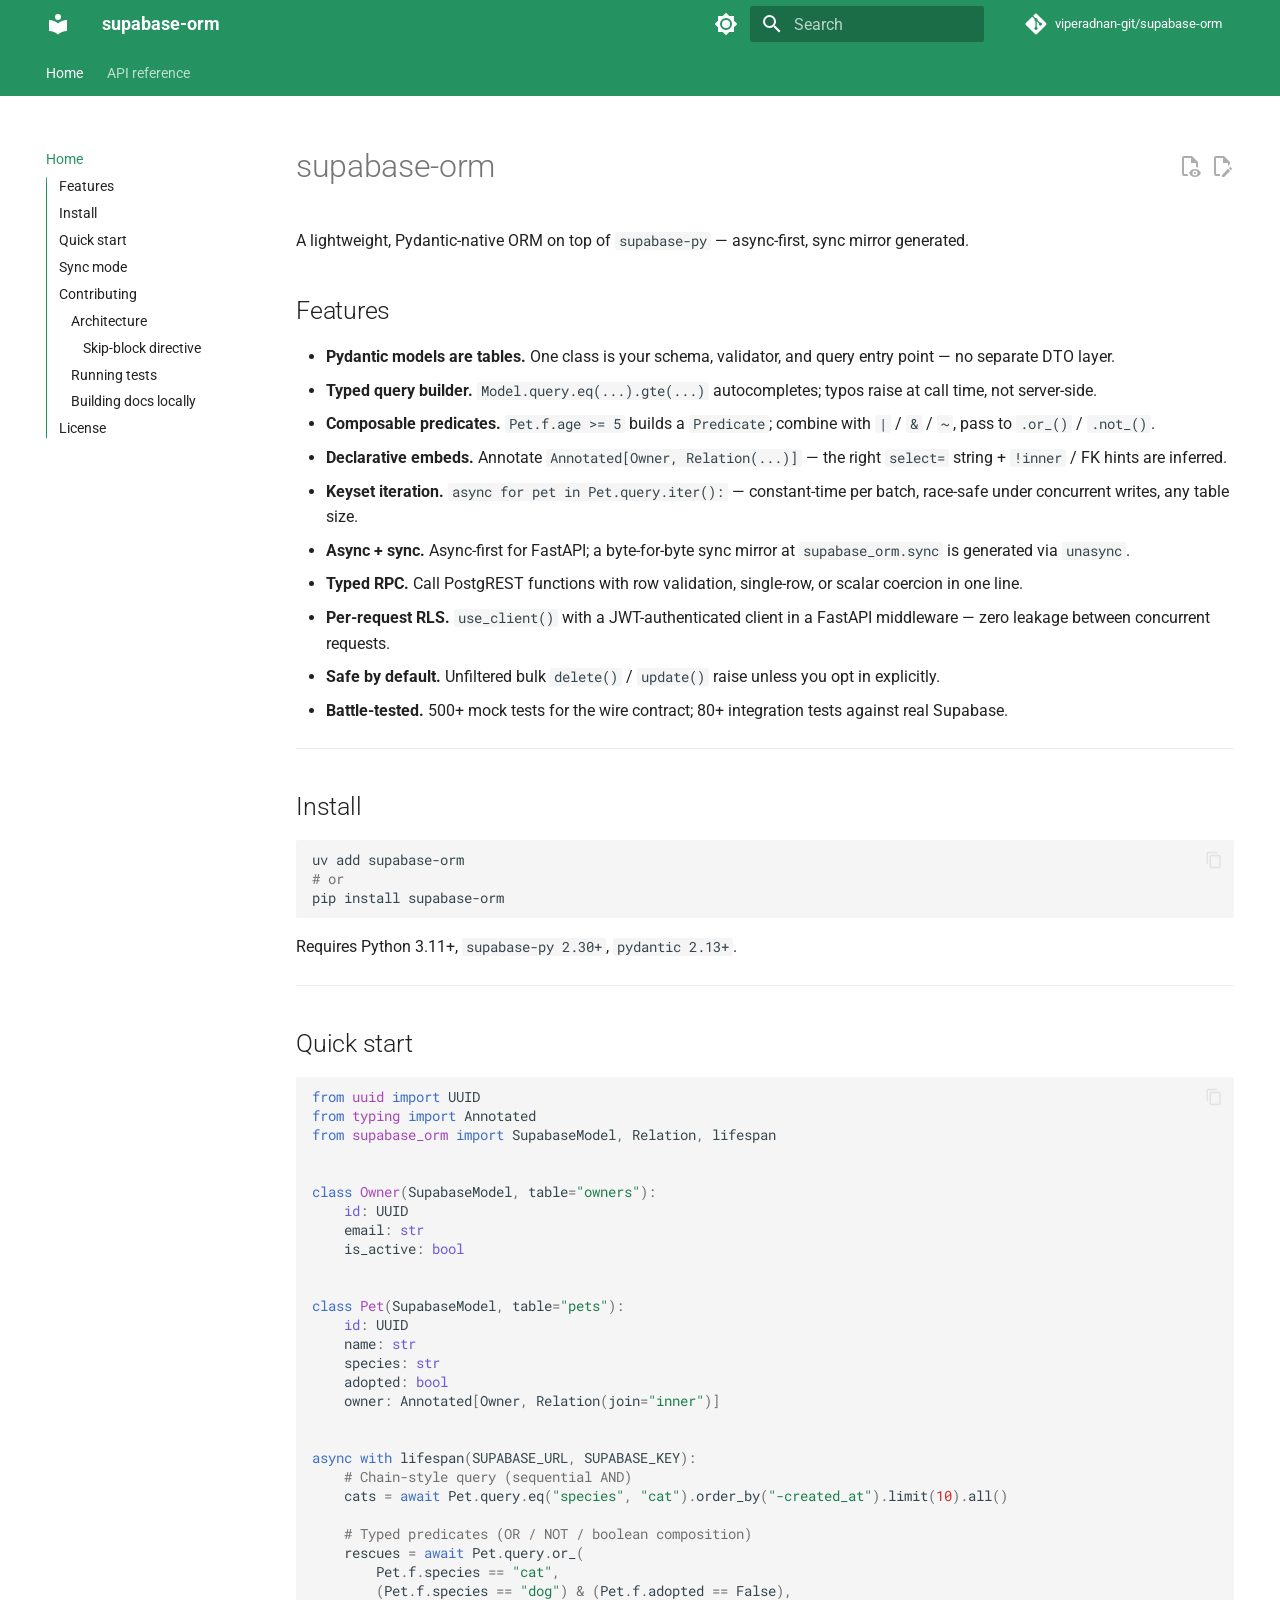
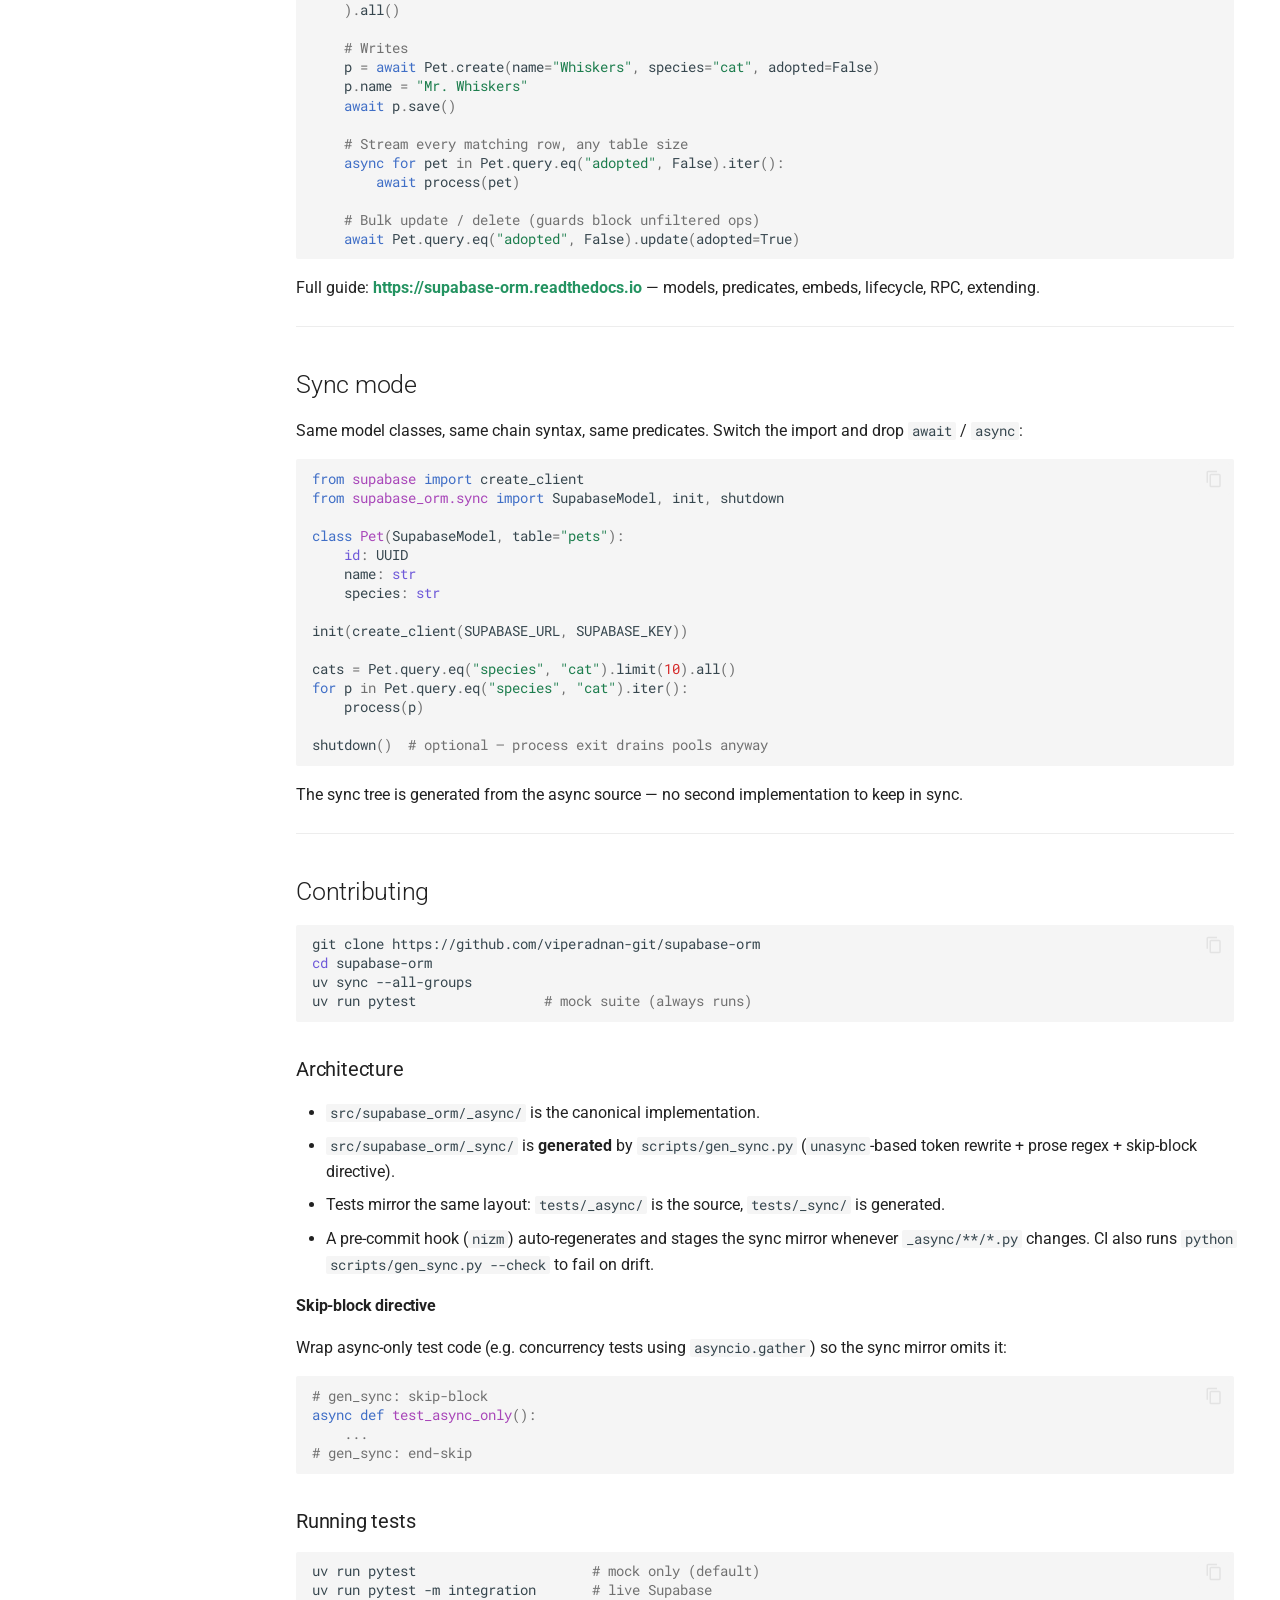
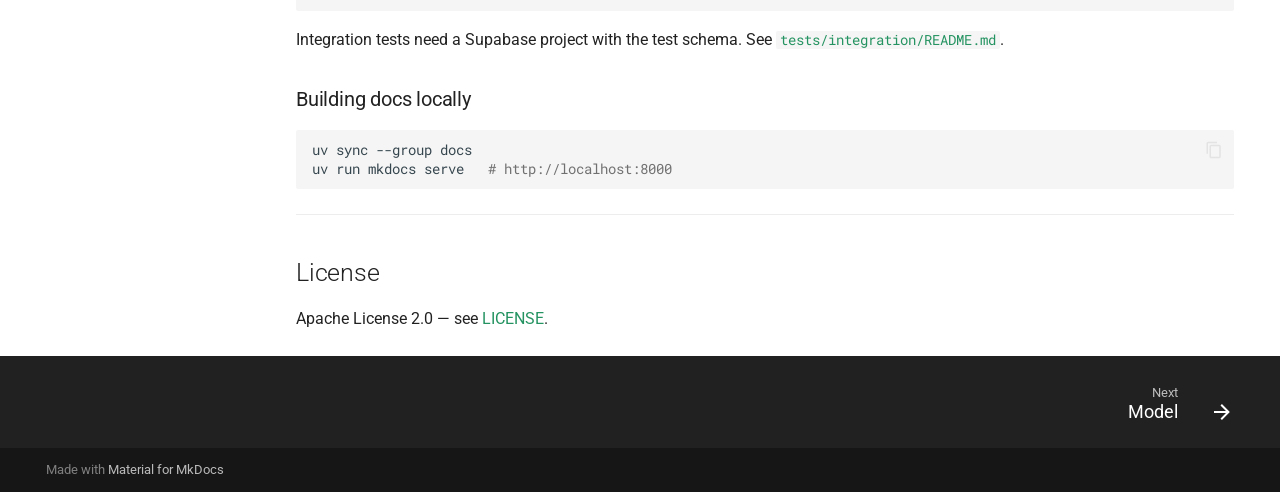
==== commit 09d052cd: "Deployed cec177b with MkDocs version: 1.6.1" ====
--- a/index.html
+++ b/index.html
@@ -53,6 +53,8 @@
     
       <link rel="stylesheet" href="assets/_mkdocstrings.css">
     
+      <link rel="stylesheet" href="stylesheets/extra.css">
+    
     <script>__md_scope=new URL(".",location),__md_hash=e=>[...e].reduce(((e,_)=>(e<<5)-e+_.charCodeAt(0)),0),__md_get=(e,_=localStorage,t=__md_scope)=>JSON.parse(_.getItem(t.pathname+"."+e)),__md_set=(e,_,t=localStorage,a=__md_scope)=>{try{t.setItem(a.pathname+"."+e,JSON.stringify(_))}catch(e){}}</script>
     
       
@@ -69,7 +71,7 @@
     
     
     
-    <body dir="ltr" data-md-color-scheme="default" data-md-color-primary="indigo" data-md-color-accent="indigo">
+    <body dir="ltr" data-md-color-scheme="default" data-md-color-primary="custom" data-md-color-accent="custom">
   
     
     <input class="md-toggle" data-md-toggle="drawer" type="checkbox" id="__drawer" autocomplete="off">
@@ -125,7 +127,7 @@
     
     
     
-    <input class="md-option" data-md-color-media="(prefers-color-scheme: light)" data-md-color-scheme="default" data-md-color-primary="indigo" data-md-color-accent="indigo"  aria-label="Switch to dark mode"  type="radio" name="__palette" id="__palette_0">
+    <input class="md-option" data-md-color-media="(prefers-color-scheme: light)" data-md-color-scheme="default" data-md-color-primary="custom" data-md-color-accent="custom"  aria-label="Switch to dark mode"  type="radio" name="__palette" id="__palette_0">
     
       <label class="md-header__button md-icon" title="Switch to dark mode" for="__palette_1" hidden>
         <svg xmlns="http://www.w3.org/2000/svg" viewBox="0 0 24 24"><path d="M12 8a4 4 0 0 0-4 4 4 4 0 0 0 4 4 4 4 0 0 0 4-4 4 4 0 0 0-4-4m0 10a6 6 0 0 1-6-6 6 6 0 0 1 6-6 6 6 0 0 1 6 6 6 6 0 0 1-6 6m8-9.31V4h-4.69L12 .69 8.69 4H4v4.69L.69 12 4 15.31V20h4.69L12 23.31 15.31 20H20v-4.69L23.31 12z"/></svg>
@@ -135,7 +137,7 @@
     
     
     
-    <input class="md-option" data-md-color-media="(prefers-color-scheme: dark)" data-md-color-scheme="slate" data-md-color-primary="indigo" data-md-color-accent="indigo"  aria-label="Switch to light mode"  type="radio" name="__palette" id="__palette_1">
+    <input class="md-option" data-md-color-media="(prefers-color-scheme: dark)" data-md-color-scheme="slate" data-md-color-primary="custom" data-md-color-accent="custom"  aria-label="Switch to light mode"  type="radio" name="__palette" id="__palette_1">
     
       <label class="md-header__button md-icon" title="Switch to light mode" for="__palette_0" hidden>
         <svg xmlns="http://www.w3.org/2000/svg" viewBox="0 0 24 24"><path d="M12 18c-.89 0-1.74-.2-2.5-.55C11.56 16.5 13 14.42 13 12s-1.44-4.5-3.5-5.45C10.26 6.2 11.11 6 12 6a6 6 0 0 1 6 6 6 6 0 0 1-6 6m8-9.31V4h-4.69L12 .69 8.69 4H4v4.69L.69 12 4 15.31V20h4.69L12 23.31 15.31 20H20v-4.69L23.31 12z"/></svg>
@@ -845,95 +847,95 @@
 <p>A lightweight, Pydantic-native ORM on top of <code>supabase-py</code> — async-first, sync mirror generated.</p>
 <h2 id="features">Features<a class="headerlink" href="#features" title="Permanent link">&para;</a></h2>
 <ul>
-<li><strong>Type-safe query builder.</strong> Every operator on <code>Model.query</code> is a real method with a real signature — autocomplete works, typos surface as <code>AttributeError</code> at call time, not as silent server-side errors.</li>
-<li><strong>Typed predicate expressions.</strong> <code>Pet.f.age &gt;= 5</code> builds a composable <code>Predicate</code>. Combine with <code>|</code> / <code>&amp;</code> / <code>~</code> and pass to <code>.or_()</code> / <code>.not_()</code>.</li>
-<li><strong>Keyset iteration that scales.</strong> <code>async for pet in Pet.query.eq(...).iter():</code> paginates by PK with constant-time-per-batch, race-safe under concurrent inserts/deletes.</li>
-<li><strong>Pydantic v2 throughout.</strong> Your model <em>is</em> the row schema, the response schema, and the request body schema. No DTO layer.</li>
-<li><strong>Async-first, sync mirror included.</strong> Built for <code>asyncio</code> and FastAPI; a byte-for-byte sync API lives at <code>supabase_orm.sync</code>, generated via <code>unasync</code>.</li>
-<li><strong>PostgREST embeds, declared at the type level.</strong> Annotate a field as <code>Annotated[Owner, Relation(...)]</code> — the ORM builds the right <code>select=</code> string for you, including <code>!inner</code> / FK hints / per-relation filters.</li>
-<li><strong>Per-request RLS via <code>ContextVar</code>.</strong> Pair <code>use_client()</code> with a JWT-authenticated client in a FastAPI middleware — zero leakage between concurrent requests.</li>
-<li><strong>Typed RPC helpers.</strong> Call <code>setof</code> functions with row validation, get a single row, or coerce a scalar — one line each.</li>
-<li><strong>Foot-gun guards.</strong> Unfiltered bulk <code>delete()</code> / <code>update()</code> raise unless you pass <code>allow_unfiltered=True</code>.</li>
-<li><strong>Tested both ways.</strong> 500+ mock tests cover the wire contract; 80+ integration tests run against real Supabase.</li>
+<li><strong>Pydantic models are tables.</strong> One class is your schema, validator, and query entry point — no separate DTO layer.</li>
+<li><strong>Typed query builder.</strong> <code>Model.query.eq(...).gte(...)</code> autocompletes; typos raise at call time, not server-side.</li>
+<li><strong>Composable predicates.</strong> <code>Pet.f.age &gt;= 5</code> builds a <code>Predicate</code>; combine with <code>|</code> / <code>&amp;</code> / <code>~</code>, pass to <code>.or_()</code> / <code>.not_()</code>.</li>
+<li><strong>Declarative embeds.</strong> Annotate <code>Annotated[Owner, Relation(...)]</code> — the right <code>select=</code> string + <code>!inner</code> / FK hints are inferred.</li>
+<li><strong>Keyset iteration.</strong> <code>async for pet in Pet.query.iter():</code> — constant-time per batch, race-safe under concurrent writes, any table size.</li>
+<li><strong>Async + sync.</strong> Async-first for FastAPI; a byte-for-byte sync mirror at <code>supabase_orm.sync</code> is generated via <code>unasync</code>.</li>
+<li><strong>Typed RPC.</strong> Call PostgREST functions with row validation, single-row, or scalar coercion in one line.</li>
+<li><strong>Per-request RLS.</strong> <code>use_client()</code> with a JWT-authenticated client in a FastAPI middleware — zero leakage between concurrent requests.</li>
+<li><strong>Safe by default.</strong> Unfiltered bulk <code>delete()</code> / <code>update()</code> raise unless you opt in explicitly.</li>
+<li><strong>Battle-tested.</strong> 500+ mock tests for the wire contract; 80+ integration tests against real Supabase.</li>
 </ul>
 <hr />
 <h2 id="install">Install<a class="headerlink" href="#install" title="Permanent link">&para;</a></h2>
-<div class="highlight"><pre><span></span><code><a id="__codelineno-0-1" name="__codelineno-0-1" href="#__codelineno-0-1"></a>uv<span class="w"> </span>add<span class="w"> </span>supabase-orm
-<a id="__codelineno-0-2" name="__codelineno-0-2" href="#__codelineno-0-2"></a><span class="c1"># or</span>
-<a id="__codelineno-0-3" name="__codelineno-0-3" href="#__codelineno-0-3"></a>pip<span class="w"> </span>install<span class="w"> </span>supabase-orm
-</code></pre></div>
+<div class="language-bash highlight"><pre><span></span><code><span id="__span-0-1"><a id="__codelineno-0-1" name="__codelineno-0-1" href="#__codelineno-0-1"></a>uv<span class="w"> </span>add<span class="w"> </span>supabase-orm
+</span><span id="__span-0-2"><a id="__codelineno-0-2" name="__codelineno-0-2" href="#__codelineno-0-2"></a><span class="c1"># or</span>
+</span><span id="__span-0-3"><a id="__codelineno-0-3" name="__codelineno-0-3" href="#__codelineno-0-3"></a>pip<span class="w"> </span>install<span class="w"> </span>supabase-orm
+</span></code></pre></div>
 <p>Requires Python 3.11+, <code>supabase-py 2.30+</code>, <code>pydantic 2.13+</code>.</p>
 <hr />
 <h2 id="quick-start">Quick start<a class="headerlink" href="#quick-start" title="Permanent link">&para;</a></h2>
-<div class="highlight"><pre><span></span><code><a id="__codelineno-1-1" name="__codelineno-1-1" href="#__codelineno-1-1"></a><span class="kn">from</span><span class="w"> </span><span class="nn">uuid</span><span class="w"> </span><span class="kn">import</span> <span class="n">UUID</span>
-<a id="__codelineno-1-2" name="__codelineno-1-2" href="#__codelineno-1-2"></a><span class="kn">from</span><span class="w"> </span><span class="nn">typing</span><span class="w"> </span><span class="kn">import</span> <span class="n">Annotated</span>
-<a id="__codelineno-1-3" name="__codelineno-1-3" href="#__codelineno-1-3"></a><span class="kn">from</span><span class="w"> </span><span class="nn">supabase_orm</span><span class="w"> </span><span class="kn">import</span> <span class="n">SupabaseModel</span><span class="p">,</span> <span class="n">Relation</span><span class="p">,</span> <span class="n">lifespan</span>
-<a id="__codelineno-1-4" name="__codelineno-1-4" href="#__codelineno-1-4"></a>
-<a id="__codelineno-1-5" name="__codelineno-1-5" href="#__codelineno-1-5"></a>
-<a id="__codelineno-1-6" name="__codelineno-1-6" href="#__codelineno-1-6"></a><span class="k">class</span><span class="w"> </span><span class="nc">Owner</span><span class="p">(</span><span class="n">SupabaseModel</span><span class="p">,</span> <span class="n">table</span><span class="o">=</span><span class="s2">&quot;owners&quot;</span><span class="p">):</span>
-<a id="__codelineno-1-7" name="__codelineno-1-7" href="#__codelineno-1-7"></a>    <span class="nb">id</span><span class="p">:</span> <span class="n">UUID</span>
-<a id="__codelineno-1-8" name="__codelineno-1-8" href="#__codelineno-1-8"></a>    <span class="n">email</span><span class="p">:</span> <span class="nb">str</span>
-<a id="__codelineno-1-9" name="__codelineno-1-9" href="#__codelineno-1-9"></a>    <span class="n">is_active</span><span class="p">:</span> <span class="nb">bool</span>
-<a id="__codelineno-1-10" name="__codelineno-1-10" href="#__codelineno-1-10"></a>
-<a id="__codelineno-1-11" name="__codelineno-1-11" href="#__codelineno-1-11"></a>
-<a id="__codelineno-1-12" name="__codelineno-1-12" href="#__codelineno-1-12"></a><span class="k">class</span><span class="w"> </span><span class="nc">Pet</span><span class="p">(</span><span class="n">SupabaseModel</span><span class="p">,</span> <span class="n">table</span><span class="o">=</span><span class="s2">&quot;pets&quot;</span><span class="p">):</span>
-<a id="__codelineno-1-13" name="__codelineno-1-13" href="#__codelineno-1-13"></a>    <span class="nb">id</span><span class="p">:</span> <span class="n">UUID</span>
-<a id="__codelineno-1-14" name="__codelineno-1-14" href="#__codelineno-1-14"></a>    <span class="n">name</span><span class="p">:</span> <span class="nb">str</span>
-<a id="__codelineno-1-15" name="__codelineno-1-15" href="#__codelineno-1-15"></a>    <span class="n">species</span><span class="p">:</span> <span class="nb">str</span>
-<a id="__codelineno-1-16" name="__codelineno-1-16" href="#__codelineno-1-16"></a>    <span class="n">adopted</span><span class="p">:</span> <span class="nb">bool</span>
-<a id="__codelineno-1-17" name="__codelineno-1-17" href="#__codelineno-1-17"></a>    <span class="n">owner</span><span class="p">:</span> <span class="n">Annotated</span><span class="p">[</span><span class="n">Owner</span><span class="p">,</span> <span class="n">Relation</span><span class="p">(</span><span class="n">join</span><span class="o">=</span><span class="s2">&quot;inner&quot;</span><span class="p">)]</span>
-<a id="__codelineno-1-18" name="__codelineno-1-18" href="#__codelineno-1-18"></a>
-<a id="__codelineno-1-19" name="__codelineno-1-19" href="#__codelineno-1-19"></a>
-<a id="__codelineno-1-20" name="__codelineno-1-20" href="#__codelineno-1-20"></a><span class="k">async</span> <span class="k">with</span> <span class="n">lifespan</span><span class="p">(</span><span class="n">SUPABASE_URL</span><span class="p">,</span> <span class="n">SUPABASE_KEY</span><span class="p">):</span>
-<a id="__codelineno-1-21" name="__codelineno-1-21" href="#__codelineno-1-21"></a>    <span class="c1"># Chain-style query (sequential AND)</span>
-<a id="__codelineno-1-22" name="__codelineno-1-22" href="#__codelineno-1-22"></a>    <span class="n">cats</span> <span class="o">=</span> <span class="k">await</span> <span class="n">Pet</span><span class="o">.</span><span class="n">query</span><span class="o">.</span><span class="n">eq</span><span class="p">(</span><span class="s2">&quot;species&quot;</span><span class="p">,</span> <span class="s2">&quot;cat&quot;</span><span class="p">)</span><span class="o">.</span><span class="n">order_by</span><span class="p">(</span><span class="s2">&quot;-created_at&quot;</span><span class="p">)</span><span class="o">.</span><span class="n">limit</span><span class="p">(</span><span class="mi">10</span><span class="p">)</span><span class="o">.</span><span class="n">all</span><span class="p">()</span>
-<a id="__codelineno-1-23" name="__codelineno-1-23" href="#__codelineno-1-23"></a>
-<a id="__codelineno-1-24" name="__codelineno-1-24" href="#__codelineno-1-24"></a>    <span class="c1"># Typed predicates (OR / NOT / boolean composition)</span>
-<a id="__codelineno-1-25" name="__codelineno-1-25" href="#__codelineno-1-25"></a>    <span class="n">rescues</span> <span class="o">=</span> <span class="k">await</span> <span class="n">Pet</span><span class="o">.</span><span class="n">query</span><span class="o">.</span><span class="n">or_</span><span class="p">(</span>
-<a id="__codelineno-1-26" name="__codelineno-1-26" href="#__codelineno-1-26"></a>        <span class="n">Pet</span><span class="o">.</span><span class="n">f</span><span class="o">.</span><span class="n">species</span> <span class="o">==</span> <span class="s2">&quot;cat&quot;</span><span class="p">,</span>
-<a id="__codelineno-1-27" name="__codelineno-1-27" href="#__codelineno-1-27"></a>        <span class="p">(</span><span class="n">Pet</span><span class="o">.</span><span class="n">f</span><span class="o">.</span><span class="n">species</span> <span class="o">==</span> <span class="s2">&quot;dog&quot;</span><span class="p">)</span> <span class="o">&amp;</span> <span class="p">(</span><span class="n">Pet</span><span class="o">.</span><span class="n">f</span><span class="o">.</span><span class="n">adopted</span> <span class="o">==</span> <span class="kc">False</span><span class="p">),</span>
-<a id="__codelineno-1-28" name="__codelineno-1-28" href="#__codelineno-1-28"></a>    <span class="p">)</span><span class="o">.</span><span class="n">all</span><span class="p">()</span>
-<a id="__codelineno-1-29" name="__codelineno-1-29" href="#__codelineno-1-29"></a>
-<a id="__codelineno-1-30" name="__codelineno-1-30" href="#__codelineno-1-30"></a>    <span class="c1"># Writes</span>
-<a id="__codelineno-1-31" name="__codelineno-1-31" href="#__codelineno-1-31"></a>    <span class="n">p</span> <span class="o">=</span> <span class="k">await</span> <span class="n">Pet</span><span class="o">.</span><span class="n">create</span><span class="p">(</span><span class="n">name</span><span class="o">=</span><span class="s2">&quot;Whiskers&quot;</span><span class="p">,</span> <span class="n">species</span><span class="o">=</span><span class="s2">&quot;cat&quot;</span><span class="p">,</span> <span class="n">adopted</span><span class="o">=</span><span class="kc">False</span><span class="p">)</span>
-<a id="__codelineno-1-32" name="__codelineno-1-32" href="#__codelineno-1-32"></a>    <span class="n">p</span><span class="o">.</span><span class="n">name</span> <span class="o">=</span> <span class="s2">&quot;Mr. Whiskers&quot;</span>
-<a id="__codelineno-1-33" name="__codelineno-1-33" href="#__codelineno-1-33"></a>    <span class="k">await</span> <span class="n">p</span><span class="o">.</span><span class="n">save</span><span class="p">()</span>
-<a id="__codelineno-1-34" name="__codelineno-1-34" href="#__codelineno-1-34"></a>
-<a id="__codelineno-1-35" name="__codelineno-1-35" href="#__codelineno-1-35"></a>    <span class="c1"># Stream every matching row, any table size</span>
-<a id="__codelineno-1-36" name="__codelineno-1-36" href="#__codelineno-1-36"></a>    <span class="k">async</span> <span class="k">for</span> <span class="n">pet</span> <span class="ow">in</span> <span class="n">Pet</span><span class="o">.</span><span class="n">query</span><span class="o">.</span><span class="n">eq</span><span class="p">(</span><span class="s2">&quot;adopted&quot;</span><span class="p">,</span> <span class="kc">False</span><span class="p">)</span><span class="o">.</span><span class="n">iter</span><span class="p">():</span>
-<a id="__codelineno-1-37" name="__codelineno-1-37" href="#__codelineno-1-37"></a>        <span class="k">await</span> <span class="n">process</span><span class="p">(</span><span class="n">pet</span><span class="p">)</span>
-<a id="__codelineno-1-38" name="__codelineno-1-38" href="#__codelineno-1-38"></a>
-<a id="__codelineno-1-39" name="__codelineno-1-39" href="#__codelineno-1-39"></a>    <span class="c1"># Bulk update / delete (guards block unfiltered ops)</span>
-<a id="__codelineno-1-40" name="__codelineno-1-40" href="#__codelineno-1-40"></a>    <span class="k">await</span> <span class="n">Pet</span><span class="o">.</span><span class="n">query</span><span class="o">.</span><span class="n">eq</span><span class="p">(</span><span class="s2">&quot;adopted&quot;</span><span class="p">,</span> <span class="kc">False</span><span class="p">)</span><span class="o">.</span><span class="n">update</span><span class="p">(</span><span class="n">adopted</span><span class="o">=</span><span class="kc">True</span><span class="p">)</span>
-</code></pre></div>
-<p>Full guide: <strong><a href="https://viperadnan-git.github.io/supabase-orm/">viperadnan-git.github.io/supabase-orm</a></strong> — models, predicates, embeds, lifecycle, RPC, extending.</p>
+<div class="language-python highlight"><pre><span></span><code><span id="__span-1-1"><a id="__codelineno-1-1" name="__codelineno-1-1" href="#__codelineno-1-1"></a><span class="kn">from</span><span class="w"> </span><span class="nn">uuid</span><span class="w"> </span><span class="kn">import</span> <span class="n">UUID</span>
+</span><span id="__span-1-2"><a id="__codelineno-1-2" name="__codelineno-1-2" href="#__codelineno-1-2"></a><span class="kn">from</span><span class="w"> </span><span class="nn">typing</span><span class="w"> </span><span class="kn">import</span> <span class="n">Annotated</span>
+</span><span id="__span-1-3"><a id="__codelineno-1-3" name="__codelineno-1-3" href="#__codelineno-1-3"></a><span class="kn">from</span><span class="w"> </span><span class="nn">supabase_orm</span><span class="w"> </span><span class="kn">import</span> <span class="n">SupabaseModel</span><span class="p">,</span> <span class="n">Relation</span><span class="p">,</span> <span class="n">lifespan</span>
+</span><span id="__span-1-4"><a id="__codelineno-1-4" name="__codelineno-1-4" href="#__codelineno-1-4"></a>
+</span><span id="__span-1-5"><a id="__codelineno-1-5" name="__codelineno-1-5" href="#__codelineno-1-5"></a>
+</span><span id="__span-1-6"><a id="__codelineno-1-6" name="__codelineno-1-6" href="#__codelineno-1-6"></a><span class="k">class</span><span class="w"> </span><span class="nc">Owner</span><span class="p">(</span><span class="n">SupabaseModel</span><span class="p">,</span> <span class="n">table</span><span class="o">=</span><span class="s2">&quot;owners&quot;</span><span class="p">):</span>
+</span><span id="__span-1-7"><a id="__codelineno-1-7" name="__codelineno-1-7" href="#__codelineno-1-7"></a>    <span class="nb">id</span><span class="p">:</span> <span class="n">UUID</span>
+</span><span id="__span-1-8"><a id="__codelineno-1-8" name="__codelineno-1-8" href="#__codelineno-1-8"></a>    <span class="n">email</span><span class="p">:</span> <span class="nb">str</span>
+</span><span id="__span-1-9"><a id="__codelineno-1-9" name="__codelineno-1-9" href="#__codelineno-1-9"></a>    <span class="n">is_active</span><span class="p">:</span> <span class="nb">bool</span>
+</span><span id="__span-1-10"><a id="__codelineno-1-10" name="__codelineno-1-10" href="#__codelineno-1-10"></a>
+</span><span id="__span-1-11"><a id="__codelineno-1-11" name="__codelineno-1-11" href="#__codelineno-1-11"></a>
+</span><span id="__span-1-12"><a id="__codelineno-1-12" name="__codelineno-1-12" href="#__codelineno-1-12"></a><span class="k">class</span><span class="w"> </span><span class="nc">Pet</span><span class="p">(</span><span class="n">SupabaseModel</span><span class="p">,</span> <span class="n">table</span><span class="o">=</span><span class="s2">&quot;pets&quot;</span><span class="p">):</span>
+</span><span id="__span-1-13"><a id="__codelineno-1-13" name="__codelineno-1-13" href="#__codelineno-1-13"></a>    <span class="nb">id</span><span class="p">:</span> <span class="n">UUID</span>
+</span><span id="__span-1-14"><a id="__codelineno-1-14" name="__codelineno-1-14" href="#__codelineno-1-14"></a>    <span class="n">name</span><span class="p">:</span> <span class="nb">str</span>
+</span><span id="__span-1-15"><a id="__codelineno-1-15" name="__codelineno-1-15" href="#__codelineno-1-15"></a>    <span class="n">species</span><span class="p">:</span> <span class="nb">str</span>
+</span><span id="__span-1-16"><a id="__codelineno-1-16" name="__codelineno-1-16" href="#__codelineno-1-16"></a>    <span class="n">adopted</span><span class="p">:</span> <span class="nb">bool</span>
+</span><span id="__span-1-17"><a id="__codelineno-1-17" name="__codelineno-1-17" href="#__codelineno-1-17"></a>    <span class="n">owner</span><span class="p">:</span> <span class="n">Annotated</span><span class="p">[</span><span class="n">Owner</span><span class="p">,</span> <span class="n">Relation</span><span class="p">(</span><span class="n">join</span><span class="o">=</span><span class="s2">&quot;inner&quot;</span><span class="p">)]</span>
+</span><span id="__span-1-18"><a id="__codelineno-1-18" name="__codelineno-1-18" href="#__codelineno-1-18"></a>
+</span><span id="__span-1-19"><a id="__codelineno-1-19" name="__codelineno-1-19" href="#__codelineno-1-19"></a>
+</span><span id="__span-1-20"><a id="__codelineno-1-20" name="__codelineno-1-20" href="#__codelineno-1-20"></a><span class="k">async</span> <span class="k">with</span> <span class="n">lifespan</span><span class="p">(</span><span class="n">SUPABASE_URL</span><span class="p">,</span> <span class="n">SUPABASE_KEY</span><span class="p">):</span>
+</span><span id="__span-1-21"><a id="__codelineno-1-21" name="__codelineno-1-21" href="#__codelineno-1-21"></a>    <span class="c1"># Chain-style query (sequential AND)</span>
+</span><span id="__span-1-22"><a id="__codelineno-1-22" name="__codelineno-1-22" href="#__codelineno-1-22"></a>    <span class="n">cats</span> <span class="o">=</span> <span class="k">await</span> <span class="n">Pet</span><span class="o">.</span><span class="n">query</span><span class="o">.</span><span class="n">eq</span><span class="p">(</span><span class="s2">&quot;species&quot;</span><span class="p">,</span> <span class="s2">&quot;cat&quot;</span><span class="p">)</span><span class="o">.</span><span class="n">order_by</span><span class="p">(</span><span class="s2">&quot;-created_at&quot;</span><span class="p">)</span><span class="o">.</span><span class="n">limit</span><span class="p">(</span><span class="mi">10</span><span class="p">)</span><span class="o">.</span><span class="n">all</span><span class="p">()</span>
+</span><span id="__span-1-23"><a id="__codelineno-1-23" name="__codelineno-1-23" href="#__codelineno-1-23"></a>
+</span><span id="__span-1-24"><a id="__codelineno-1-24" name="__codelineno-1-24" href="#__codelineno-1-24"></a>    <span class="c1"># Typed predicates (OR / NOT / boolean composition)</span>
+</span><span id="__span-1-25"><a id="__codelineno-1-25" name="__codelineno-1-25" href="#__codelineno-1-25"></a>    <span class="n">rescues</span> <span class="o">=</span> <span class="k">await</span> <span class="n">Pet</span><span class="o">.</span><span class="n">query</span><span class="o">.</span><span class="n">or_</span><span class="p">(</span>
+</span><span id="__span-1-26"><a id="__codelineno-1-26" name="__codelineno-1-26" href="#__codelineno-1-26"></a>        <span class="n">Pet</span><span class="o">.</span><span class="n">f</span><span class="o">.</span><span class="n">species</span> <span class="o">==</span> <span class="s2">&quot;cat&quot;</span><span class="p">,</span>
+</span><span id="__span-1-27"><a id="__codelineno-1-27" name="__codelineno-1-27" href="#__codelineno-1-27"></a>        <span class="p">(</span><span class="n">Pet</span><span class="o">.</span><span class="n">f</span><span class="o">.</span><span class="n">species</span> <span class="o">==</span> <span class="s2">&quot;dog&quot;</span><span class="p">)</span> <span class="o">&amp;</span> <span class="p">(</span><span class="n">Pet</span><span class="o">.</span><span class="n">f</span><span class="o">.</span><span class="n">adopted</span> <span class="o">==</span> <span class="kc">False</span><span class="p">),</span>
+</span><span id="__span-1-28"><a id="__codelineno-1-28" name="__codelineno-1-28" href="#__codelineno-1-28"></a>    <span class="p">)</span><span class="o">.</span><span class="n">all</span><span class="p">()</span>
+</span><span id="__span-1-29"><a id="__codelineno-1-29" name="__codelineno-1-29" href="#__codelineno-1-29"></a>
+</span><span id="__span-1-30"><a id="__codelineno-1-30" name="__codelineno-1-30" href="#__codelineno-1-30"></a>    <span class="c1"># Writes</span>
+</span><span id="__span-1-31"><a id="__codelineno-1-31" name="__codelineno-1-31" href="#__codelineno-1-31"></a>    <span class="n">p</span> <span class="o">=</span> <span class="k">await</span> <span class="n">Pet</span><span class="o">.</span><span class="n">create</span><span class="p">(</span><span class="n">name</span><span class="o">=</span><span class="s2">&quot;Whiskers&quot;</span><span class="p">,</span> <span class="n">species</span><span class="o">=</span><span class="s2">&quot;cat&quot;</span><span class="p">,</span> <span class="n">adopted</span><span class="o">=</span><span class="kc">False</span><span class="p">)</span>
+</span><span id="__span-1-32"><a id="__codelineno-1-32" name="__codelineno-1-32" href="#__codelineno-1-32"></a>    <span class="n">p</span><span class="o">.</span><span class="n">name</span> <span class="o">=</span> <span class="s2">&quot;Mr. Whiskers&quot;</span>
+</span><span id="__span-1-33"><a id="__codelineno-1-33" name="__codelineno-1-33" href="#__codelineno-1-33"></a>    <span class="k">await</span> <span class="n">p</span><span class="o">.</span><span class="n">save</span><span class="p">()</span>
+</span><span id="__span-1-34"><a id="__codelineno-1-34" name="__codelineno-1-34" href="#__codelineno-1-34"></a>
+</span><span id="__span-1-35"><a id="__codelineno-1-35" name="__codelineno-1-35" href="#__codelineno-1-35"></a>    <span class="c1"># Stream every matching row, any table size</span>
+</span><span id="__span-1-36"><a id="__codelineno-1-36" name="__codelineno-1-36" href="#__codelineno-1-36"></a>    <span class="k">async</span> <span class="k">for</span> <span class="n">pet</span> <span class="ow">in</span> <span class="n">Pet</span><span class="o">.</span><span class="n">query</span><span class="o">.</span><span class="n">eq</span><span class="p">(</span><span class="s2">&quot;adopted&quot;</span><span class="p">,</span> <span class="kc">False</span><span class="p">)</span><span class="o">.</span><span class="n">iter</span><span class="p">():</span>
+</span><span id="__span-1-37"><a id="__codelineno-1-37" name="__codelineno-1-37" href="#__codelineno-1-37"></a>        <span class="k">await</span> <span class="n">process</span><span class="p">(</span><span class="n">pet</span><span class="p">)</span>
+</span><span id="__span-1-38"><a id="__codelineno-1-38" name="__codelineno-1-38" href="#__codelineno-1-38"></a>
+</span><span id="__span-1-39"><a id="__codelineno-1-39" name="__codelineno-1-39" href="#__codelineno-1-39"></a>    <span class="c1"># Bulk update / delete (guards block unfiltered ops)</span>
+</span><span id="__span-1-40"><a id="__codelineno-1-40" name="__codelineno-1-40" href="#__codelineno-1-40"></a>    <span class="k">await</span> <span class="n">Pet</span><span class="o">.</span><span class="n">query</span><span class="o">.</span><span class="n">eq</span><span class="p">(</span><span class="s2">&quot;adopted&quot;</span><span class="p">,</span> <span class="kc">False</span><span class="p">)</span><span class="o">.</span><span class="n">update</span><span class="p">(</span><span class="n">adopted</span><span class="o">=</span><span class="kc">True</span><span class="p">)</span>
+</span></code></pre></div>
+<p>Full guide: <strong><a href="https://supabase-orm.readthedocs.io">https://supabase-orm.readthedocs.io</a></strong> — models, predicates, embeds, lifecycle, RPC, extending.</p>
 <hr />
 <h2 id="sync-mode">Sync mode<a class="headerlink" href="#sync-mode" title="Permanent link">&para;</a></h2>
 <p>Same model classes, same chain syntax, same predicates. Switch the import and drop <code>await</code> / <code>async</code>:</p>
-<div class="highlight"><pre><span></span><code><a id="__codelineno-2-1" name="__codelineno-2-1" href="#__codelineno-2-1"></a><span class="kn">from</span><span class="w"> </span><span class="nn">supabase</span><span class="w"> </span><span class="kn">import</span> <span class="n">create_client</span>
-<a id="__codelineno-2-2" name="__codelineno-2-2" href="#__codelineno-2-2"></a><span class="kn">from</span><span class="w"> </span><span class="nn">supabase_orm.sync</span><span class="w"> </span><span class="kn">import</span> <span class="n">SupabaseModel</span><span class="p">,</span> <span class="n">init</span><span class="p">,</span> <span class="n">shutdown</span>
-<a id="__codelineno-2-3" name="__codelineno-2-3" href="#__codelineno-2-3"></a>
-<a id="__codelineno-2-4" name="__codelineno-2-4" href="#__codelineno-2-4"></a><span class="k">class</span><span class="w"> </span><span class="nc">Pet</span><span class="p">(</span><span class="n">SupabaseModel</span><span class="p">,</span> <span class="n">table</span><span class="o">=</span><span class="s2">&quot;pets&quot;</span><span class="p">):</span>
-<a id="__codelineno-2-5" name="__codelineno-2-5" href="#__codelineno-2-5"></a>    <span class="nb">id</span><span class="p">:</span> <span class="n">UUID</span>
-<a id="__codelineno-2-6" name="__codelineno-2-6" href="#__codelineno-2-6"></a>    <span class="n">name</span><span class="p">:</span> <span class="nb">str</span>
-<a id="__codelineno-2-7" name="__codelineno-2-7" href="#__codelineno-2-7"></a>    <span class="n">species</span><span class="p">:</span> <span class="nb">str</span>
-<a id="__codelineno-2-8" name="__codelineno-2-8" href="#__codelineno-2-8"></a>
-<a id="__codelineno-2-9" name="__codelineno-2-9" href="#__codelineno-2-9"></a><span class="n">init</span><span class="p">(</span><span class="n">create_client</span><span class="p">(</span><span class="n">SUPABASE_URL</span><span class="p">,</span> <span class="n">SUPABASE_KEY</span><span class="p">))</span>
-<a id="__codelineno-2-10" name="__codelineno-2-10" href="#__codelineno-2-10"></a>
-<a id="__codelineno-2-11" name="__codelineno-2-11" href="#__codelineno-2-11"></a><span class="n">cats</span> <span class="o">=</span> <span class="n">Pet</span><span class="o">.</span><span class="n">query</span><span class="o">.</span><span class="n">eq</span><span class="p">(</span><span class="s2">&quot;species&quot;</span><span class="p">,</span> <span class="s2">&quot;cat&quot;</span><span class="p">)</span><span class="o">.</span><span class="n">limit</span><span class="p">(</span><span class="mi">10</span><span class="p">)</span><span class="o">.</span><span class="n">all</span><span class="p">()</span>
-<a id="__codelineno-2-12" name="__codelineno-2-12" href="#__codelineno-2-12"></a><span class="k">for</span> <span class="n">p</span> <span class="ow">in</span> <span class="n">Pet</span><span class="o">.</span><span class="n">query</span><span class="o">.</span><span class="n">eq</span><span class="p">(</span><span class="s2">&quot;species&quot;</span><span class="p">,</span> <span class="s2">&quot;cat&quot;</span><span class="p">)</span><span class="o">.</span><span class="n">iter</span><span class="p">():</span>
-<a id="__codelineno-2-13" name="__codelineno-2-13" href="#__codelineno-2-13"></a>    <span class="n">process</span><span class="p">(</span><span class="n">p</span><span class="p">)</span>
-<a id="__codelineno-2-14" name="__codelineno-2-14" href="#__codelineno-2-14"></a>
-<a id="__codelineno-2-15" name="__codelineno-2-15" href="#__codelineno-2-15"></a><span class="n">shutdown</span><span class="p">()</span>  <span class="c1"># optional — process exit drains pools anyway</span>
-</code></pre></div>
+<div class="language-python highlight"><pre><span></span><code><span id="__span-2-1"><a id="__codelineno-2-1" name="__codelineno-2-1" href="#__codelineno-2-1"></a><span class="kn">from</span><span class="w"> </span><span class="nn">supabase</span><span class="w"> </span><span class="kn">import</span> <span class="n">create_client</span>
+</span><span id="__span-2-2"><a id="__codelineno-2-2" name="__codelineno-2-2" href="#__codelineno-2-2"></a><span class="kn">from</span><span class="w"> </span><span class="nn">supabase_orm.sync</span><span class="w"> </span><span class="kn">import</span> <span class="n">SupabaseModel</span><span class="p">,</span> <span class="n">init</span><span class="p">,</span> <span class="n">shutdown</span>
+</span><span id="__span-2-3"><a id="__codelineno-2-3" name="__codelineno-2-3" href="#__codelineno-2-3"></a>
+</span><span id="__span-2-4"><a id="__codelineno-2-4" name="__codelineno-2-4" href="#__codelineno-2-4"></a><span class="k">class</span><span class="w"> </span><span class="nc">Pet</span><span class="p">(</span><span class="n">SupabaseModel</span><span class="p">,</span> <span class="n">table</span><span class="o">=</span><span class="s2">&quot;pets&quot;</span><span class="p">):</span>
+</span><span id="__span-2-5"><a id="__codelineno-2-5" name="__codelineno-2-5" href="#__codelineno-2-5"></a>    <span class="nb">id</span><span class="p">:</span> <span class="n">UUID</span>
+</span><span id="__span-2-6"><a id="__codelineno-2-6" name="__codelineno-2-6" href="#__codelineno-2-6"></a>    <span class="n">name</span><span class="p">:</span> <span class="nb">str</span>
+</span><span id="__span-2-7"><a id="__codelineno-2-7" name="__codelineno-2-7" href="#__codelineno-2-7"></a>    <span class="n">species</span><span class="p">:</span> <span class="nb">str</span>
+</span><span id="__span-2-8"><a id="__codelineno-2-8" name="__codelineno-2-8" href="#__codelineno-2-8"></a>
+</span><span id="__span-2-9"><a id="__codelineno-2-9" name="__codelineno-2-9" href="#__codelineno-2-9"></a><span class="n">init</span><span class="p">(</span><span class="n">create_client</span><span class="p">(</span><span class="n">SUPABASE_URL</span><span class="p">,</span> <span class="n">SUPABASE_KEY</span><span class="p">))</span>
+</span><span id="__span-2-10"><a id="__codelineno-2-10" name="__codelineno-2-10" href="#__codelineno-2-10"></a>
+</span><span id="__span-2-11"><a id="__codelineno-2-11" name="__codelineno-2-11" href="#__codelineno-2-11"></a><span class="n">cats</span> <span class="o">=</span> <span class="n">Pet</span><span class="o">.</span><span class="n">query</span><span class="o">.</span><span class="n">eq</span><span class="p">(</span><span class="s2">&quot;species&quot;</span><span class="p">,</span> <span class="s2">&quot;cat&quot;</span><span class="p">)</span><span class="o">.</span><span class="n">limit</span><span class="p">(</span><span class="mi">10</span><span class="p">)</span><span class="o">.</span><span class="n">all</span><span class="p">()</span>
+</span><span id="__span-2-12"><a id="__codelineno-2-12" name="__codelineno-2-12" href="#__codelineno-2-12"></a><span class="k">for</span> <span class="n">p</span> <span class="ow">in</span> <span class="n">Pet</span><span class="o">.</span><span class="n">query</span><span class="o">.</span><span class="n">eq</span><span class="p">(</span><span class="s2">&quot;species&quot;</span><span class="p">,</span> <span class="s2">&quot;cat&quot;</span><span class="p">)</span><span class="o">.</span><span class="n">iter</span><span class="p">():</span>
+</span><span id="__span-2-13"><a id="__codelineno-2-13" name="__codelineno-2-13" href="#__codelineno-2-13"></a>    <span class="n">process</span><span class="p">(</span><span class="n">p</span><span class="p">)</span>
+</span><span id="__span-2-14"><a id="__codelineno-2-14" name="__codelineno-2-14" href="#__codelineno-2-14"></a>
+</span><span id="__span-2-15"><a id="__codelineno-2-15" name="__codelineno-2-15" href="#__codelineno-2-15"></a><span class="n">shutdown</span><span class="p">()</span>  <span class="c1"># optional — process exit drains pools anyway</span>
+</span></code></pre></div>
 <p>The sync tree is generated from the async source — no second implementation to keep in sync.</p>
 <hr />
 <h2 id="contributing">Contributing<a class="headerlink" href="#contributing" title="Permanent link">&para;</a></h2>
-<div class="highlight"><pre><span></span><code><a id="__codelineno-3-1" name="__codelineno-3-1" href="#__codelineno-3-1"></a>git<span class="w"> </span>clone<span class="w"> </span>https://github.com/viperadnan-git/supabase-orm
-<a id="__codelineno-3-2" name="__codelineno-3-2" href="#__codelineno-3-2"></a><span class="nb">cd</span><span class="w"> </span>supabase-orm
-<a id="__codelineno-3-3" name="__codelineno-3-3" href="#__codelineno-3-3"></a>uv<span class="w"> </span>sync<span class="w"> </span>--all-groups
-<a id="__codelineno-3-4" name="__codelineno-3-4" href="#__codelineno-3-4"></a>uv<span class="w"> </span>run<span class="w"> </span>pytest<span class="w">                </span><span class="c1"># mock suite (always runs)</span>
-</code></pre></div>
+<div class="language-bash highlight"><pre><span></span><code><span id="__span-3-1"><a id="__codelineno-3-1" name="__codelineno-3-1" href="#__codelineno-3-1"></a>git<span class="w"> </span>clone<span class="w"> </span>https://github.com/viperadnan-git/supabase-orm
+</span><span id="__span-3-2"><a id="__codelineno-3-2" name="__codelineno-3-2" href="#__codelineno-3-2"></a><span class="nb">cd</span><span class="w"> </span>supabase-orm
+</span><span id="__span-3-3"><a id="__codelineno-3-3" name="__codelineno-3-3" href="#__codelineno-3-3"></a>uv<span class="w"> </span>sync<span class="w"> </span>--all-groups
+</span><span id="__span-3-4"><a id="__codelineno-3-4" name="__codelineno-3-4" href="#__codelineno-3-4"></a>uv<span class="w"> </span>run<span class="w"> </span>pytest<span class="w">                </span><span class="c1"># mock suite (always runs)</span>
+</span></code></pre></div>
 <h3 id="architecture">Architecture<a class="headerlink" href="#architecture" title="Permanent link">&para;</a></h3>
 <ul>
 <li><code>src/supabase_orm/_async/</code> is the canonical implementation.</li>
@@ -943,20 +945,20 @@
 </ul>
 <h4 id="skip-block-directive">Skip-block directive<a class="headerlink" href="#skip-block-directive" title="Permanent link">&para;</a></h4>
 <p>Wrap async-only test code (e.g. concurrency tests using <code>asyncio.gather</code>) so the sync mirror omits it:</p>
-<div class="highlight"><pre><span></span><code><a id="__codelineno-4-1" name="__codelineno-4-1" href="#__codelineno-4-1"></a><span class="c1"># gen_sync: skip-block</span>
-<a id="__codelineno-4-2" name="__codelineno-4-2" href="#__codelineno-4-2"></a><span class="k">async</span> <span class="k">def</span><span class="w"> </span><span class="nf">test_async_only</span><span class="p">():</span>
-<a id="__codelineno-4-3" name="__codelineno-4-3" href="#__codelineno-4-3"></a>    <span class="o">...</span>
-<a id="__codelineno-4-4" name="__codelineno-4-4" href="#__codelineno-4-4"></a><span class="c1"># gen_sync: end-skip</span>
-</code></pre></div>
+<div class="language-python highlight"><pre><span></span><code><span id="__span-4-1"><a id="__codelineno-4-1" name="__codelineno-4-1" href="#__codelineno-4-1"></a><span class="c1"># gen_sync: skip-block</span>
+</span><span id="__span-4-2"><a id="__codelineno-4-2" name="__codelineno-4-2" href="#__codelineno-4-2"></a><span class="k">async</span> <span class="k">def</span><span class="w"> </span><span class="nf">test_async_only</span><span class="p">():</span>
+</span><span id="__span-4-3"><a id="__codelineno-4-3" name="__codelineno-4-3" href="#__codelineno-4-3"></a>    <span class="o">...</span>
+</span><span id="__span-4-4"><a id="__codelineno-4-4" name="__codelineno-4-4" href="#__codelineno-4-4"></a><span class="c1"># gen_sync: end-skip</span>
+</span></code></pre></div>
 <h3 id="running-tests">Running tests<a class="headerlink" href="#running-tests" title="Permanent link">&para;</a></h3>
-<div class="highlight"><pre><span></span><code><a id="__codelineno-5-1" name="__codelineno-5-1" href="#__codelineno-5-1"></a>uv<span class="w"> </span>run<span class="w"> </span>pytest<span class="w">                      </span><span class="c1"># mock only (default)</span>
-<a id="__codelineno-5-2" name="__codelineno-5-2" href="#__codelineno-5-2"></a>uv<span class="w"> </span>run<span class="w"> </span>pytest<span class="w"> </span>-m<span class="w"> </span>integration<span class="w">       </span><span class="c1"># live Supabase</span>
-</code></pre></div>
+<div class="language-bash highlight"><pre><span></span><code><span id="__span-5-1"><a id="__codelineno-5-1" name="__codelineno-5-1" href="#__codelineno-5-1"></a>uv<span class="w"> </span>run<span class="w"> </span>pytest<span class="w">                      </span><span class="c1"># mock only (default)</span>
+</span><span id="__span-5-2"><a id="__codelineno-5-2" name="__codelineno-5-2" href="#__codelineno-5-2"></a>uv<span class="w"> </span>run<span class="w"> </span>pytest<span class="w"> </span>-m<span class="w"> </span>integration<span class="w">       </span><span class="c1"># live Supabase</span>
+</span></code></pre></div>
 <p>Integration tests need a Supabase project with the test schema. See <a href="https://github.com/viperadnan-git/supabase-orm/blob/main/tests/integration/README.md"><code>tests/integration/README.md</code></a>.</p>
 <h3 id="building-docs-locally">Building docs locally<a class="headerlink" href="#building-docs-locally" title="Permanent link">&para;</a></h3>
-<div class="highlight"><pre><span></span><code><a id="__codelineno-6-1" name="__codelineno-6-1" href="#__codelineno-6-1"></a>uv<span class="w"> </span>sync<span class="w"> </span>--group<span class="w"> </span>docs
-<a id="__codelineno-6-2" name="__codelineno-6-2" href="#__codelineno-6-2"></a>uv<span class="w"> </span>run<span class="w"> </span>mkdocs<span class="w"> </span>serve<span class="w">   </span><span class="c1"># http://localhost:8000</span>
-</code></pre></div>
+<div class="language-bash highlight"><pre><span></span><code><span id="__span-6-1"><a id="__codelineno-6-1" name="__codelineno-6-1" href="#__codelineno-6-1"></a>uv<span class="w"> </span>sync<span class="w"> </span>--group<span class="w"> </span>docs
+</span><span id="__span-6-2"><a id="__codelineno-6-2" name="__codelineno-6-2" href="#__codelineno-6-2"></a>uv<span class="w"> </span>run<span class="w"> </span>mkdocs<span class="w"> </span>serve<span class="w">   </span><span class="c1"># http://localhost:8000</span>
+</span></code></pre></div>
 <hr />
 <h2 id="license">License<a class="headerlink" href="#license" title="Permanent link">&para;</a></h2>
 <p>Apache License 2.0 — see <a href="https://github.com/viperadnan-git/supabase-orm/blob/main/LICENSE">LICENSE</a>.</p>
--- a/stylesheets/extra.css
+++ b/stylesheets/extra.css
@@ -0,0 +1,15 @@
+/* Supabase dark emerald — primary brand color, both schemes. */
+:root,
+[data-md-color-scheme="slate"] {
+  --md-primary-fg-color:        #249361;
+  --md-primary-fg-color--light: #3ECF8E;
+  --md-primary-fg-color--dark:  #1A6E48;
+  --md-accent-fg-color:         #3ECF8E;
+}
+
+/* Breathing room between mkdocstrings-rendered method blocks. */
+.md-typeset .doc.doc-object,
+.md-typeset .doc.doc-function,
+.md-typeset .doc.doc-class {
+  margin-bottom: 4em;
+}
